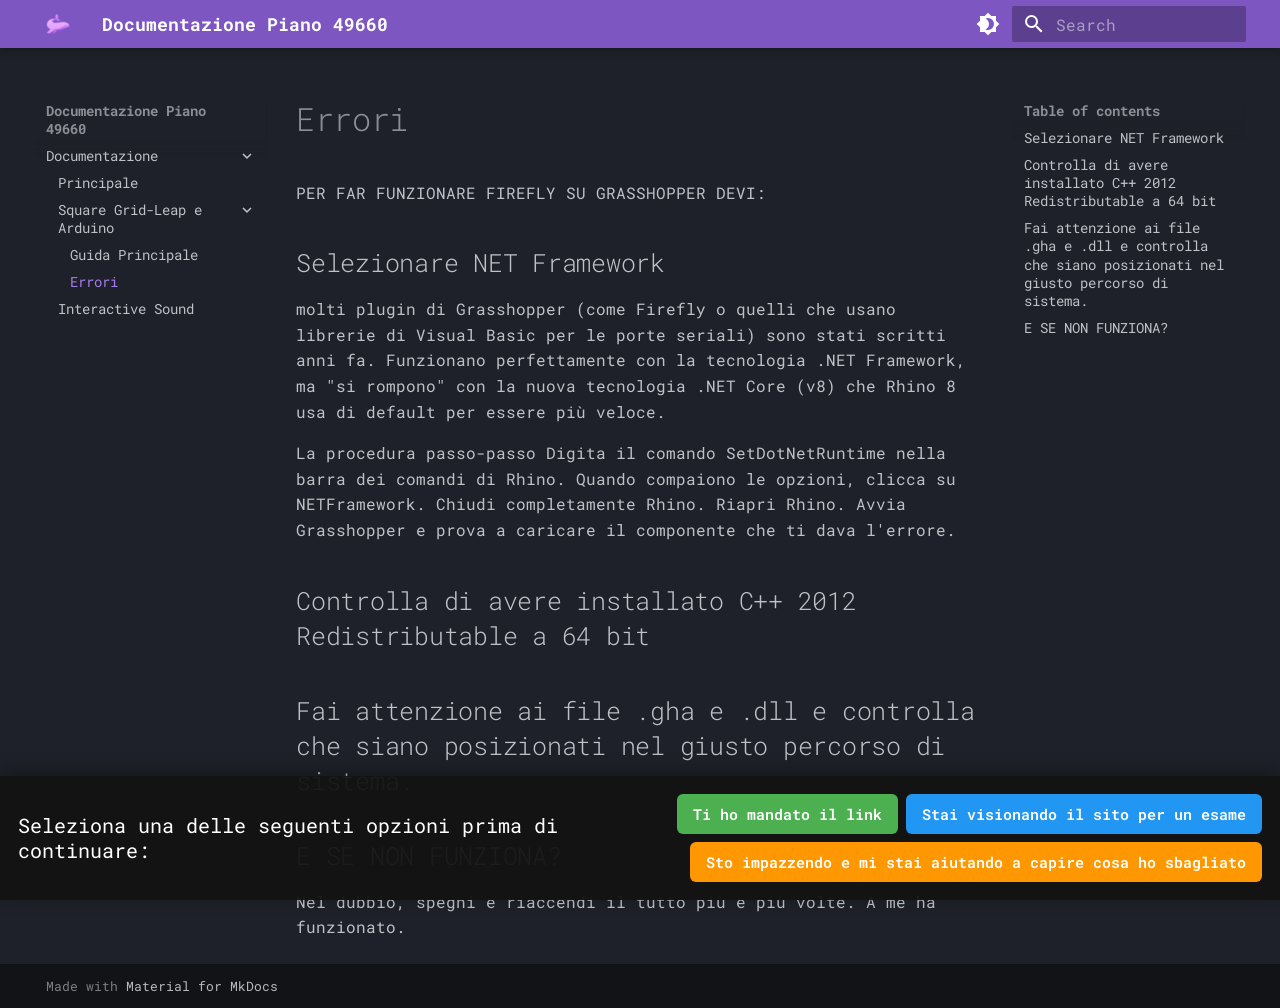
==== Errori leap/index.html @ 9d9b2802 "Deployed 772133d with MkDocs version: 1.6.1" ====
<!doctype html>
<html lang="en" class="no-js">
  <head>
    
      <meta charset="utf-8">
      <meta name="viewport" content="width=device-width,initial-scale=1">
      
      
      
        <link rel="canonical" href="https://mydomain.org/mysite/Errori%20leap/">
      
      
        <link rel="prev" href="../leap%20e%20arduino/">
      
      
        <link rel="next" href="../Interactive%20Sound/">
      
      
        
      
      
      <link rel="icon" href="../assets/images/favicon.png">
      <meta name="generator" content="mkdocs-1.6.1, mkdocs-material-9.7.6">
    
    
      
        <title>Errori - Documentazione Piano 49660</title>
      
    
    
      <link rel="stylesheet" href="../assets/stylesheets/main.484c7ddc.min.css">
      
        
        <link rel="stylesheet" href="../assets/stylesheets/palette.ab4e12ef.min.css">
      
      


    
    
      
    
    
      
        
        
        <link rel="preconnect" href="https://fonts.gstatic.com" crossorigin>
        <link rel="stylesheet" href="https://fonts.googleapis.com/css?family=Roboto:300,300i,400,400i,700,700i%7CRoboto+Mono:400,400i,700,700i&display=fallback">
        <style>:root{--md-text-font:"Roboto";--md-code-font:"Roboto Mono"}</style>
      
    
    
      <link rel="stylesheet" href="../assets/css/fonts.css">
    
      <link rel="stylesheet" href="../assets/css/cookie-banner.css">
    
    <script>__md_scope=new URL("..",location),__md_hash=e=>[...e].reduce(((e,_)=>(e<<5)-e+_.charCodeAt(0)),0),__md_get=(e,_=localStorage,t=__md_scope)=>JSON.parse(_.getItem(t.pathname+"."+e)),__md_set=(e,_,t=localStorage,a=__md_scope)=>{try{t.setItem(a.pathname+"."+e,JSON.stringify(_))}catch(e){}}</script>
    
      

    
    
  </head>
  
  
    
    
      
    
    
    
    
    <body dir="ltr" data-md-color-scheme="slate" data-md-color-primary="deep-purple" data-md-color-accent="magenta">
  
    
    <input class="md-toggle" data-md-toggle="drawer" type="checkbox" id="__drawer" autocomplete="off">
    <input class="md-toggle" data-md-toggle="search" type="checkbox" id="__search" autocomplete="off">
    <label class="md-overlay" for="__drawer"></label>
    <div data-md-component="skip">
      
        
        <a href="#selezionare-net-framework" class="md-skip">
          Skip to content
        </a>
      
    </div>
    <div data-md-component="announce">
      
    </div>
    
    
      

  

<header class="md-header md-header--shadow" data-md-component="header">
  <nav class="md-header__inner md-grid" aria-label="Header">
    <a href=".." title="Documentazione Piano 49660" class="md-header__button md-logo" aria-label="Documentazione Piano 49660" data-md-component="logo">
      
  <img src="../immagini/icona00.png" alt="logo">

    </a>
    <label class="md-header__button md-icon" for="__drawer">
      
      <svg xmlns="http://www.w3.org/2000/svg" viewBox="0 0 24 24"><path d="M3 6h18v2H3zm0 5h18v2H3zm0 5h18v2H3z"/></svg>
    </label>
    <div class="md-header__title" data-md-component="header-title">
      <div class="md-header__ellipsis">
        <div class="md-header__topic">
          <span class="md-ellipsis">
            Documentazione Piano 49660
          </span>
        </div>
        <div class="md-header__topic" data-md-component="header-topic">
          <span class="md-ellipsis">
            
              Errori
            
          </span>
        </div>
      </div>
    </div>
    
      
        <form class="md-header__option" data-md-component="palette">
  
    
    
    
    <input class="md-option" data-md-color-media="" data-md-color-scheme="slate" data-md-color-primary="deep-purple" data-md-color-accent="magenta"  aria-label="Passa al tema chiaro"  type="radio" name="__palette" id="__palette_0">
    
      <label class="md-header__button md-icon" title="Passa al tema chiaro" for="__palette_1" hidden>
        <svg xmlns="http://www.w3.org/2000/svg" viewBox="0 0 24 24"><path d="M12 18c-.89 0-1.74-.2-2.5-.55C11.56 16.5 13 14.42 13 12s-1.44-4.5-3.5-5.45C10.26 6.2 11.11 6 12 6a6 6 0 0 1 6 6 6 6 0 0 1-6 6m8-9.31V4h-4.69L12 .69 8.69 4H4v4.69L.69 12 4 15.31V20h4.69L12 23.31 15.31 20H20v-4.69L23.31 12z"/></svg>
      </label>
    
  
    
    
    
    <input class="md-option" data-md-color-media="" data-md-color-scheme="default" data-md-color-primary="deep-purple" data-md-color-accent="magenta"  aria-label="Passa al tema scuro"  type="radio" name="__palette" id="__palette_1">
    
      <label class="md-header__button md-icon" title="Passa al tema scuro" for="__palette_0" hidden>
        <svg xmlns="http://www.w3.org/2000/svg" viewBox="0 0 24 24"><path d="M12 8a4 4 0 0 0-4 4 4 4 0 0 0 4 4 4 4 0 0 0 4-4 4 4 0 0 0-4-4m0 10a6 6 0 0 1-6-6 6 6 0 0 1 6-6 6 6 0 0 1 6 6 6 6 0 0 1-6 6m8-9.31V4h-4.69L12 .69 8.69 4H4v4.69L.69 12 4 15.31V20h4.69L12 23.31 15.31 20H20v-4.69L23.31 12z"/></svg>
      </label>
    
  
</form>
      
    
    
      <script>var palette=__md_get("__palette");if(palette&&palette.color){if("(prefers-color-scheme)"===palette.color.media){var media=matchMedia("(prefers-color-scheme: light)"),input=document.querySelector(media.matches?"[data-md-color-media='(prefers-color-scheme: light)']":"[data-md-color-media='(prefers-color-scheme: dark)']");palette.color.media=input.getAttribute("data-md-color-media"),palette.color.scheme=input.getAttribute("data-md-color-scheme"),palette.color.primary=input.getAttribute("data-md-color-primary"),palette.color.accent=input.getAttribute("data-md-color-accent")}for(var[key,value]of Object.entries(palette.color))document.body.setAttribute("data-md-color-"+key,value)}</script>
    
    
    
      
      
        <label class="md-header__button md-icon" for="__search">
          
          <svg xmlns="http://www.w3.org/2000/svg" viewBox="0 0 24 24"><path d="M9.5 3A6.5 6.5 0 0 1 16 9.5c0 1.61-.59 3.09-1.56 4.23l.27.27h.79l5 5-1.5 1.5-5-5v-.79l-.27-.27A6.52 6.52 0 0 1 9.5 16 6.5 6.5 0 0 1 3 9.5 6.5 6.5 0 0 1 9.5 3m0 2C7 5 5 7 5 9.5S7 14 9.5 14 14 12 14 9.5 12 5 9.5 5"/></svg>
        </label>
        <div class="md-search" data-md-component="search" role="dialog">
  <label class="md-search__overlay" for="__search"></label>
  <div class="md-search__inner" role="search">
    <form class="md-search__form" name="search">
      <input type="text" class="md-search__input" name="query" aria-label="Search" placeholder="Search" autocapitalize="off" autocorrect="off" autocomplete="off" spellcheck="false" data-md-component="search-query" required>
      <label class="md-search__icon md-icon" for="__search">
        
        <svg xmlns="http://www.w3.org/2000/svg" viewBox="0 0 24 24"><path d="M9.5 3A6.5 6.5 0 0 1 16 9.5c0 1.61-.59 3.09-1.56 4.23l.27.27h.79l5 5-1.5 1.5-5-5v-.79l-.27-.27A6.52 6.52 0 0 1 9.5 16 6.5 6.5 0 0 1 3 9.5 6.5 6.5 0 0 1 9.5 3m0 2C7 5 5 7 5 9.5S7 14 9.5 14 14 12 14 9.5 12 5 9.5 5"/></svg>
        
        <svg xmlns="http://www.w3.org/2000/svg" viewBox="0 0 24 24"><path d="M20 11v2H8l5.5 5.5-1.42 1.42L4.16 12l7.92-7.92L13.5 5.5 8 11z"/></svg>
      </label>
      <nav class="md-search__options" aria-label="Search">
        
        <button type="reset" class="md-search__icon md-icon" title="Clear" aria-label="Clear" tabindex="-1">
          
          <svg xmlns="http://www.w3.org/2000/svg" viewBox="0 0 24 24"><path d="M19 6.41 17.59 5 12 10.59 6.41 5 5 6.41 10.59 12 5 17.59 6.41 19 12 13.41 17.59 19 19 17.59 13.41 12z"/></svg>
        </button>
      </nav>
      
    </form>
    <div class="md-search__output">
      <div class="md-search__scrollwrap" tabindex="0" data-md-scrollfix>
        <div class="md-search-result" data-md-component="search-result">
          <div class="md-search-result__meta">
            Initializing search
          </div>
          <ol class="md-search-result__list" role="presentation"></ol>
        </div>
      </div>
    </div>
  </div>
</div>
      
    
    
  </nav>
  
</header>
    
    <div class="md-container" data-md-component="container">
      
      
        
          
        
      
      <main class="md-main" data-md-component="main">
        <div class="md-main__inner md-grid">
          
            
              
              <div class="md-sidebar md-sidebar--primary" data-md-component="sidebar" data-md-type="navigation" >
                <div class="md-sidebar__scrollwrap">
                  <div class="md-sidebar__inner">
                    



<nav class="md-nav md-nav--primary" aria-label="Navigation" data-md-level="0">
  <label class="md-nav__title" for="__drawer">
    <a href=".." title="Documentazione Piano 49660" class="md-nav__button md-logo" aria-label="Documentazione Piano 49660" data-md-component="logo">
      
  <img src="../immagini/icona00.png" alt="logo">

    </a>
    Documentazione Piano 49660
  </label>
  
  <ul class="md-nav__list" data-md-scrollfix>
    
      
      
  
  
    
  
  
  
    
    
    
    
    
    <li class="md-nav__item md-nav__item--active md-nav__item--nested">
      
        
        
        <input class="md-nav__toggle md-toggle " type="checkbox" id="__nav_1" checked>
        
          
          <label class="md-nav__link" for="__nav_1" id="__nav_1_label" tabindex="0">
            
  
  
  <span class="md-ellipsis">
    
  
    Documentazione
  

    
  </span>
  
  

            <span class="md-nav__icon md-icon"></span>
          </label>
        
        <nav class="md-nav" data-md-level="1" aria-labelledby="__nav_1_label" aria-expanded="true">
          <label class="md-nav__title" for="__nav_1">
            <span class="md-nav__icon md-icon"></span>
            
  
    Documentazione
  

          </label>
          <ul class="md-nav__list" data-md-scrollfix>
            
              
                
  
  
  
  
    <li class="md-nav__item">
      <a href="../Documentazione/" class="md-nav__link">
        
  
  
  <span class="md-ellipsis">
    
  
    Principale
  

    
  </span>
  
  

      </a>
    </li>
  

              
            
              
                
  
  
    
  
  
  
    
    
    
    
    
    <li class="md-nav__item md-nav__item--active md-nav__item--nested">
      
        
        
        <input class="md-nav__toggle md-toggle " type="checkbox" id="__nav_1_2" checked>
        
          
          <label class="md-nav__link" for="__nav_1_2" id="__nav_1_2_label" tabindex="0">
            
  
  
  <span class="md-ellipsis">
    
  
    Square Grid-Leap e Arduino
  

    
  </span>
  
  

            <span class="md-nav__icon md-icon"></span>
          </label>
        
        <nav class="md-nav" data-md-level="2" aria-labelledby="__nav_1_2_label" aria-expanded="true">
          <label class="md-nav__title" for="__nav_1_2">
            <span class="md-nav__icon md-icon"></span>
            
  
    Square Grid-Leap e Arduino
  

          </label>
          <ul class="md-nav__list" data-md-scrollfix>
            
              
                
  
  
  
  
    <li class="md-nav__item">
      <a href="../leap%20e%20arduino/" class="md-nav__link">
        
  
  
  <span class="md-ellipsis">
    
  
    Guida Principale
  

    
  </span>
  
  

      </a>
    </li>
  

              
            
              
                
  
  
    
  
  
  
    <li class="md-nav__item md-nav__item--active">
      
      <input class="md-nav__toggle md-toggle" type="checkbox" id="__toc">
      
      
      
        <label class="md-nav__link md-nav__link--active" for="__toc">
          
  
  
  <span class="md-ellipsis">
    
  
    Errori
  

    
  </span>
  
  

          <span class="md-nav__icon md-icon"></span>
        </label>
      
      <a href="./" class="md-nav__link md-nav__link--active">
        
  
  
  <span class="md-ellipsis">
    
  
    Errori
  

    
  </span>
  
  

      </a>
      
        

<nav class="md-nav md-nav--secondary" aria-label="Table of contents">
  
  
  
  
    <label class="md-nav__title" for="__toc">
      <span class="md-nav__icon md-icon"></span>
      Table of contents
    </label>
    <ul class="md-nav__list" data-md-component="toc" data-md-scrollfix>
      
        <li class="md-nav__item">
  <a href="#selezionare-net-framework" class="md-nav__link">
    <span class="md-ellipsis">
      
        Selezionare NET Framework
      
    </span>
  </a>
  
</li>
      
        <li class="md-nav__item">
  <a href="#controlla-di-avere-installato-c-2012-redistributable-a-64-bit" class="md-nav__link">
    <span class="md-ellipsis">
      
        Controlla di avere installato C++ 2012 Redistributable a 64 bit
      
    </span>
  </a>
  
</li>
      
        <li class="md-nav__item">
  <a href="#fai-attenzione-ai-file-gha-e-dll-e-controlla-che-siano-posizionati-nel-giusto-percorso-di-sistema" class="md-nav__link">
    <span class="md-ellipsis">
      
        Fai attenzione ai file .gha e .dll e controlla che siano posizionati nel giusto percorso di sistema.
      
    </span>
  </a>
  
</li>
      
        <li class="md-nav__item">
  <a href="#e-se-non-funziona" class="md-nav__link">
    <span class="md-ellipsis">
      
        E SE NON FUNZIONA?
      
    </span>
  </a>
  
</li>
      
    </ul>
  
</nav>
      
    </li>
  

              
            
          </ul>
        </nav>
      
    </li>
  

              
            
              
                
  
  
  
  
    <li class="md-nav__item">
      <a href="../Interactive%20Sound/" class="md-nav__link">
        
  
  
  <span class="md-ellipsis">
    
  
    Interactive Sound
  

    
  </span>
  
  

      </a>
    </li>
  

              
            
          </ul>
        </nav>
      
    </li>
  

    
  </ul>
</nav>
                  </div>
                </div>
              </div>
            
            
              
              <div class="md-sidebar md-sidebar--secondary" data-md-component="sidebar" data-md-type="toc" >
                <div class="md-sidebar__scrollwrap">
                  <div class="md-sidebar__inner">
                    

<nav class="md-nav md-nav--secondary" aria-label="Table of contents">
  
  
  
  
    <label class="md-nav__title" for="__toc">
      <span class="md-nav__icon md-icon"></span>
      Table of contents
    </label>
    <ul class="md-nav__list" data-md-component="toc" data-md-scrollfix>
      
        <li class="md-nav__item">
  <a href="#selezionare-net-framework" class="md-nav__link">
    <span class="md-ellipsis">
      
        Selezionare NET Framework
      
    </span>
  </a>
  
</li>
      
        <li class="md-nav__item">
  <a href="#controlla-di-avere-installato-c-2012-redistributable-a-64-bit" class="md-nav__link">
    <span class="md-ellipsis">
      
        Controlla di avere installato C++ 2012 Redistributable a 64 bit
      
    </span>
  </a>
  
</li>
      
        <li class="md-nav__item">
  <a href="#fai-attenzione-ai-file-gha-e-dll-e-controlla-che-siano-posizionati-nel-giusto-percorso-di-sistema" class="md-nav__link">
    <span class="md-ellipsis">
      
        Fai attenzione ai file .gha e .dll e controlla che siano posizionati nel giusto percorso di sistema.
      
    </span>
  </a>
  
</li>
      
        <li class="md-nav__item">
  <a href="#e-se-non-funziona" class="md-nav__link">
    <span class="md-ellipsis">
      
        E SE NON FUNZIONA?
      
    </span>
  </a>
  
</li>
      
    </ul>
  
</nav>
                  </div>
                </div>
              </div>
            
          
          
            <div class="md-content" data-md-component="content">
              
              <article class="md-content__inner md-typeset">
                
                  



  <h1>Errori</h1>

<p>PER FAR FUNZIONARE FIREFLY SU GRASSHOPPER DEVI:</p>
<h2 id="selezionare-net-framework">Selezionare NET Framework</h2>
<p>molti plugin di Grasshopper (come Firefly o quelli che usano librerie di Visual Basic per le porte seriali) sono stati scritti anni fa. Funzionano perfettamente con la tecnologia .NET Framework, ma "si rompono" con la nuova tecnologia .NET Core (v8) che Rhino 8 usa di default per essere più veloce.</p>
<p>La procedura passo-passo
Digita il comando SetDotNetRuntime nella barra dei comandi di Rhino.
Quando compaiono le opzioni, clicca su NETFramework.
Chiudi completamente Rhino.
Riapri Rhino.
Avvia Grasshopper e prova a caricare il componente che ti dava l'errore.</p>
<h2 id="controlla-di-avere-installato-c-2012-redistributable-a-64-bit">Controlla di avere installato C++ 2012 Redistributable a 64 bit</h2>
<h2 id="fai-attenzione-ai-file-gha-e-dll-e-controlla-che-siano-posizionati-nel-giusto-percorso-di-sistema">Fai attenzione ai file .gha e .dll e controlla che siano posizionati nel giusto percorso di sistema.</h2>
<h2 id="e-se-non-funziona">E SE NON FUNZIONA?</h2>
<p>Nel dubbio, spegni e riaccendi il tutto più e più volte. A me ha funzionato.</p>












                
              </article>
            </div>
          
          
<script>var target=document.getElementById(location.hash.slice(1));target&&target.name&&(target.checked=target.name.startsWith("__tabbed_"))</script>
        </div>
        
      </main>
      
        <footer class="md-footer">
  
  <div class="md-footer-meta md-typeset">
    <div class="md-footer-meta__inner md-grid">
      <div class="md-copyright">
  
  
    Made with
    <a href="https://squidfunk.github.io/mkdocs-material/" target="_blank" rel="noopener">
      Material for MkDocs
    </a>
  
</div>
      
    </div>
  </div>
</footer>
      
    </div>
    <div class="md-dialog" data-md-component="dialog">
      <div class="md-dialog__inner md-typeset"></div>
    </div>
    
    
    
      
      
      <script id="__config" type="application/json">{"annotate": null, "base": "..", "features": [], "search": "../assets/javascripts/workers/search.2c215733.min.js", "tags": null, "translations": {"clipboard.copied": "Copied to clipboard", "clipboard.copy": "Copy to clipboard", "search.result.more.one": "1 more on this page", "search.result.more.other": "# more on this page", "search.result.none": "No matching documents", "search.result.one": "1 matching document", "search.result.other": "# matching documents", "search.result.placeholder": "Type to start searching", "search.result.term.missing": "Missing", "select.version": "Select version"}, "version": null}</script>
    
    
      <script src="../assets/javascripts/bundle.79ae519e.min.js"></script>
      
        <script src="../assets/js/cookie-banner.js"></script>
      
    
  </body>
</html>
---- assets/stylesheets/main.484c7ddc.min.css ----
@charset "UTF-8";html{-webkit-text-size-adjust:none;-moz-text-size-adjust:none;text-size-adjust:none;box-sizing:border-box}*,:after,:before{box-sizing:inherit}@media (prefers-reduced-motion){*,:after,:before{transition:none!important}}body{margin:0}a,button,input,label{-webkit-tap-highlight-color:transparent}a{color:inherit;text-decoration:none}hr{border:0;box-sizing:initial;display:block;height:.05rem;overflow:visible;padding:0}small{font-size:80%}sub,sup{line-height:1em}img{border-style:none}table{border-collapse:initial;border-spacing:0}td,th{font-weight:400;vertical-align:top}button{background:#0000;border:0;font-family:inherit;font-size:inherit;margin:0;padding:0}input{border:0;outline:none}:root{--md-primary-fg-color:#4051b5;--md-primary-fg-color--light:#5d6cc0;--md-primary-fg-color--dark:#303fa1;--md-primary-bg-color:#fff;--md-primary-bg-color--light:#ffffffb3;--md-accent-fg-color:#526cfe;--md-accent-fg-color--transparent:#526cfe1a;--md-accent-bg-color:#fff;--md-accent-bg-color--light:#ffffffb3}[data-md-color-scheme=default]{color-scheme:light}[data-md-color-scheme=default] img[src$="#gh-dark-mode-only"],[data-md-color-scheme=default] img[src$="#only-dark"]{display:none}:root,[data-md-color-scheme=default]{--md-hue:225deg;--md-default-fg-color:#000000de;--md-default-fg-color--light:#0000008a;--md-default-fg-color--lighter:#00000052;--md-default-fg-color--lightest:#00000012;--md-default-bg-color:#fff;--md-default-bg-color--light:#ffffffb3;--md-default-bg-color--lighter:#ffffff4d;--md-default-bg-color--lightest:#ffffff1f;--md-code-fg-color:#36464e;--md-code-bg-color:#f5f5f5;--md-code-bg-color--light:#f5f5f5b3;--md-code-bg-color--lighter:#f5f5f54d;--md-code-hl-color:#4287ff;--md-code-hl-color--light:#4287ff1a;--md-code-hl-number-color:#d52a2a;--md-code-hl-special-color:#db1457;--md-code-hl-function-color:#a846b9;--md-code-hl-constant-color:#6e59d9;--md-code-hl-keyword-color:#3f6ec6;--md-code-hl-string-color:#1c7d4d;--md-code-hl-name-color:var(--md-code-fg-color);--md-code-hl-operator-color:var(--md-default-fg-color--light);--md-code-hl-punctuation-color:var(--md-default-fg-color--light);--md-code-hl-comment-color:var(--md-default-fg-color--light);--md-code-hl-generic-color:var(--md-default-fg-color--light);--md-code-hl-variable-color:var(--md-default-fg-color--light);--md-typeset-color:var(--md-default-fg-color);--md-typeset-a-color:var(--md-primary-fg-color);--md-typeset-del-color:#f5503d26;--md-typeset-ins-color:#0bd57026;--md-typeset-kbd-color:#fafafa;--md-typeset-kbd-accent-color:#fff;--md-typeset-kbd-border-color:#b8b8b8;--md-typeset-mark-color:#ffff0080;--md-typeset-table-color:#0000001f;--md-typeset-table-color--light:rgba(0,0,0,.035);--md-admonition-fg-color:var(--md-default-fg-color);--md-admonition-bg-color:var(--md-default-bg-color);--md-warning-fg-color:#000000de;--md-warning-bg-color:#ff9;--md-footer-fg-color:#fff;--md-footer-fg-color--light:#ffffffb3;--md-footer-fg-color--lighter:#ffffff73;--md-footer-bg-color:#000000de;--md-footer-bg-color--dark:#00000052;--md-shadow-z1:0 0.2rem 0.5rem #0000000d,0 0 0.05rem #0000001a;--md-shadow-z2:0 0.2rem 0.5rem #0000001a,0 0 0.05rem #00000040;--md-shadow-z3:0 0.2rem 0.5rem #0003,0 0 0.05rem #00000059}.md-icon svg{fill:currentcolor;display:block;height:1.2rem;width:1.2rem}body{-webkit-font-smoothing:antialiased;-moz-osx-font-smoothing:grayscale;--md-text-font-family:var(--md-text-font,_),-apple-system,BlinkMacSystemFont,Helvetica,Arial,sans-serif;--md-code-font-family:var(--md-code-font,_),SFMono-Regular,Consolas,Menlo,monospace}aside,body,input{font-feature-settings:"kern","liga";color:var(--md-typeset-color);font-family:var(--md-text-font-family)}code,kbd,pre{font-feature-settings:"kern";font-family:var(--md-code-font-family)}:root{--md-typeset-table-sort-icon:url('data:image/svg+xml;charset=utf-8,<svg xmlns="http://www.w3.org/2000/svg" viewBox="0 0 24 24"><path d="m18 21-4-4h3V7h-3l4-4 4 4h-3v10h3M2 19v-2h10v2M2 13v-2h7v2M2 7V5h4v2z"/></svg>');--md-typeset-table-sort-icon--asc:url('data:image/svg+xml;charset=utf-8,<svg xmlns="http://www.w3.org/2000/svg" viewBox="0 0 24 24"><path d="M19 17h3l-4 4-4-4h3V3h2M2 17h10v2H2M6 5v2H2V5m0 6h7v2H2z"/></svg>');--md-typeset-table-sort-icon--desc:url('data:image/svg+xml;charset=utf-8,<svg xmlns="http://www.w3.org/2000/svg" viewBox="0 0 24 24"><path d="M19 7h3l-4-4-4 4h3v14h2M2 17h10v2H2M6 5v2H2V5m0 6h7v2H2z"/></svg>')}.md-typeset{-webkit-print-color-adjust:exact;color-adjust:exact;font-size:.8rem;line-height:1.6;overflow-wrap:break-word}@media print{.md-typeset{font-size:.68rem}}.md-typeset blockquote,.md-typeset dl,.md-typeset figure,.md-typeset ol,.md-typeset pre,.md-typeset ul{margin-bottom:1em;margin-top:1em}.md-typeset h1{color:var(--md-default-fg-color--light);font-size:2em;line-height:1.3;margin:0 0 1.25em}.md-typeset h1,.md-typeset h2{font-weight:300;letter-spacing:-.01em}.md-typeset h2{font-size:1.5625em;line-height:1.4;margin:1.6em 0 .64em}.md-typeset h3{font-size:1.25em;font-weight:400;letter-spacing:-.01em;line-height:1.5;margin:1.6em 0 .8em}.md-typeset h2+h3{margin-top:.8em}.md-typeset h4{font-weight:700;letter-spacing:-.01em;margin:1em 0}.md-typeset h5,.md-typeset h6{color:var(--md-default-fg-color--light);font-size:.8em;font-weight:700;letter-spacing:-.01em;margin:1.25em 0}.md-typeset h5{text-transform:uppercase}.md-typeset h5 code{text-transform:none}.md-typeset hr{border-bottom:.05rem solid var(--md-default-fg-color--lightest);display:flow-root;margin:1.5em 0}.md-typeset a{color:var(--md-typeset-a-color);word-break:break-word}.md-typeset a,.md-typeset a:before{transition:color 125ms}.md-typeset a:focus,.md-typeset a:hover{color:var(--md-accent-fg-color)}.md-typeset a:focus code,.md-typeset a:hover code{background-color:var(--md-accent-fg-color--transparent);color:var(--md-accent-fg-color)}.md-typeset a code{color:var(--md-typeset-a-color)}.md-typeset a.focus-visible{outline-color:var(--md-accent-fg-color);outline-offset:.2rem}.md-typeset code,.md-typeset kbd,.md-typeset pre{color:var(--md-code-fg-color);direction:ltr;font-variant-ligatures:none;transition:background-color 125ms}@media print{.md-typeset code,.md-typeset kbd,.md-typeset pre{white-space:pre-wrap}}.md-typeset code{background-color:var(--md-code-bg-color);border-radius:.1rem;-webkit-box-decoration-break:clone;box-decoration-break:clone;font-size:.85em;padding:0 .2941176471em;transition:color 125ms,background-color 125ms;word-break:break-word}.md-typeset code:not(.focus-visible){-webkit-tap-highlight-color:transparent;outline:none}.md-typeset pre{display:flow-root;line-height:1.4;position:relative}.md-typeset pre>code{-webkit-box-decoration-break:slice;box-decoration-break:slice;box-shadow:none;display:block;margin:0;outline-color:var(--md-accent-fg-color);overflow:auto;padding:.7720588235em 1.1764705882em;scrollbar-color:var(--md-default-fg-color--lighter) #0000;scrollbar-width:thin;touch-action:auto;word-break:normal}.md-typeset pre>code:hover{scrollbar-color:var(--md-accent-fg-color) #0000}.md-typeset pre>code::-webkit-scrollbar{height:.2rem;width:.2rem}.md-typeset pre>code::-webkit-scrollbar-thumb{background-color:var(--md-default-fg-color--lighter)}.md-typeset pre>code::-webkit-scrollbar-thumb:hover{background-color:var(--md-accent-fg-color)}.md-typeset kbd{background-color:var(--md-typeset-kbd-color);border-radius:.1rem;box-shadow:0 .1rem 0 .05rem var(--md-typeset-kbd-border-color),0 .1rem 0 var(--md-typeset-kbd-border-color),0 -.1rem .2rem var(--md-typeset-kbd-accent-color) inset;color:var(--md-default-fg-color);display:inline-block;font-size:.75em;padding:0 .6666666667em;vertical-align:text-top;word-break:break-word}.md-typeset mark{background-color:var(--md-typeset-mark-color);-webkit-box-decoration-break:clone;box-decoration-break:clone;color:inherit;word-break:break-word}.md-typeset abbr{cursor:help;text-decoration:none}.md-typeset [data-preview],.md-typeset abbr{border-bottom:.05rem dotted var(--md-default-fg-color--light)}.md-typeset small{opacity:.75}[dir=ltr] .md-typeset sub,[dir=ltr] .md-typeset sup{margin-left:.078125em}[dir=rtl] .md-typeset sub,[dir=rtl] .md-typeset sup{margin-right:.078125em}[dir=ltr] .md-typeset blockquote{padding-left:.6rem}[dir=rtl] .md-typeset blockquote{padding-right:.6rem}[dir=ltr] .md-typeset blockquote{border-left:.2rem solid var(--md-default-fg-color--lighter)}[dir=rtl] .md-typeset blockquote{border-right:.2rem solid var(--md-default-fg-color--lighter)}.md-typeset blockquote{color:var(--md-default-fg-color--light);margin-left:0;margin-right:0}.md-typeset ul{list-style-type:disc}.md-typeset ul[type]{list-style-type:revert-layer}[dir=ltr] .md-typeset ol,[dir=ltr] .md-typeset ul{margin-left:.625em}[dir=rtl] .md-typeset ol,[dir=rtl] .md-typeset ul{margin-right:.625em}.md-typeset ol,.md-typeset ul{padding:0}.md-typeset ol:not([hidden]),.md-typeset ul:not([hidden]){display:flow-root}.md-typeset ol ol,.md-typeset ul ol{list-style-type:lower-alpha}.md-typeset ol ol ol,.md-typeset ul ol ol{list-style-type:lower-roman}.md-typeset ol ol ol ol,.md-typeset ul ol ol ol{list-style-type:upper-alpha}.md-typeset ol ol ol ol ol,.md-typeset ul ol ol ol ol{list-style-type:upper-roman}.md-typeset ol[type],.md-typeset ul[type]{list-style-type:revert-layer}[dir=ltr] .md-typeset ol li,[dir=ltr] .md-typeset ul li{margin-left:1.25em}[dir=rtl] .md-typeset ol li,[dir=rtl] .md-typeset ul li{margin-right:1.25em}.md-typeset ol li,.md-typeset ul li{margin-bottom:.5em}.md-typeset ol li blockquote,.md-typeset ol li p,.md-typeset ul li blockquote,.md-typeset ul li p{margin:.5em 0}.md-typeset ol li:last-child,.md-typeset ul li:last-child{margin-bottom:0}[dir=ltr] .md-typeset ol li ol,[dir=ltr] .md-typeset ol li ul,[dir=ltr] .md-typeset ul li ol,[dir=ltr] .md-typeset ul li ul{margin-left:.625em}[dir=rtl] .md-typeset ol li ol,[dir=rtl] .md-typeset ol li ul,[dir=rtl] .md-typeset ul li ol,[dir=rtl] .md-typeset ul li ul{margin-right:.625em}.md-typeset ol li ol,.md-typeset ol li ul,.md-typeset ul li ol,.md-typeset ul li ul{margin-bottom:.5em;margin-top:.5em}[dir=ltr] .md-typeset dd{margin-left:1.875em}[dir=rtl] .md-typeset dd{margin-right:1.875em}.md-typeset dd{margin-bottom:1.5em;margin-top:1em}.md-typeset img,.md-typeset svg,.md-typeset video{height:auto;max-width:100%}.md-typeset img[align=left]{margin:1em 1em 1em 0}.md-typeset img[align=right]{margin:1em 0 1em 1em}.md-typeset img[align]:only-child{margin-top:0}.md-typeset figure{display:flow-root;margin:1em auto;max-width:100%;text-align:center;width:fit-content}.md-typeset figure img{display:block;margin:0 auto}.md-typeset figcaption{font-style:italic;margin:1em auto;max-width:24rem}.md-typeset iframe{max-width:100%}.md-typeset table:not([class]){background-color:var(--md-default-bg-color);border:.05rem solid var(--md-typeset-table-color);border-radius:.1rem;display:inline-block;font-size:.64rem;max-width:100%;overflow:auto;touch-action:auto}@media print{.md-typeset table:not([class]){display:table}}.md-typeset table:not([class])+*{margin-top:1.5em}.md-typeset table:not([class]) td>:first-child,.md-typeset table:not([class]) th>:first-child{margin-top:0}.md-typeset table:not([class]) td>:last-child,.md-typeset table:not([class]) th>:last-child{margin-bottom:0}.md-typeset table:not([class]) td:not([align]),.md-typeset table:not([class]) th:not([align]){text-align:left}[dir=rtl] .md-typeset table:not([class]) td:not([align]),[dir=rtl] .md-typeset table:not([class]) th:not([align]){text-align:right}.md-typeset table:not([class]) th{font-weight:700;min-width:5rem;padding:.9375em 1.25em;vertical-align:top}.md-typeset table:not([class]) td{border-top:.05rem solid var(--md-typeset-table-color);padding:.9375em 1.25em;vertical-align:top}.md-typeset table:not([class]) tbody tr{transition:background-color 125ms}.md-typeset table:not([class]) tbody tr:hover{background-color:var(--md-typeset-table-color--light);box-shadow:0 .05rem 0 var(--md-default-bg-color) inset}.md-typeset table:not([class]) a{word-break:normal}.md-typeset table th[role=columnheader]{cursor:pointer}[dir=ltr] .md-typeset table th[role=columnheader]:after{margin-left:.5em}[dir=rtl] .md-typeset table th[role=columnheader]:after{margin-right:.5em}.md-typeset table th[role=columnheader]:after{content:"";display:inline-block;height:1.2em;-webkit-mask-image:var(--md-typeset-table-sort-icon);mask-image:var(--md-typeset-table-sort-icon);-webkit-mask-repeat:no-repeat;mask-repeat:no-repeat;-webkit-mask-size:contain;mask-size:contain;transition:background-color 125ms;vertical-align:text-bottom;width:1.2em}.md-typeset table th[role=columnheader]:hover:after{background-color:var(--md-default-fg-color--lighter)}.md-typeset table th[role=columnheader][aria-sort=ascending]:after{background-color:var(--md-default-fg-color--light);-webkit-mask-image:var(--md-typeset-table-sort-icon--asc);mask-image:var(--md-typeset-table-sort-icon--asc)}.md-typeset table th[role=columnheader][aria-sort=descending]:after{background-color:var(--md-default-fg-color--light);-webkit-mask-image:var(--md-typeset-table-sort-icon--desc);mask-image:var(--md-typeset-table-sort-icon--desc)}.md-typeset__scrollwrap{margin:1em -.8rem;overflow-x:auto;touch-action:auto}.md-typeset__table{display:inline-block;margin-bottom:.5em;padding:0 .8rem}@media print{.md-typeset__table{display:block}}html .md-typeset__table table{display:table;margin:0;overflow:hidden;width:100%}@media screen and (max-width:44.984375em){.md-content__inner>pre{margin:1em -.8rem}.md-content__inner>pre code{border-radius:0}}.md-typeset .md-author{border-radius:100%;display:block;flex-shrink:0;height:1.6rem;overflow:hidden;position:relative;transition:color 125ms,transform 125ms;width:1.6rem}.md-typeset .md-author img{display:block}.md-typeset .md-author--more{background:var(--md-default-fg-color--lightest);color:var(--md-default-fg-color--lighter);font-size:.6rem;font-weight:700;line-height:1.6rem;text-align:center}.md-typeset .md-author--long{height:2.4rem;width:2.4rem}.md-typeset a.md-author{transform:scale(1)}.md-typeset a.md-author img{border-radius:100%;filter:grayscale(100%) opacity(75%);transition:filter 125ms}.md-typeset a.md-author:focus,.md-typeset a.md-author:hover{transform:scale(1.1);z-index:1}.md-typeset a.md-author:focus img,.md-typeset a.md-author:hover img{filter:grayscale(0)}.md-banner{background-color:var(--md-footer-bg-color);color:var(--md-footer-fg-color);overflow:auto}@media print{.md-banner{display:none}}.md-banner--warning{background-color:var(--md-warning-bg-color);color:var(--md-warning-fg-color)}.md-banner__inner{font-size:.7rem;margin:.6rem auto;padding:0 .8rem}[dir=ltr] .md-banner__button{float:right}[dir=rtl] .md-banner__button{float:left}.md-banner__button{color:inherit;cursor:pointer;transition:opacity .25s}.no-js .md-banner__button{display:none}.md-banner__button:hover{opacity:.7}html{font-size:125%;height:100%;overflow-x:hidden}@media screen and (min-width:100em){html{font-size:137.5%}}@media screen and (min-width:125em){html{font-size:150%}}body{background-color:var(--md-default-bg-color);display:flex;flex-direction:column;font-size:.5rem;min-height:100%;position:relative;width:100%}@media print{body{display:block}}@media screen and (max-width:59.984375em){body[data-md-scrolllock]{position:fixed}}.md-grid{margin-left:auto;margin-right:auto;max-width:61rem}.md-container{display:flex;flex-direction:column;flex-grow:1}@media print{.md-container{display:block}}.md-main{flex-grow:1}.md-main__inner{display:flex;height:100%;margin-top:1.5rem}.md-ellipsis{overflow:hidden;text-overflow:ellipsis}.md-toggle{display:none}.md-option{height:0;opacity:0;position:absolute;width:0}.md-option:checked+label:not([hidden]){display:block}.md-option.focus-visible+label{outline-color:var(--md-accent-fg-color);outline-style:auto}.md-skip{background-color:var(--md-default-fg-color);border-radius:.1rem;color:var(--md-default-bg-color);font-size:.64rem;margin:.5rem;opacity:0;outline-color:var(--md-accent-fg-color);padding:.3rem .5rem;position:fixed;transform:translateY(.4rem);z-index:-1}.md-skip:focus{opacity:1;transform:translateY(0);transition:transform .25s cubic-bezier(.4,0,.2,1),opacity 175ms 75ms;z-index:10}@page{margin:25mm}:root{--md-clipboard-icon:url('data:image/svg+xml;charset=utf-8,<svg xmlns="http://www.w3.org/2000/svg" viewBox="0 0 24 24"><path d="M19 21H8V7h11m0-2H8a2 2 0 0 0-2 2v14a2 2 0 0 0 2 2h11a2 2 0 0 0 2-2V7a2 2 0 0 0-2-2m-3-4H4a2 2 0 0 0-2 2v14h2V3h12z"/></svg>')}.md-clipboard{border-radius:.1rem;color:var(--md-default-fg-color--lightest);cursor:pointer;height:1.5em;outline-color:var(--md-accent-fg-color);outline-offset:.1rem;transition:color .25s;width:1.5em;z-index:1}@media print{.md-clipboard{display:none}}.md-clipboard:not(.focus-visible){-webkit-tap-highlight-color:transparent;outline:none}:hover>.md-clipboard{color:var(--md-default-fg-color--light)}.md-clipboard:focus,.md-clipboard:hover{color:var(--md-accent-fg-color)}.md-clipboard:after{background-color:currentcolor;content:"";display:block;height:1.125em;margin:0 auto;-webkit-mask-image:var(--md-clipboard-icon);mask-image:var(--md-clipboard-icon);-webkit-mask-position:center;mask-position:center;-webkit-mask-repeat:no-repeat;mask-repeat:no-repeat;-webkit-mask-size:contain;mask-size:contain;width:1.125em}.md-clipboard--inline{cursor:pointer}.md-clipboard--inline code{transition:color .25s,background-color .25s}.md-clipboard--inline:focus code,.md-clipboard--inline:hover code{background-color:var(--md-accent-fg-color--transparent);color:var(--md-accent-fg-color)}:root{--md-code-select-icon:url('data:image/svg+xml;charset=utf-8,<svg xmlns="http://www.w3.org/2000/svg" viewBox="0 0 24 24"><path d="M19 19h-4v2h4c1.1 0 2-.9 2-2v-4h-2m0-12h-4v2h4v4h2V5c0-1.1-.9-2-2-2M5 5h4V3H5c-1.1 0-2 .9-2 2v4h2m0 6H3v4c0 1.1.9 2 2 2h4v-2H5zm2-4h2v2H7zm4 0h2v2h-2zm4 0h2v2h-2zM7 7h2v2H7zm4 0h2v2h-2zm4 0h2v2h-2zm-8 8h2v2H7zm4 0h2v2h-2zm4 0h2v2h-2z"/></svg>');--md-code-copy-icon:url('data:image/svg+xml;charset=utf-8,<svg xmlns="http://www.w3.org/2000/svg" viewBox="0 0 24 24"><path d="M19 21H8V7h11m0-2H8a2 2 0 0 0-2 2v14a2 2 0 0 0 2 2h11a2 2 0 0 0 2-2V7a2 2 0 0 0-2-2m-3-4H4a2 2 0 0 0-2 2v14h2V3h12z"/></svg>')}.md-typeset .md-code__content{display:grid}.md-code__nav{background-color:var(--md-code-bg-color--lighter);border-radius:.1rem;display:flex;gap:.2rem;padding:.2rem;position:absolute;right:.25em;top:.25em;transition:background-color .25s;z-index:1}:hover>.md-code__nav{background-color:var(--md-code-bg-color--light)}.md-code__button{color:var(--md-default-fg-color--lightest);cursor:pointer;display:block;height:1.5em;outline-color:var(--md-accent-fg-color);outline-offset:.1rem;transition:color .25s;width:1.5em}:hover>*>.md-code__button{color:var(--md-default-fg-color--light)}.md-code__button.focus-visible,.md-code__button:hover{color:var(--md-accent-fg-color)}.md-code__button--active{color:var(--md-default-fg-color)!important}.md-code__button:after{background-color:currentcolor;content:"";display:block;height:1.125em;margin:0 auto;-webkit-mask-position:center;mask-position:center;-webkit-mask-repeat:no-repeat;mask-repeat:no-repeat;-webkit-mask-size:contain;mask-size:contain;width:1.125em}.md-code__button[data-md-type=select]:after{-webkit-mask-image:var(--md-code-select-icon);mask-image:var(--md-code-select-icon)}.md-code__button[data-md-type=copy]:after{-webkit-mask-image:var(--md-code-copy-icon);mask-image:var(--md-code-copy-icon)}@keyframes consent{0%{opacity:0;transform:translateY(100%)}to{opacity:1;transform:translateY(0)}}@keyframes overlay{0%{opacity:0}to{opacity:1}}.md-consent__overlay{animation:overlay .25s both;-webkit-backdrop-filter:blur(.1rem);backdrop-filter:blur(.1rem);background-color:#0000008a;height:100%;opacity:1;position:fixed;top:0;width:100%;z-index:5}.md-consent__inner{animation:consent .5s cubic-bezier(.1,.7,.1,1) both;background-color:var(--md-default-bg-color);border:0;border-radius:.1rem;bottom:0;box-shadow:0 0 .2rem #0000001a,0 .2rem .4rem #0003;max-height:100%;overflow:auto;padding:0;position:fixed;width:100%;z-index:5}.md-consent__form{padding:.8rem}.md-consent__settings{display:none;margin:1em 0}input:checked+.md-consent__settings{display:block}.md-consent__controls{margin-bottom:.8rem}.md-typeset .md-consent__controls .md-button{display:inline}@media screen and (max-width:44.984375em){.md-typeset .md-consent__controls .md-button{display:block;margin-top:.4rem;text-align:center;width:100%}}.md-consent label{cursor:pointer}.md-content{flex-grow:1;min-width:0}.md-content__inner{margin:0 .8rem 1.2rem;padding-top:.6rem}@media screen and (min-width:76.25em){[dir=ltr] .md-sidebar--primary:not([hidden])~.md-content>.md-content__inner{margin-left:1.2rem}[dir=ltr] .md-sidebar--secondary:not([hidden])~.md-content>.md-content__inner,[dir=rtl] .md-sidebar--primary:not([hidden])~.md-content>.md-content__inner{margin-right:1.2rem}[dir=rtl] .md-sidebar--secondary:not([hidden])~.md-content>.md-content__inner{margin-left:1.2rem}}.md-content__inner:before{content:"";display:block;height:.4rem}.md-content__inner>:last-child{margin-bottom:0}[dir=ltr] .md-content__button{float:right}[dir=rtl] .md-content__button{float:left}[dir=ltr] .md-content__button{margin-left:.4rem}[dir=rtl] .md-content__button{margin-right:.4rem}.md-content__button{margin:.4rem 0;padding:0}@media print{.md-content__button{display:none}}.md-typeset .md-content__button{color:var(--md-default-fg-color--lighter)}.md-content__button svg{display:inline;vertical-align:top}[dir=rtl] .md-content__button svg{transform:scaleX(-1)}[dir=ltr] .md-dialog{right:.8rem}[dir=rtl] .md-dialog{left:.8rem}.md-dialog{background-color:var(--md-default-fg-color);border-radius:.1rem;bottom:.8rem;box-shadow:var(--md-shadow-z3);min-width:11.1rem;opacity:0;padding:.4rem .6rem;pointer-events:none;position:fixed;transform:translateY(100%);transition:transform 0ms .4s,opacity .4s;z-index:4}@media print{.md-dialog{display:none}}.md-dialog--active{opacity:1;pointer-events:auto;transform:translateY(0);transition:transform .4s cubic-bezier(.075,.85,.175,1),opacity .4s}.md-dialog__inner{color:var(--md-default-bg-color);font-size:.7rem}.md-feedback{margin:2em 0 1em;text-align:center}.md-feedback fieldset{border:none;margin:0;padding:0}.md-feedback__title{font-weight:700;margin:1em auto}.md-feedback__inner{position:relative}.md-feedback__list{display:flex;flex-wrap:wrap;place-content:baseline center;position:relative}.md-feedback__list:hover .md-icon:not(:disabled){color:var(--md-default-fg-color--lighter)}:disabled .md-feedback__list{min-height:1.8rem}.md-feedback__icon{color:var(--md-default-fg-color--light);cursor:pointer;flex-shrink:0;margin:0 .1rem;transition:color 125ms}.md-feedback__icon:not(:disabled).md-icon:hover{color:var(--md-accent-fg-color)}.md-feedback__icon:disabled{color:var(--md-default-fg-color--lightest);pointer-events:none}.md-feedback__note{opacity:0;position:relative;transform:translateY(.4rem);transition:transform .4s cubic-bezier(.1,.7,.1,1),opacity .15s}.md-feedback__note>*{margin:0 auto;max-width:16rem}:disabled .md-feedback__note{opacity:1;transform:translateY(0)}@media print{.md-feedback{display:none}}.md-footer{background-color:var(--md-footer-bg-color);color:var(--md-footer-fg-color)}@media print{.md-footer{display:none}}.md-footer__inner{justify-content:space-between;overflow:auto;padding:.2rem}.md-footer__inner:not([hidden]){display:flex}.md-footer__link{align-items:end;display:flex;flex-grow:0.01;margin-bottom:.4rem;margin-top:1rem;max-width:100%;outline-color:var(--md-accent-fg-color);overflow:hidden;transition:opacity .25s}.md-footer__link:focus,.md-footer__link:hover{opacity:.7}[dir=rtl] .md-footer__link svg{transform:scaleX(-1)}@media screen and (max-width:44.984375em){.md-footer__link--prev{flex-shrink:0}.md-footer__link--prev .md-footer__title{display:none}}[dir=ltr] .md-footer__link--next{margin-left:auto}[dir=rtl] .md-footer__link--next{margin-right:auto}.md-footer__link--next{text-align:right}[dir=rtl] .md-footer__link--next{text-align:left}.md-footer__title{flex-grow:1;font-size:.9rem;margin-bottom:.7rem;max-width:calc(100% - 2.4rem);padding:0 1rem;white-space:nowrap}.md-footer__button{margin:.2rem;padding:.4rem}.md-footer__direction{font-size:.64rem;opacity:.7}.md-footer-meta{background-color:var(--md-footer-bg-color--dark)}.md-footer-meta__inner{display:flex;flex-wrap:wrap;justify-content:space-between;padding:.2rem}html .md-footer-meta.md-typeset a{color:var(--md-footer-fg-color--light)}html .md-footer-meta.md-typeset a:focus,html .md-footer-meta.md-typeset a:hover{color:var(--md-footer-fg-color)}.md-copyright{color:var(--md-footer-fg-color--lighter);font-size:.64rem;margin:auto .6rem;padding:.4rem 0;width:100%}@media screen and (min-width:45em){.md-copyright{width:auto}}.md-copyright__highlight{color:var(--md-footer-fg-color--light)}.md-social{display:inline-flex;gap:.2rem;margin:0 .4rem;padding:.2rem 0 .6rem}@media screen and (min-width:45em){.md-social{padding:.6rem 0}}.md-social__link{display:inline-block;height:1.6rem;text-align:center;width:1.6rem}.md-social__link:before{line-height:1.9}.md-social__link svg{fill:currentcolor;max-height:.8rem;vertical-align:-25%}.md-typeset .md-button{border:.1rem solid;border-radius:.1rem;color:var(--md-primary-fg-color);cursor:pointer;display:inline-block;font-weight:700;padding:.625em 2em;transition:color 125ms,background-color 125ms,border-color 125ms}.md-typeset .md-button--primary{background-color:var(--md-primary-fg-color);border-color:var(--md-primary-fg-color);color:var(--md-primary-bg-color)}.md-typeset .md-button:focus,.md-typeset .md-button:hover{background-color:var(--md-accent-fg-color);border-color:var(--md-accent-fg-color);color:var(--md-accent-bg-color)}[dir=ltr] .md-typeset .md-input{border-top-left-radius:.1rem}[dir=ltr] .md-typeset .md-input,[dir=rtl] .md-typeset .md-input{border-top-right-radius:.1rem}[dir=rtl] .md-typeset .md-input{border-top-left-radius:.1rem}.md-typeset .md-input{border-bottom:.1rem solid var(--md-default-fg-color--lighter);box-shadow:var(--md-shadow-z1);font-size:.8rem;height:1.8rem;padding:0 .6rem;transition:border .25s,box-shadow .25s}.md-typeset .md-input:focus,.md-typeset .md-input:hover{border-bottom-color:var(--md-accent-fg-color);box-shadow:var(--md-shadow-z2)}.md-typeset .md-input--stretch{width:100%}.md-header{background-color:var(--md-primary-fg-color);box-shadow:0 0 .2rem #0000,0 .2rem .4rem #0000;color:var(--md-primary-bg-color);display:block;left:0;position:sticky;right:0;top:0;z-index:4}@media print{.md-header{display:none}}.md-header[hidden]{transform:translateY(-100%);transition:transform .25s cubic-bezier(.8,0,.6,1),box-shadow .25s}.md-header--shadow{box-shadow:0 0 .2rem #0000001a,0 .2rem .4rem #0003;transition:transform .25s cubic-bezier(.1,.7,.1,1),box-shadow .25s}.md-header__inner{align-items:center;display:flex;padding:0 .2rem}.md-header__button{color:currentcolor;cursor:pointer;margin:.2rem;outline-color:var(--md-accent-fg-color);padding:.4rem;position:relative;transition:opacity .25s;vertical-align:middle;z-index:1}.md-header__button:hover{opacity:.7}.md-header__button:not([hidden]){display:inline-block}.md-header__button:not(.focus-visible){-webkit-tap-highlight-color:transparent;outline:none}.md-header__button.md-logo{margin:.2rem;padding:.4rem}@media screen and (max-width:76.234375em){.md-header__button.md-logo{display:none}}.md-header__button.md-logo img,.md-header__button.md-logo svg{fill:currentcolor;display:block;height:1.2rem;width:auto}@media screen and (min-width:60em){.md-header__button[for=__search]{display:none}}.no-js .md-header__button[for=__search]{display:none}[dir=rtl] .md-header__button[for=__search] svg{transform:scaleX(-1)}@media screen and (min-width:76.25em){.md-header__button[for=__drawer]{display:none}}.md-header__topic{display:flex;max-width:100%;position:absolute;transition:transform .4s cubic-bezier(.1,.7,.1,1),opacity .15s;white-space:nowrap}.md-header__topic+.md-header__topic{opacity:0;pointer-events:none;transform:translateX(1.25rem);transition:transform .4s cubic-bezier(1,.7,.1,.1),opacity .15s;z-index:-1}[dir=rtl] .md-header__topic+.md-header__topic{transform:translateX(-1.25rem)}.md-header__topic:first-child{font-weight:700}[dir=ltr] .md-header__title{margin-left:1rem;margin-right:.4rem}[dir=rtl] .md-header__title{margin-left:.4rem;margin-right:1rem}.md-header__title{flex-grow:1;font-size:.9rem;height:2.4rem;line-height:2.4rem}.md-header__title--active .md-header__topic{opacity:0;pointer-events:none;transform:translateX(-1.25rem);transition:transform .4s cubic-bezier(1,.7,.1,.1),opacity .15s;z-index:-1}[dir=rtl] .md-header__title--active .md-header__topic{transform:translateX(1.25rem)}.md-header__title--active .md-header__topic+.md-header__topic{opacity:1;pointer-events:auto;transform:translateX(0);transition:transform .4s cubic-bezier(.1,.7,.1,1),opacity .15s;z-index:0}.md-header__title>.md-header__ellipsis{height:100%;position:relative;width:100%}.md-header__option{display:flex;flex-shrink:0;max-width:100%;transition:max-width 0ms .25s,opacity .25s .25s;white-space:nowrap}[data-md-toggle=search]:checked~.md-header .md-header__option{max-width:0;opacity:0;transition:max-width 0ms,opacity 0ms}.md-header__option>input{bottom:0}.md-header__source{display:none}@media screen and (min-width:60em){[dir=ltr] .md-header__source{margin-left:1rem}[dir=rtl] .md-header__source{margin-right:1rem}.md-header__source{display:block;max-width:11.7rem;width:11.7rem}}@media screen and (min-width:76.25em){[dir=ltr] .md-header__source{margin-left:1.4rem}[dir=rtl] .md-header__source{margin-right:1.4rem}}.md-meta{color:var(--md-default-fg-color--light);font-size:.7rem;line-height:1.3}.md-meta__list{display:inline-flex;flex-wrap:wrap;list-style:none;margin:0;padding:0}.md-meta__item:not(:last-child):after{content:"·";margin-left:.2rem;margin-right:.2rem}.md-meta__link{color:var(--md-typeset-a-color)}.md-meta__link:focus,.md-meta__link:hover{color:var(--md-accent-fg-color)}.md-draft{background-color:#ff1744;border-radius:.125em;color:#fff;display:inline-block;font-weight:700;padding-left:.5714285714em;padding-right:.5714285714em}:root{--md-nav-icon--prev:url('data:image/svg+xml;charset=utf-8,<svg xmlns="http://www.w3.org/2000/svg" viewBox="0 0 24 24"><path d="M20 11v2H8l5.5 5.5-1.42 1.42L4.16 12l7.92-7.92L13.5 5.5 8 11z"/></svg>');--md-nav-icon--next:url('data:image/svg+xml;charset=utf-8,<svg xmlns="http://www.w3.org/2000/svg" viewBox="0 0 24 24"><path d="M8.59 16.58 13.17 12 8.59 7.41 10 6l6 6-6 6z"/></svg>');--md-toc-icon:url('data:image/svg+xml;charset=utf-8,<svg xmlns="http://www.w3.org/2000/svg" viewBox="0 0 24 24"><path d="M3 9h14V7H3zm0 4h14v-2H3zm0 4h14v-2H3zm16 0h2v-2h-2zm0-10v2h2V7zm0 6h2v-2h-2z"/></svg>')}.md-nav{font-size:.7rem;line-height:1.3}.md-nav__title{color:var(--md-default-fg-color--light);display:block;font-weight:700;overflow:hidden;padding:0 .6rem;text-overflow:ellipsis}.md-nav__title .md-nav__button{display:none}.md-nav__title .md-nav__button img{height:100%;width:auto}.md-nav__title .md-nav__button.md-logo img,.md-nav__title .md-nav__button.md-logo svg{fill:currentcolor;display:block;height:2.4rem;max-width:100%;object-fit:contain;width:auto}.md-nav__list{list-style:none;margin:0;padding:0}.md-nav__link{align-items:flex-start;display:flex;gap:.4rem;margin-top:.625em;scroll-snap-align:start;transition:color 125ms}.md-nav__link--passed,.md-nav__link--passed code{color:var(--md-default-fg-color--light)}.md-nav__item .md-nav__link--active,.md-nav__item .md-nav__link--active code{color:var(--md-typeset-a-color)}.md-nav__link .md-ellipsis{position:relative}.md-nav__link .md-ellipsis code{word-break:normal}[dir=ltr] .md-nav__link .md-icon:last-child{margin-left:auto}[dir=rtl] .md-nav__link .md-icon:last-child{margin-right:auto}.md-nav__link .md-typeset{font-size:.7rem;line-height:1.3}.md-nav__link svg{fill:currentcolor;flex-shrink:0;height:1.3em;position:relative}.md-nav__link[for]:focus,.md-nav__link[for]:hover,.md-nav__link[href]:focus,.md-nav__link[href]:hover{color:var(--md-accent-fg-color);cursor:pointer}.md-nav__link[for]:focus code,.md-nav__link[for]:hover code,.md-nav__link[href]:focus code,.md-nav__link[href]:hover code{background-color:var(--md-accent-fg-color--transparent);color:var(--md-accent-fg-color)}.md-nav__link.focus-visible{outline-color:var(--md-accent-fg-color);outline-offset:.2rem}.md-nav--primary .md-nav__link[for=__toc]{display:none}.md-nav--primary .md-nav__link[for=__toc] .md-icon:after{background-color:currentcolor;display:block;height:100%;-webkit-mask-image:var(--md-toc-icon);mask-image:var(--md-toc-icon);width:100%}.md-nav--primary .md-nav__link[for=__toc]~.md-nav{display:none}.md-nav__container>.md-nav__link{margin-top:0}.md-nav__container>.md-nav__link:first-child{flex-grow:1;min-width:0}.md-nav__icon{flex-shrink:0}.md-nav__source{display:none}@media screen and (max-width:76.234375em){.md-nav--primary,.md-nav--primary .md-nav{background-color:var(--md-default-bg-color);display:flex;flex-direction:column;height:100%;left:0;position:absolute;right:0;top:0;z-index:1}.md-nav--primary .md-nav__item,.md-nav--primary .md-nav__title{font-size:.8rem;line-height:1.5}.md-nav--primary .md-nav__title{background-color:var(--md-default-fg-color--lightest);color:var(--md-default-fg-color--light);cursor:pointer;height:5.6rem;line-height:2.4rem;padding:3rem .8rem .2rem;position:relative;white-space:nowrap}[dir=ltr] .md-nav--primary .md-nav__title .md-nav__icon{left:.4rem}[dir=rtl] .md-nav--primary .md-nav__title .md-nav__icon{right:.4rem}.md-nav--primary .md-nav__title .md-nav__icon{display:block;height:1.2rem;margin:.2rem;position:absolute;top:.4rem;width:1.2rem}.md-nav--primary .md-nav__title .md-nav__icon:after{background-color:currentcolor;content:"";display:block;height:100%;-webkit-mask-image:var(--md-nav-icon--prev);mask-image:var(--md-nav-icon--prev);-webkit-mask-position:center;mask-position:center;-webkit-mask-repeat:no-repeat;mask-repeat:no-repeat;-webkit-mask-size:contain;mask-size:contain;width:100%}.md-nav--primary .md-nav__title~.md-nav__list{background-color:var(--md-default-bg-color);box-shadow:0 .05rem 0 var(--md-default-fg-color--lightest) inset;overflow-y:auto;scroll-snap-type:y mandatory;touch-action:pan-y}.md-nav--primary .md-nav__title~.md-nav__list>:first-child{border-top:0}.md-nav--primary .md-nav__title[for=__drawer]{background-color:var(--md-primary-fg-color);color:var(--md-primary-bg-color);font-weight:700}.md-nav--primary .md-nav__title .md-logo{display:block;left:.2rem;margin:.2rem;padding:.4rem;position:absolute;right:.2rem;top:.2rem}.md-nav--primary .md-nav__list{flex:1}.md-nav--primary .md-nav__item{border-top:.05rem solid var(--md-default-fg-color--lightest)}.md-nav--primary .md-nav__item--active>.md-nav__link{color:var(--md-typeset-a-color)}.md-nav--primary .md-nav__item--active>.md-nav__link:focus,.md-nav--primary .md-nav__item--active>.md-nav__link:hover{color:var(--md-accent-fg-color)}.md-nav--primary .md-nav__link{margin-top:0;padding:.6rem .8rem}.md-nav--primary .md-nav__link svg{margin-top:.1em}.md-nav--primary .md-nav__link>.md-nav__link{padding:0}[dir=ltr] .md-nav--primary .md-nav__link .md-nav__icon{margin-right:-.2rem}[dir=rtl] .md-nav--primary .md-nav__link .md-nav__icon{margin-left:-.2rem}.md-nav--primary .md-nav__link .md-nav__icon{font-size:1.2rem;height:1.2rem;width:1.2rem}.md-nav--primary .md-nav__link .md-nav__icon:after{background-color:currentcolor;content:"";display:block;height:100%;-webkit-mask-image:var(--md-nav-icon--next);mask-image:var(--md-nav-icon--next);-webkit-mask-position:center;mask-position:center;-webkit-mask-repeat:no-repeat;mask-repeat:no-repeat;-webkit-mask-size:contain;mask-size:contain;width:100%}[dir=rtl] .md-nav--primary .md-nav__icon:after{transform:scale(-1)}.md-nav--primary .md-nav--secondary .md-nav{background-color:initial;position:static}[dir=ltr] .md-nav--primary .md-nav--secondary .md-nav .md-nav__link{padding-left:1.4rem}[dir=rtl] .md-nav--primary .md-nav--secondary .md-nav .md-nav__link{padding-right:1.4rem}[dir=ltr] .md-nav--primary .md-nav--secondary .md-nav .md-nav .md-nav__link{padding-left:2rem}[dir=rtl] .md-nav--primary .md-nav--secondary .md-nav .md-nav .md-nav__link{padding-right:2rem}[dir=ltr] .md-nav--primary .md-nav--secondary .md-nav .md-nav .md-nav .md-nav__link{padding-left:2.6rem}[dir=rtl] .md-nav--primary .md-nav--secondary .md-nav .md-nav .md-nav .md-nav__link{padding-right:2.6rem}[dir=ltr] .md-nav--primary .md-nav--secondary .md-nav .md-nav .md-nav .md-nav .md-nav__link{padding-left:3.2rem}[dir=rtl] .md-nav--primary .md-nav--secondary .md-nav .md-nav .md-nav .md-nav .md-nav__link{padding-right:3.2rem}.md-nav--secondary{background-color:initial}.md-nav__toggle~.md-nav{display:flex;opacity:0;transform:translateX(100%);transition:transform .25s cubic-bezier(.8,0,.6,1),opacity 125ms 50ms}[dir=rtl] .md-nav__toggle~.md-nav{transform:translateX(-100%)}.md-nav__toggle:checked~.md-nav{opacity:1;transform:translateX(0);transition:transform .25s cubic-bezier(.4,0,.2,1),opacity 125ms 125ms}.md-nav__toggle:checked~.md-nav>.md-nav__list{backface-visibility:hidden}}@media screen and (max-width:59.984375em){.md-nav--primary .md-nav__link[for=__toc]{display:flex}.md-nav--primary .md-nav__link[for=__toc] .md-icon:after{content:""}.md-nav--primary .md-nav__link[for=__toc]+.md-nav__link{display:none}.md-nav--primary .md-nav__link[for=__toc]~.md-nav{display:flex}.md-nav__source{background-color:var(--md-primary-fg-color--dark);color:var(--md-primary-bg-color);display:block;padding:0 .2rem}}@media screen and (min-width:60em) and (max-width:76.234375em){.md-nav--integrated .md-nav__link[for=__toc]{display:flex}.md-nav--integrated .md-nav__link[for=__toc] .md-icon:after{content:""}.md-nav--integrated .md-nav__link[for=__toc]+.md-nav__link{display:none}.md-nav--integrated .md-nav__link[for=__toc]~.md-nav{display:flex}}@media screen and (min-width:60em){.md-nav{margin-bottom:-.4rem}.md-nav--secondary .md-nav__title{background:var(--md-default-bg-color);box-shadow:0 0 .4rem .4rem var(--md-default-bg-color);position:sticky;top:0;z-index:1}.md-nav--secondary .md-nav__title[for=__toc]{scroll-snap-align:start}.md-nav--secondary .md-nav__title .md-nav__icon{display:none}[dir=ltr] .md-nav--secondary .md-nav__list{padding-left:.6rem}[dir=rtl] .md-nav--secondary .md-nav__list{padding-right:.6rem}.md-nav--secondary .md-nav__list{padding-bottom:.4rem}[dir=ltr] .md-nav--secondary .md-nav__item>.md-nav__link{margin-right:.4rem}[dir=rtl] .md-nav--secondary .md-nav__item>.md-nav__link{margin-left:.4rem}}@media screen and (min-width:76.25em){.md-nav{margin-bottom:-.4rem;transition:max-height .25s cubic-bezier(.86,0,.07,1)}.md-nav--primary .md-nav__title{background:var(--md-default-bg-color);box-shadow:0 0 .4rem .4rem var(--md-default-bg-color);position:sticky;top:0;z-index:1}.md-nav--primary .md-nav__title[for=__drawer]{scroll-snap-align:start}.md-nav--primary .md-nav__title .md-nav__icon{display:none}[dir=ltr] .md-nav--primary .md-nav__list{padding-left:.6rem}[dir=rtl] .md-nav--primary .md-nav__list{padding-right:.6rem}.md-nav--primary .md-nav__list{padding-bottom:.4rem}[dir=ltr] .md-nav--primary .md-nav__item>.md-nav__link{margin-right:.4rem}[dir=rtl] .md-nav--primary .md-nav__item>.md-nav__link{margin-left:.4rem}.md-nav__toggle~.md-nav{display:grid;grid-template-rows:minmax(.4rem,0fr);opacity:0;transition:grid-template-rows .25s cubic-bezier(.86,0,.07,1),opacity .25s,visibility 0ms .25s;visibility:collapse}.md-nav__toggle~.md-nav>.md-nav__list{overflow:hidden}.md-nav__toggle.md-toggle--indeterminate~.md-nav,.md-nav__toggle:checked~.md-nav{grid-template-rows:minmax(.4rem,1fr);opacity:1;transition:grid-template-rows .25s cubic-bezier(.86,0,.07,1),opacity .15s .1s,visibility 0ms;visibility:visible}.md-nav__toggle.md-toggle--indeterminate~.md-nav{transition:none}.md-nav__item--nested>.md-nav>.md-nav__title{display:none}.md-nav__item--section{display:block;margin:1.25em 0}.md-nav__item--section:last-child{margin-bottom:0}.md-nav__item--section>.md-nav__link{font-weight:700}.md-nav__item--section>.md-nav__link[for]{color:var(--md-default-fg-color--light)}.md-nav__item--section>.md-nav__link:not(.md-nav__container){pointer-events:none}.md-nav__item--section>.md-nav__link .md-icon,.md-nav__item--section>.md-nav__link>[for]{display:none}[dir=ltr] .md-nav__item--section>.md-nav{margin-left:-.6rem}[dir=rtl] .md-nav__item--section>.md-nav{margin-right:-.6rem}.md-nav__item--section>.md-nav{display:block;opacity:1;visibility:visible}.md-nav__item--section>.md-nav>.md-nav__list>.md-nav__item{padding:0}.md-nav__icon{border-radius:100%;height:.9rem;transition:background-color .25s;width:.9rem}.md-nav__icon:hover{background-color:var(--md-accent-fg-color--transparent)}.md-nav__icon:after{background-color:currentcolor;border-radius:100%;content:"";display:inline-block;height:100%;-webkit-mask-image:var(--md-nav-icon--next);mask-image:var(--md-nav-icon--next);-webkit-mask-position:center;mask-position:center;-webkit-mask-repeat:no-repeat;mask-repeat:no-repeat;-webkit-mask-size:contain;mask-size:contain;transition:transform .25s;vertical-align:-.1rem;width:100%}[dir=rtl] .md-nav__icon:after{transform:rotate(180deg)}.md-nav__item--nested .md-nav__toggle:checked~.md-nav__link .md-nav__icon:after,.md-nav__item--nested .md-toggle--indeterminate~.md-nav__link .md-nav__icon:after{transform:rotate(90deg)}.md-nav--lifted>.md-nav__list>.md-nav__item,.md-nav--lifted>.md-nav__title{display:none}.md-nav--lifted>.md-nav__list>.md-nav__item--active{display:block}.md-nav--lifted>.md-nav__list>.md-nav__item--active>.md-nav__link{background:var(--md-default-bg-color);box-shadow:0 0 .4rem .4rem var(--md-default-bg-color);margin-top:0;position:sticky;top:0;z-index:1}.md-nav--lifted>.md-nav__list>.md-nav__item--active>.md-nav__link:not(.md-nav__container){pointer-events:none}.md-nav--lifted>.md-nav__list>.md-nav__item--active.md-nav__item--section{margin:0}[dir=ltr] .md-nav--lifted>.md-nav__list>.md-nav__item>.md-nav:not(.md-nav--secondary){margin-left:-.6rem}[dir=rtl] .md-nav--lifted>.md-nav__list>.md-nav__item>.md-nav:not(.md-nav--secondary){margin-right:-.6rem}.md-nav--lifted>.md-nav__list>.md-nav__item>[for]{color:var(--md-default-fg-color--light)}.md-nav--lifted .md-nav[data-md-level="1"]{grid-template-rows:minmax(.4rem,1fr);opacity:1;visibility:visible}[dir=ltr] .md-nav--integrated>.md-nav__list>.md-nav__item--active .md-nav--secondary{border-left:.05rem solid var(--md-primary-fg-color)}[dir=rtl] .md-nav--integrated>.md-nav__list>.md-nav__item--active .md-nav--secondary{border-right:.05rem solid var(--md-primary-fg-color)}.md-nav--integrated>.md-nav__list>.md-nav__item--active .md-nav--secondary{display:block;margin-bottom:1.25em;opacity:1;visibility:visible}.md-nav--integrated>.md-nav__list>.md-nav__item--active .md-nav--secondary>.md-nav__list{overflow:visible;padding-bottom:0}.md-nav--integrated>.md-nav__list>.md-nav__item--active .md-nav--secondary>.md-nav__title{display:none}}.md-pagination{font-size:.8rem;font-weight:700;gap:.4rem}.md-pagination,.md-pagination>*{align-items:center;display:flex;justify-content:center}.md-pagination>*{border-radius:.2rem;height:1.8rem;min-width:1.8rem;text-align:center}.md-pagination__current{background-color:var(--md-default-fg-color--lightest);color:var(--md-default-fg-color--light)}.md-pagination__link{transition:color 125ms,background-color 125ms}.md-pagination__link:focus,.md-pagination__link:hover{background-color:var(--md-accent-fg-color--transparent);color:var(--md-accent-fg-color)}.md-pagination__link:focus svg,.md-pagination__link:hover svg{color:var(--md-accent-fg-color)}.md-pagination__link.focus-visible{outline-color:var(--md-accent-fg-color);outline-offset:.2rem}.md-pagination__link svg{fill:currentcolor;color:var(--md-default-fg-color--lighter);display:block;max-height:100%;width:1.2rem}:root{--md-path-icon:url('data:image/svg+xml;charset=utf-8,<svg xmlns="http://www.w3.org/2000/svg" viewBox="0 0 24 24"><path d="M8.59 16.58 13.17 12 8.59 7.41 10 6l6 6-6 6z"/></svg>')}.md-path{font-size:.7rem;margin:0 .8rem;overflow:auto;padding-top:1.2rem}.md-path:not([hidden]){display:block}@media screen and (min-width:76.25em){.md-path{margin:0 1.2rem}}.md-path__list{align-items:center;display:flex;gap:.2rem;list-style:none;margin:0;padding:0}.md-path__item:not(:first-child){display:inline-flex;gap:.2rem;white-space:nowrap}.md-path__item:not(:first-child):before{background-color:var(--md-default-fg-color--lighter);content:"";display:inline;height:.8rem;-webkit-mask-image:var(--md-path-icon);mask-image:var(--md-path-icon);width:.8rem}.md-path__link{align-items:center;color:var(--md-default-fg-color--light);display:flex}.md-path__link:focus,.md-path__link:hover{color:var(--md-accent-fg-color)}:root{--md-post-pin-icon:url('data:image/svg+xml;charset=utf-8,<svg xmlns="http://www.w3.org/2000/svg" viewBox="0 0 24 24"><path d="M16 12V4h1V2H7v2h1v8l-2 2v2h5.2v6h1.6v-6H18v-2z"/></svg>')}.md-post__back{border-bottom:.05rem solid var(--md-default-fg-color--lightest);margin-bottom:1.2rem;padding-bottom:1.2rem}@media screen and (max-width:76.234375em){.md-post__back{display:none}}[dir=rtl] .md-post__back svg{transform:scaleX(-1)}.md-post__authors{display:flex;flex-direction:column;gap:.6rem;margin:0 .6rem 1.2rem}.md-post .md-post__meta a{transition:color 125ms}.md-post .md-post__meta a:focus,.md-post .md-post__meta a:hover{color:var(--md-accent-fg-color)}.md-post__title{color:var(--md-default-fg-color--light);font-weight:700}.md-post--excerpt{margin-bottom:3.2rem}.md-post--excerpt .md-post__header{align-items:center;display:flex;gap:.6rem;min-height:1.6rem}.md-post--excerpt .md-post__authors{align-items:center;display:inline-flex;flex-direction:row;gap:.2rem;margin:0;min-height:2.4rem}[dir=ltr] .md-post--excerpt .md-post__meta .md-meta__list{margin-right:.4rem}[dir=rtl] .md-post--excerpt .md-post__meta .md-meta__list{margin-left:.4rem}.md-post--excerpt .md-post__content>:first-child{--md-scroll-margin:6rem;margin-top:0}.md-post>.md-nav--secondary{margin:1em 0}.md-pin{background:var(--md-default-fg-color--lightest);border-radius:1rem;margin-top:-.05rem;padding:.2rem}.md-pin:after{background-color:currentcolor;content:"";display:block;height:.6rem;margin:0 auto;-webkit-mask-image:var(--md-post-pin-icon);mask-image:var(--md-post-pin-icon);-webkit-mask-position:center;mask-position:center;-webkit-mask-repeat:no-repeat;mask-repeat:no-repeat;-webkit-mask-size:contain;mask-size:contain;width:.6rem}.md-profile{align-items:center;display:flex;font-size:.7rem;gap:.6rem;line-height:1.4;width:100%}.md-profile__description{flex-grow:1}.md-content--post{display:flex}@media screen and (max-width:76.234375em){.md-content--post{flex-flow:column-reverse}}.md-content--post>.md-content__inner{flex-grow:1;min-width:0}@media screen and (min-width:76.25em){[dir=ltr] .md-content--post>.md-content__inner{margin-left:1.2rem}[dir=rtl] .md-content--post>.md-content__inner{margin-right:1.2rem}}@media screen and (max-width:76.234375em){.md-sidebar.md-sidebar--post{padding:0;position:static;width:100%}.md-sidebar.md-sidebar--post .md-sidebar__scrollwrap{overflow:visible}.md-sidebar.md-sidebar--post .md-sidebar__inner{padding:0}.md-sidebar.md-sidebar--post .md-post__meta{margin-left:.6rem;margin-right:.6rem}.md-sidebar.md-sidebar--post .md-nav__item{border:none;display:inline}.md-sidebar.md-sidebar--post .md-nav__list{display:inline-flex;flex-wrap:wrap;gap:.6rem;padding-bottom:.6rem;padding-top:.6rem}.md-sidebar.md-sidebar--post .md-nav__link{padding:0}.md-sidebar.md-sidebar--post .md-nav{height:auto;margin-bottom:0;position:static}}:root{--md-progress-value:0;--md-progress-delay:400ms}.md-progress{background:var(--md-primary-bg-color);height:.075rem;opacity:min(clamp(0,var(--md-progress-value),1),clamp(0,100 - var(--md-progress-value),1));position:fixed;top:0;transform:scaleX(calc(var(--md-progress-value)*1%));transform-origin:left;transition:transform .5s cubic-bezier(.19,1,.22,1),opacity .25s var(--md-progress-delay);width:100%;z-index:4}:root{--md-search-result-icon:url('data:image/svg+xml;charset=utf-8,<svg xmlns="http://www.w3.org/2000/svg" viewBox="0 0 24 24"><path d="M14 2H6a2 2 0 0 0-2 2v16a2 2 0 0 0 2 2h7c-.41-.25-.8-.56-1.14-.9-.33-.33-.61-.7-.86-1.1H6V4h7v5h5v1.18c.71.16 1.39.43 2 .82V8zm6.31 16.9c1.33-2.11.69-4.9-1.4-6.22-2.11-1.33-4.91-.68-6.22 1.4-1.34 2.11-.69 4.89 1.4 6.22 1.46.93 3.32.93 4.79.02L22 23.39 23.39 22zm-3.81.1a2.5 2.5 0 0 1-2.5-2.5 2.5 2.5 0 0 1 2.5-2.5 2.5 2.5 0 0 1 2.5 2.5 2.5 2.5 0 0 1-2.5 2.5"/></svg>')}.md-search{position:relative}@media screen and (min-width:60em){.md-search{padding:.2rem 0}}.no-js .md-search{display:none}.md-search__overlay{opacity:0;z-index:1}@media screen and (max-width:59.984375em){[dir=ltr] .md-search__overlay{left:-2.2rem}[dir=rtl] .md-search__overlay{right:-2.2rem}.md-search__overlay{background-color:var(--md-default-bg-color);border-radius:1rem;height:2rem;overflow:hidden;pointer-events:none;position:absolute;top:-1rem;transform-origin:center;transition:transform .3s .1s,opacity .2s .2s;width:2rem}[data-md-toggle=search]:checked~.md-header .md-search__overlay{opacity:1;transition:transform .4s,opacity .1s}}@media screen and (min-width:60em){[dir=ltr] .md-search__overlay{left:0}[dir=rtl] .md-search__overlay{right:0}.md-search__overlay{background-color:#0000008a;cursor:pointer;height:0;position:fixed;top:0;transition:width 0ms .25s,height 0ms .25s,opacity .25s;width:0}[data-md-toggle=search]:checked~.md-header .md-search__overlay{height:200vh;opacity:1;transition:width 0ms,height 0ms,opacity .25s;width:100%}}@media screen and (max-width:29.984375em){[data-md-toggle=search]:checked~.md-header .md-search__overlay{transform:scale(45)}}@media screen and (min-width:30em) and (max-width:44.984375em){[data-md-toggle=search]:checked~.md-header .md-search__overlay{transform:scale(60)}}@media screen and (min-width:45em) and (max-width:59.984375em){[data-md-toggle=search]:checked~.md-header .md-search__overlay{transform:scale(75)}}.md-search__inner{backface-visibility:hidden}@media screen and (max-width:59.984375em){[dir=ltr] .md-search__inner{left:0}[dir=rtl] .md-search__inner{right:0}.md-search__inner{height:0;opacity:0;overflow:hidden;position:fixed;top:0;transform:translateX(5%);transition:width 0ms .3s,height 0ms .3s,transform .15s cubic-bezier(.4,0,.2,1) .15s,opacity .15s .15s;width:0;z-index:2}[dir=rtl] .md-search__inner{transform:translateX(-5%)}[data-md-toggle=search]:checked~.md-header .md-search__inner{height:100%;opacity:1;transform:translateX(0);transition:width 0ms 0ms,height 0ms 0ms,transform .15s cubic-bezier(.1,.7,.1,1) .15s,opacity .15s .15s;width:100%}}@media screen and (min-width:60em){[dir=ltr] .md-search__inner{float:right}[dir=rtl] .md-search__inner{float:left}.md-search__inner{padding:.1rem 0;position:relative;transition:width .25s cubic-bezier(.1,.7,.1,1);width:11.7rem}}@media screen and (min-width:60em) and (max-width:76.234375em){[data-md-toggle=search]:checked~.md-header .md-search__inner{width:23.4rem}}@media screen and (min-width:76.25em){[data-md-toggle=search]:checked~.md-header .md-search__inner{width:34.4rem}}.md-search__form{background-color:var(--md-default-bg-color);box-shadow:0 0 .6rem #0000;height:2.4rem;position:relative;transition:color .25s,background-color .25s;z-index:2}@media screen and (min-width:60em){.md-search__form{background-color:#00000042;border-radius:.1rem;height:1.8rem}.md-search__form:hover{background-color:#ffffff1f}}[data-md-toggle=search]:checked~.md-header .md-search__form{background-color:var(--md-default-bg-color);border-radius:.1rem .1rem 0 0;box-shadow:0 0 .6rem #00000012;color:var(--md-default-fg-color)}[dir=ltr] .md-search__input{padding-left:3.6rem;padding-right:2.2rem}[dir=rtl] .md-search__input{padding-left:2.2rem;padding-right:3.6rem}.md-search__input{background:#0000;font-size:.9rem;height:100%;position:relative;text-overflow:ellipsis;width:100%;z-index:2}.md-search__input::placeholder{transition:color .25s}.md-search__input::placeholder,.md-search__input~.md-search__icon{color:var(--md-default-fg-color--light)}.md-search__input::-ms-clear{display:none}@media screen and (max-width:59.984375em){.md-search__input{font-size:.9rem;height:2.4rem;width:100%}}@media screen and (min-width:60em){[dir=ltr] .md-search__input{padding-left:2.2rem}[dir=rtl] .md-search__input{padding-right:2.2rem}.md-search__input{color:inherit;font-size:.8rem}.md-search__input::placeholder{color:var(--md-primary-bg-color--light)}.md-search__input+.md-search__icon{color:var(--md-primary-bg-color)}[data-md-toggle=search]:checked~.md-header .md-search__input{text-overflow:clip}[data-md-toggle=search]:checked~.md-header .md-search__input+.md-search__icon{color:var(--md-default-fg-color--light)}[data-md-toggle=search]:checked~.md-header .md-search__input::placeholder{color:#0000}}.md-search__icon{cursor:pointer;display:inline-block;height:1.2rem;transition:color .25s,opacity .25s;width:1.2rem}.md-search__icon:hover{opacity:.7}[dir=ltr] .md-search__icon[for=__search]{left:.5rem}[dir=rtl] .md-search__icon[for=__search]{right:.5rem}.md-search__icon[for=__search]{position:absolute;top:.3rem;z-index:2}[dir=rtl] .md-search__icon[for=__search] svg{transform:scaleX(-1)}@media screen and (max-width:59.984375em){[dir=ltr] .md-search__icon[for=__search]{left:.8rem}[dir=rtl] .md-search__icon[for=__search]{right:.8rem}.md-search__icon[for=__search]{top:.6rem}.md-search__icon[for=__search] svg:first-child{display:none}}@media screen and (min-width:60em){.md-search__icon[for=__search]{pointer-events:none}.md-search__icon[for=__search] svg:last-child{display:none}}[dir=ltr] .md-search__options{right:.5rem}[dir=rtl] .md-search__options{left:.5rem}.md-search__options{pointer-events:none;position:absolute;top:.3rem;z-index:2}@media screen and (max-width:59.984375em){[dir=ltr] .md-search__options{right:.8rem}[dir=rtl] .md-search__options{left:.8rem}.md-search__options{top:.6rem}}[dir=ltr] .md-search__options>.md-icon{margin-left:.2rem}[dir=rtl] .md-search__options>.md-icon{margin-right:.2rem}.md-search__options>.md-icon{color:var(--md-default-fg-color--light);opacity:0;transform:scale(.75);transition:transform .15s cubic-bezier(.1,.7,.1,1),opacity .15s}.md-search__options>.md-icon:not(.focus-visible){-webkit-tap-highlight-color:transparent;outline:none}[data-md-toggle=search]:checked~.md-header .md-search__input:valid~.md-search__options>.md-icon{opacity:1;pointer-events:auto;transform:scale(1)}[data-md-toggle=search]:checked~.md-header .md-search__input:valid~.md-search__options>.md-icon:hover{opacity:.7}[dir=ltr] .md-search__suggest{padding-left:3.6rem;padding-right:2.2rem}[dir=rtl] .md-search__suggest{padding-left:2.2rem;padding-right:3.6rem}.md-search__suggest{align-items:center;color:var(--md-default-fg-color--lighter);display:flex;font-size:.9rem;height:100%;opacity:0;position:absolute;top:0;transition:opacity 50ms;white-space:nowrap;width:100%}@media screen and (min-width:60em){[dir=ltr] .md-search__suggest{padding-left:2.2rem}[dir=rtl] .md-search__suggest{padding-right:2.2rem}.md-search__suggest{font-size:.8rem}}[data-md-toggle=search]:checked~.md-header .md-search__suggest{opacity:1;transition:opacity .3s .1s}[dir=ltr] .md-search__output{border-bottom-left-radius:.1rem}[dir=ltr] .md-search__output,[dir=rtl] .md-search__output{border-bottom-right-radius:.1rem}[dir=rtl] .md-search__output{border-bottom-left-radius:.1rem}.md-search__output{overflow:hidden;position:absolute;width:100%;z-index:1}@media screen and (max-width:59.984375em){.md-search__output{bottom:0;top:2.4rem}}@media screen and (min-width:60em){.md-search__output{opacity:0;top:1.9rem;transition:opacity .4s}[data-md-toggle=search]:checked~.md-header .md-search__output{box-shadow:var(--md-shadow-z3);opacity:1}}.md-search__scrollwrap{backface-visibility:hidden;background-color:var(--md-default-bg-color);height:100%;overflow-y:auto;touch-action:pan-y}@media (-webkit-max-device-pixel-ratio:1),(max-resolution:1dppx){.md-search__scrollwrap{transform:translateZ(0)}}@media screen and (min-width:60em) and (max-width:76.234375em){.md-search__scrollwrap{width:23.4rem}}@media screen and (min-width:76.25em){.md-search__scrollwrap{width:34.4rem}}@media screen and (min-width:60em){.md-search__scrollwrap{max-height:0;scrollbar-color:var(--md-default-fg-color--lighter) #0000;scrollbar-width:thin}[data-md-toggle=search]:checked~.md-header .md-search__scrollwrap{max-height:75vh}.md-search__scrollwrap:hover{scrollbar-color:var(--md-accent-fg-color) #0000}.md-search__scrollwrap::-webkit-scrollbar{height:.2rem;width:.2rem}.md-search__scrollwrap::-webkit-scrollbar-thumb{background-color:var(--md-default-fg-color--lighter)}.md-search__scrollwrap::-webkit-scrollbar-thumb:hover{background-color:var(--md-accent-fg-color)}}.md-search-result{color:var(--md-default-fg-color);word-break:break-word}.md-search-result__meta{background-color:var(--md-default-fg-color--lightest);color:var(--md-default-fg-color--light);font-size:.64rem;line-height:1.8rem;padding:0 .8rem;scroll-snap-align:start}@media screen and (min-width:60em){[dir=ltr] .md-search-result__meta{padding-left:2.2rem}[dir=rtl] .md-search-result__meta{padding-right:2.2rem}}.md-search-result__list{list-style:none;margin:0;padding:0;-webkit-user-select:none;user-select:none}.md-search-result__item{box-shadow:0 -.05rem var(--md-default-fg-color--lightest)}.md-search-result__item:first-child{box-shadow:none}.md-search-result__link{display:block;outline:none;scroll-snap-align:start;transition:background-color .25s}.md-search-result__link:focus,.md-search-result__link:hover{background-color:var(--md-accent-fg-color--transparent)}.md-search-result__link:last-child p:last-child{margin-bottom:.6rem}.md-search-result__more>summary{cursor:pointer;display:block;outline:none;position:sticky;scroll-snap-align:start;top:0;z-index:1}.md-search-result__more>summary::marker{display:none}.md-search-result__more>summary::-webkit-details-marker{display:none}.md-search-result__more>summary>div{color:var(--md-typeset-a-color);font-size:.64rem;padding:.75em .8rem;transition:color .25s,background-color .25s}@media screen and (min-width:60em){[dir=ltr] .md-search-result__more>summary>div{padding-left:2.2rem}[dir=rtl] .md-search-result__more>summary>div{padding-right:2.2rem}}.md-search-result__more>summary:focus>div,.md-search-result__more>summary:hover>div{background-color:var(--md-accent-fg-color--transparent);color:var(--md-accent-fg-color)}.md-search-result__more[open]>summary{background-color:var(--md-default-bg-color)}.md-search-result__article{overflow:hidden;padding:0 .8rem;position:relative}@media screen and (min-width:60em){[dir=ltr] .md-search-result__article{padding-left:2.2rem}[dir=rtl] .md-search-result__article{padding-right:2.2rem}}[dir=ltr] .md-search-result__icon{left:0}[dir=rtl] .md-search-result__icon{right:0}.md-search-result__icon{color:var(--md-default-fg-color--light);height:1.2rem;margin:.5rem;position:absolute;width:1.2rem}@media screen and (max-width:59.984375em){.md-search-result__icon{display:none}}.md-search-result__icon:after{background-color:currentcolor;content:"";display:inline-block;height:100%;-webkit-mask-image:var(--md-search-result-icon);mask-image:var(--md-search-result-icon);-webkit-mask-position:center;mask-position:center;-webkit-mask-repeat:no-repeat;mask-repeat:no-repeat;-webkit-mask-size:contain;mask-size:contain;width:100%}[dir=rtl] .md-search-result__icon:after{transform:scaleX(-1)}.md-search-result .md-typeset{color:var(--md-default-fg-color--light);font-size:.64rem;line-height:1.6}.md-search-result .md-typeset h1{color:var(--md-default-fg-color);font-size:.8rem;font-weight:400;line-height:1.4;margin:.55rem 0}.md-search-result .md-typeset h1 mark{text-decoration:none}.md-search-result .md-typeset h2{color:var(--md-default-fg-color);font-size:.64rem;font-weight:700;line-height:1.6;margin:.5em 0}.md-search-result .md-typeset h2 mark{text-decoration:none}.md-search-result__terms{color:var(--md-default-fg-color);display:block;font-size:.64rem;font-style:italic;margin:.5em 0}.md-search-result mark{background-color:initial;color:var(--md-accent-fg-color);text-decoration:underline}.md-select{position:relative;z-index:1}.md-select__inner{background-color:var(--md-default-bg-color);border-radius:.1rem;box-shadow:var(--md-shadow-z2);color:var(--md-default-fg-color);left:50%;margin-top:.2rem;max-height:0;opacity:0;position:absolute;top:calc(100% - .2rem);transform:translate3d(-50%,.3rem,0);transition:transform .25s 375ms,opacity .25s .25s,max-height 0ms .5s}.md-select:focus-within .md-select__inner,.md-select:hover .md-select__inner{max-height:10rem;opacity:1;transform:translate3d(-50%,0,0);transition:transform .25s cubic-bezier(.1,.7,.1,1),opacity .25s,max-height 0ms}.md-select__inner:after{border-bottom:.2rem solid #0000;border-bottom-color:var(--md-default-bg-color);border-left:.2rem solid #0000;border-right:.2rem solid #0000;border-top:0;content:"";height:0;left:50%;margin-left:-.2rem;margin-top:-.2rem;position:absolute;top:0;width:0}.md-select__list{border-radius:.1rem;font-size:.8rem;list-style-type:none;margin:0;max-height:inherit;overflow:auto;padding:0}.md-select__item{line-height:1.8rem}[dir=ltr] .md-select__link{padding-left:.6rem;padding-right:1.2rem}[dir=rtl] .md-select__link{padding-left:1.2rem;padding-right:.6rem}.md-select__link{cursor:pointer;display:block;outline:none;scroll-snap-align:start;transition:background-color .25s,color .25s;width:100%}.md-select__link:focus,.md-select__link:hover{color:var(--md-accent-fg-color)}.md-select__link:focus{background-color:var(--md-default-fg-color--lightest)}.md-sidebar{align-self:flex-start;flex-shrink:0;padding:1.2rem 0;position:sticky;top:2.4rem;width:12.1rem}@media print{.md-sidebar{display:none}}@media screen and (max-width:76.234375em){[dir=ltr] .md-sidebar--primary{left:-12.1rem}[dir=rtl] .md-sidebar--primary{right:-12.1rem}.md-sidebar--primary{background-color:var(--md-default-bg-color);display:block;height:100%;position:fixed;top:0;transform:translateX(0);transition:transform .25s cubic-bezier(.4,0,.2,1),box-shadow .25s;width:12.1rem;z-index:5}[data-md-toggle=drawer]:checked~.md-container .md-sidebar--primary{box-shadow:var(--md-shadow-z3);transform:translateX(12.1rem)}[dir=rtl] [data-md-toggle=drawer]:checked~.md-container .md-sidebar--primary{transform:translateX(-12.1rem)}.md-sidebar--primary .md-sidebar__scrollwrap{bottom:0;left:0;margin:0;overflow:hidden;position:absolute;right:0;scroll-snap-type:none;top:0}}@media screen and (min-width:76.25em){.md-sidebar{height:0}.no-js .md-sidebar{height:auto}.md-header--lifted~.md-container .md-sidebar{top:4.8rem}}.md-sidebar--secondary{display:none;order:2}@media screen and (min-width:60em){.md-sidebar--secondary{height:0}.no-js .md-sidebar--secondary{height:auto}.md-sidebar--secondary:not([hidden]){display:block}.md-sidebar--secondary .md-sidebar__scrollwrap{touch-action:pan-y}}.md-sidebar__scrollwrap{backface-visibility:hidden;margin:0 .2rem;overflow-y:auto;scrollbar-color:var(--md-default-fg-color--lighter) #0000}@media screen and (min-width:60em){.md-sidebar__scrollwrap{scrollbar-gutter:stable;scrollbar-width:thin}}.md-sidebar__scrollwrap::-webkit-scrollbar{height:.2rem;width:.2rem}.md-sidebar__scrollwrap:focus-within,.md-sidebar__scrollwrap:hover{scrollbar-color:var(--md-accent-fg-color) #0000}.md-sidebar__scrollwrap:focus-within::-webkit-scrollbar-thumb,.md-sidebar__scrollwrap:hover::-webkit-scrollbar-thumb{background-color:var(--md-default-fg-color--lighter)}.md-sidebar__scrollwrap:focus-within::-webkit-scrollbar-thumb:hover,.md-sidebar__scrollwrap:hover::-webkit-scrollbar-thumb:hover{background-color:var(--md-accent-fg-color)}@supports selector(::-webkit-scrollbar){.md-sidebar__scrollwrap{scrollbar-gutter:auto}[dir=ltr] .md-sidebar__inner{padding-right:calc(100% - 11.5rem)}[dir=rtl] .md-sidebar__inner{padding-left:calc(100% - 11.5rem)}}@media screen and (max-width:76.234375em){.md-overlay{background-color:#0000008a;height:0;opacity:0;position:fixed;top:0;transition:width 0ms .25s,height 0ms .25s,opacity .25s;width:0;z-index:5}[data-md-toggle=drawer]:checked~.md-overlay{height:100%;opacity:1;transition:width 0ms,height 0ms,opacity .25s;width:100%}}@keyframes facts{0%{height:0}to{height:.65rem}}@keyframes fact{0%{opacity:0;transform:translateY(100%)}50%{opacity:0}to{opacity:1;transform:translateY(0)}}:root{--md-source-forks-icon:url('data:image/svg+xml;charset=utf-8,<svg xmlns="http://www.w3.org/2000/svg" viewBox="0 0 16 16"><path d="M5 5.372v.878c0 .414.336.75.75.75h4.5a.75.75 0 0 0 .75-.75v-.878a2.25 2.25 0 1 1 1.5 0v.878a2.25 2.25 0 0 1-2.25 2.25h-1.5v2.128a2.251 2.251 0 1 1-1.5 0V8.5h-1.5A2.25 2.25 0 0 1 3.5 6.25v-.878a2.25 2.25 0 1 1 1.5 0M5 3.25a.75.75 0 1 0-1.5 0 .75.75 0 0 0 1.5 0m6.75.75a.75.75 0 1 0 0-1.5.75.75 0 0 0 0 1.5m-3 8.75a.75.75 0 1 0-1.5 0 .75.75 0 0 0 1.5 0"/></svg>');--md-source-repositories-icon:url('data:image/svg+xml;charset=utf-8,<svg xmlns="http://www.w3.org/2000/svg" viewBox="0 0 16 16"><path d="M2 2.5A2.5 2.5 0 0 1 4.5 0h8.75a.75.75 0 0 1 .75.75v12.5a.75.75 0 0 1-.75.75h-2.5a.75.75 0 0 1 0-1.5h1.75v-2h-8a1 1 0 0 0-.714 1.7.75.75 0 1 1-1.072 1.05A2.5 2.5 0 0 1 2 11.5Zm10.5-1h-8a1 1 0 0 0-1 1v6.708A2.5 2.5 0 0 1 4.5 9h8ZM5 12.25a.25.25 0 0 1 .25-.25h3.5a.25.25 0 0 1 .25.25v3.25a.25.25 0 0 1-.4.2l-1.45-1.087a.25.25 0 0 0-.3 0L5.4 15.7a.25.25 0 0 1-.4-.2Z"/></svg>');--md-source-stars-icon:url('data:image/svg+xml;charset=utf-8,<svg xmlns="http://www.w3.org/2000/svg" viewBox="0 0 16 16"><path d="M8 .25a.75.75 0 0 1 .673.418l1.882 3.815 4.21.612a.75.75 0 0 1 .416 1.279l-3.046 2.97.719 4.192a.751.751 0 0 1-1.088.791L8 12.347l-3.766 1.98a.75.75 0 0 1-1.088-.79l.72-4.194L.818 6.374a.75.75 0 0 1 .416-1.28l4.21-.611L7.327.668A.75.75 0 0 1 8 .25m0 2.445L6.615 5.5a.75.75 0 0 1-.564.41l-3.097.45 2.24 2.184a.75.75 0 0 1 .216.664l-.528 3.084 2.769-1.456a.75.75 0 0 1 .698 0l2.77 1.456-.53-3.084a.75.75 0 0 1 .216-.664l2.24-2.183-3.096-.45a.75.75 0 0 1-.564-.41z"/></svg>');--md-source-version-icon:url('data:image/svg+xml;charset=utf-8,<svg xmlns="http://www.w3.org/2000/svg" viewBox="0 0 16 16"><path d="M1 7.775V2.75C1 1.784 1.784 1 2.75 1h5.025c.464 0 .91.184 1.238.513l6.25 6.25a1.75 1.75 0 0 1 0 2.474l-5.026 5.026a1.75 1.75 0 0 1-2.474 0l-6.25-6.25A1.75 1.75 0 0 1 1 7.775m1.5 0c0 .066.026.13.073.177l6.25 6.25a.25.25 0 0 0 .354 0l5.025-5.025a.25.25 0 0 0 0-.354l-6.25-6.25a.25.25 0 0 0-.177-.073H2.75a.25.25 0 0 0-.25.25ZM6 5a1 1 0 1 1 0 2 1 1 0 0 1 0-2"/></svg>')}.md-source{backface-visibility:hidden;display:block;font-size:.65rem;line-height:1.2;outline-color:var(--md-accent-fg-color);transition:opacity .25s;white-space:nowrap}.md-source:hover{opacity:.7}.md-source__icon{display:inline-block;height:2.4rem;vertical-align:middle;width:2rem}[dir=ltr] .md-source__icon svg{margin-left:.6rem}[dir=rtl] .md-source__icon svg{margin-right:.6rem}.md-source__icon svg{margin-top:.6rem}[dir=ltr] .md-source__icon+.md-source__repository{padding-left:2rem}[dir=rtl] .md-source__icon+.md-source__repository{padding-right:2rem}[dir=ltr] .md-source__icon+.md-source__repository{margin-left:-2rem}[dir=rtl] .md-source__icon+.md-source__repository{margin-right:-2rem}[dir=ltr] .md-source__repository{margin-left:.6rem}[dir=rtl] .md-source__repository{margin-right:.6rem}.md-source__repository{display:inline-block;max-width:calc(100% - 1.2rem);overflow:hidden;text-overflow:ellipsis;vertical-align:middle}.md-source__facts{display:flex;font-size:.55rem;gap:.4rem;list-style-type:none;margin:.1rem 0 0;opacity:.75;overflow:hidden;padding:0;width:100%}.md-source__repository--active .md-source__facts{animation:facts .25s ease-in}.md-source__fact{overflow:hidden;text-overflow:ellipsis}.md-source__repository--active .md-source__fact{animation:fact .4s ease-out}[dir=ltr] .md-source__fact:before{margin-right:.1rem}[dir=rtl] .md-source__fact:before{margin-left:.1rem}.md-source__fact:before{background-color:currentcolor;content:"";display:inline-block;height:.6rem;-webkit-mask-position:center;mask-position:center;-webkit-mask-repeat:no-repeat;mask-repeat:no-repeat;-webkit-mask-size:contain;mask-size:contain;vertical-align:text-top;width:.6rem}.md-source__fact:nth-child(1n+2){flex-shrink:0}.md-source__fact--version:before{-webkit-mask-image:var(--md-source-version-icon);mask-image:var(--md-source-version-icon)}.md-source__fact--stars:before{-webkit-mask-image:var(--md-source-stars-icon);mask-image:var(--md-source-stars-icon)}.md-source__fact--forks:before{-webkit-mask-image:var(--md-source-forks-icon);mask-image:var(--md-source-forks-icon)}.md-source__fact--repositories:before{-webkit-mask-image:var(--md-source-repositories-icon);mask-image:var(--md-source-repositories-icon)}.md-source-file{margin:1em 0}[dir=ltr] .md-source-file__fact{margin-right:.6rem}[dir=rtl] .md-source-file__fact{margin-left:.6rem}.md-source-file__fact{align-items:center;color:var(--md-default-fg-color--light);display:inline-flex;font-size:.68rem;gap:.3rem}.md-source-file__fact .md-icon{flex-shrink:0;margin-bottom:.05rem}[dir=ltr] .md-source-file__fact .md-author{float:left}[dir=rtl] .md-source-file__fact .md-author{float:right}.md-source-file__fact .md-author{margin-right:.2rem}.md-source-file__fact svg{width:.9rem}:root{--md-status:url('data:image/svg+xml;charset=utf-8,<svg xmlns="http://www.w3.org/2000/svg" viewBox="0 0 24 24"><path d="M11 9h2V7h-2m1 13c-4.41 0-8-3.59-8-8s3.59-8 8-8 8 3.59 8 8-3.59 8-8 8m0-18A10 10 0 0 0 2 12a10 10 0 0 0 10 10 10 10 0 0 0 10-10A10 10 0 0 0 12 2m-1 15h2v-6h-2z"/></svg>');--md-status--new:url('data:image/svg+xml;charset=utf-8,<svg xmlns="http://www.w3.org/2000/svg" viewBox="0 0 24 24"><path d="m23 12-2.44-2.78.34-3.68-3.61-.82-1.89-3.18L12 3 8.6 1.54 6.71 4.72l-3.61.81.34 3.68L1 12l2.44 2.78-.34 3.69 3.61.82 1.89 3.18L12 21l3.4 1.46 1.89-3.18 3.61-.82-.34-3.68zm-10 5h-2v-2h2zm0-4h-2V7h2z"/></svg>');--md-status--deprecated:url('data:image/svg+xml;charset=utf-8,<svg xmlns="http://www.w3.org/2000/svg" viewBox="0 0 24 24"><path d="M9 3v1H4v2h1v13a2 2 0 0 0 2 2h10a2 2 0 0 0 2-2V6h1V4h-5V3zm0 5h2v9H9zm4 0h2v9h-2z"/></svg>');--md-status--encrypted:url('data:image/svg+xml;charset=utf-8,<svg xmlns="http://www.w3.org/2000/svg" viewBox="0 0 24 24"><path d="M12 1 3 5v6c0 5.55 3.84 10.74 9 12 5.16-1.26 9-6.45 9-12V5zm0 6c1.4 0 2.8 1.1 2.8 2.5V11c.6 0 1.2.6 1.2 1.3v3.5c0 .6-.6 1.2-1.3 1.2H9.2c-.6 0-1.2-.6-1.2-1.3v-3.5c0-.6.6-1.2 1.2-1.2V9.5C9.2 8.1 10.6 7 12 7m0 1.2c-.8 0-1.5.5-1.5 1.3V11h3V9.5c0-.8-.7-1.3-1.5-1.3"/></svg>')}.md-status:after{background-color:var(--md-default-fg-color--light);content:"";display:inline-block;height:1.125em;-webkit-mask-image:var(--md-status);mask-image:var(--md-status);-webkit-mask-position:center;mask-position:center;-webkit-mask-repeat:no-repeat;mask-repeat:no-repeat;-webkit-mask-size:contain;mask-size:contain;vertical-align:text-bottom;width:1.125em}.md-status:hover:after{background-color:currentcolor}.md-status--new:after{-webkit-mask-image:var(--md-status--new);mask-image:var(--md-status--new)}.md-status--deprecated:after{-webkit-mask-image:var(--md-status--deprecated);mask-image:var(--md-status--deprecated)}.md-status--encrypted:after{-webkit-mask-image:var(--md-status--encrypted);mask-image:var(--md-status--encrypted)}.md-tabs{background-color:var(--md-primary-fg-color);color:var(--md-primary-bg-color);display:block;line-height:1.3;overflow:auto;width:100%;z-index:3}@media print{.md-tabs{display:none}}@media screen and (max-width:76.234375em){.md-tabs{display:none}}.md-tabs[hidden]{pointer-events:none}[dir=ltr] .md-tabs__list{margin-left:.2rem}[dir=rtl] .md-tabs__list{margin-right:.2rem}.md-tabs__list{contain:content;display:flex;list-style:none;margin:0;overflow:auto;padding:0;scrollbar-width:none;white-space:nowrap}.md-tabs__list::-webkit-scrollbar{display:none}.md-tabs__item{height:2.4rem;padding-left:.6rem;padding-right:.6rem}.md-tabs__item--active .md-tabs__link{color:inherit;opacity:1}.md-tabs__link{backface-visibility:hidden;display:flex;font-size:.7rem;margin-top:.8rem;opacity:.7;outline-color:var(--md-accent-fg-color);outline-offset:.2rem;transition:transform .4s cubic-bezier(.1,.7,.1,1),opacity .25s}.md-tabs__link:focus,.md-tabs__link:hover{color:inherit;opacity:1}[dir=ltr] .md-tabs__link svg{margin-right:.4rem}[dir=rtl] .md-tabs__link svg{margin-left:.4rem}.md-tabs__link svg{fill:currentcolor;height:1.3em}.md-tabs__item:nth-child(2) .md-tabs__link{transition-delay:20ms}.md-tabs__item:nth-child(3) .md-tabs__link{transition-delay:40ms}.md-tabs__item:nth-child(4) .md-tabs__link{transition-delay:60ms}.md-tabs__item:nth-child(5) .md-tabs__link{transition-delay:80ms}.md-tabs__item:nth-child(6) .md-tabs__link{transition-delay:.1s}.md-tabs__item:nth-child(7) .md-tabs__link{transition-delay:.12s}.md-tabs__item:nth-child(8) .md-tabs__link{transition-delay:.14s}.md-tabs__item:nth-child(9) .md-tabs__link{transition-delay:.16s}.md-tabs__item:nth-child(10) .md-tabs__link{transition-delay:.18s}.md-tabs__item:nth-child(11) .md-tabs__link{transition-delay:.2s}.md-tabs__item:nth-child(12) .md-tabs__link{transition-delay:.22s}.md-tabs__item:nth-child(13) .md-tabs__link{transition-delay:.24s}.md-tabs__item:nth-child(14) .md-tabs__link{transition-delay:.26s}.md-tabs__item:nth-child(15) .md-tabs__link{transition-delay:.28s}.md-tabs__item:nth-child(16) .md-tabs__link{transition-delay:.3s}.md-tabs[hidden] .md-tabs__link{opacity:0;transform:translateY(50%);transition:transform 0ms .1s,opacity .1s}:root{--md-tag-icon:url('data:image/svg+xml;charset=utf-8,<svg xmlns="http://www.w3.org/2000/svg" viewBox="0 0 24 24"><path d="m5.41 21 .71-4h-4l.35-2h4l1.06-6h-4l.35-2h4l.71-4h2l-.71 4h6l.71-4h2l-.71 4h4l-.35 2h-4l-1.06 6h4l-.35 2h-4l-.71 4h-2l.71-4h-6l-.71 4zM9.53 9l-1.06 6h6l1.06-6z"/></svg>')}.md-typeset .md-tags:not([hidden]){display:inline-flex;flex-wrap:wrap;gap:.5em;margin-bottom:.75em;margin-top:-.125em}.md-typeset .md-tag{align-items:center;background:var(--md-default-fg-color--lightest);border-radius:2.4rem;display:inline-flex;font-size:.64rem;font-size:min(.8em,.64rem);font-weight:700;gap:.5em;letter-spacing:normal;line-height:1.6;padding:.3125em .78125em}.md-typeset .md-tag[href]{-webkit-tap-highlight-color:transparent;color:inherit;outline:none;transition:color 125ms,background-color 125ms}.md-typeset .md-tag[href]:focus,.md-typeset .md-tag[href]:hover{background-color:var(--md-accent-fg-color);color:var(--md-accent-bg-color)}[id]>.md-typeset .md-tag{vertical-align:text-top}.md-typeset .md-tag-shadow{opacity:.5}.md-typeset .md-tag-icon:before{background-color:var(--md-default-fg-color--lighter);content:"";display:inline-block;height:1.2em;-webkit-mask-image:var(--md-tag-icon);mask-image:var(--md-tag-icon);-webkit-mask-position:center;mask-position:center;-webkit-mask-repeat:no-repeat;mask-repeat:no-repeat;-webkit-mask-size:contain;mask-size:contain;transition:background-color 125ms;vertical-align:text-bottom;width:1.2em}.md-typeset .md-tag-icon[href]:focus:before,.md-typeset .md-tag-icon[href]:hover:before{background-color:var(--md-accent-bg-color)}@keyframes pulse{0%{transform:scale(.95)}75%{transform:scale(1)}to{transform:scale(.95)}}:root{--md-annotation-bg-icon:url('data:image/svg+xml;charset=utf-8,<svg xmlns="http://www.w3.org/2000/svg" viewBox="0 0 24 24"><path d="M12 2A10 10 0 0 0 2 12a10 10 0 0 0 10 10 10 10 0 0 0 10-10A10 10 0 0 0 12 2"/></svg>');--md-annotation-icon:url('data:image/svg+xml;charset=utf-8,<svg xmlns="http://www.w3.org/2000/svg" viewBox="0 0 24 24"><path d="M17 13h-4v4h-2v-4H7v-2h4V7h2v4h4m-5-9A10 10 0 0 0 2 12a10 10 0 0 0 10 10 10 10 0 0 0 10-10A10 10 0 0 0 12 2"/></svg>')}.md-tooltip{backface-visibility:hidden;background-color:var(--md-default-bg-color);border-radius:.1rem;box-shadow:var(--md-shadow-z2);color:var(--md-default-fg-color);font-family:var(--md-text-font-family);left:clamp(var(--md-tooltip-0,0rem) + .8rem,var(--md-tooltip-x),100vw + var(--md-tooltip-0,0rem) + .8rem - var(--md-tooltip-width) - 2 * .8rem);max-width:calc(100vw - 1.6rem);opacity:0;position:absolute;top:var(--md-tooltip-y);transform:translateY(-.4rem);transition:transform 0ms .25s,opacity .25s,z-index .25s;width:var(--md-tooltip-width);z-index:0}.md-tooltip--active{opacity:1;transform:translateY(0);transition:transform .25s cubic-bezier(.1,.7,.1,1),opacity .25s,z-index 0ms;z-index:2}.md-tooltip--inline{font-weight:700;-webkit-user-select:none;user-select:none;width:auto}.md-tooltip--inline:not(.md-tooltip--active){transform:translateY(.2rem) scale(.9)}.md-tooltip--inline .md-tooltip__inner{font-size:.5rem;padding:.2rem .4rem}[hidden]+.md-tooltip--inline{display:none}.focus-visible>.md-tooltip,.md-tooltip:target{outline:var(--md-accent-fg-color) auto}.md-tooltip__inner{font-size:.64rem;padding:.8rem}.md-tooltip__inner.md-typeset>:first-child{margin-top:0}.md-tooltip__inner.md-typeset>:last-child{margin-bottom:0}.md-annotation{font-style:normal;font-weight:400;outline:none;text-align:initial;vertical-align:text-bottom;white-space:normal}[dir=rtl] .md-annotation{direction:rtl}code .md-annotation{font-family:var(--md-code-font-family);font-size:inherit}.md-annotation:not([hidden]){display:inline-block;line-height:1.25}.md-annotation__index{border-radius:.01px;cursor:pointer;display:inline-block;margin-left:.4ch;margin-right:.4ch;outline:none;overflow:hidden;position:relative;-webkit-user-select:none;user-select:none;vertical-align:text-top;z-index:0}.md-annotation .md-annotation__index{transition:z-index .25s}@media screen{.md-annotation__index{width:2.2ch}[data-md-visible]>.md-annotation__index{animation:pulse 2s infinite}.md-annotation__index:before{background:var(--md-default-bg-color);-webkit-mask-image:var(--md-annotation-bg-icon);mask-image:var(--md-annotation-bg-icon)}.md-annotation__index:after,.md-annotation__index:before{content:"";height:2.2ch;-webkit-mask-position:center;mask-position:center;-webkit-mask-repeat:no-repeat;mask-repeat:no-repeat;-webkit-mask-size:contain;mask-size:contain;position:absolute;top:-.1ch;width:2.2ch;z-index:-1}.md-annotation__index:after{background-color:var(--md-default-fg-color--lighter);-webkit-mask-image:var(--md-annotation-icon);mask-image:var(--md-annotation-icon);transform:scale(1.0001);transition:background-color .25s,transform .25s}.md-tooltip--active+.md-annotation__index:after{transform:rotate(45deg)}.md-tooltip--active+.md-annotation__index:after,:hover>.md-annotation__index:after{background-color:var(--md-accent-fg-color)}}.md-tooltip--active+.md-annotation__index{animation-play-state:paused;transition-duration:0ms;z-index:2}.md-annotation__index [data-md-annotation-id]{display:inline-block}@media print{.md-annotation__index [data-md-annotation-id]{background:var(--md-default-fg-color--lighter);border-radius:2ch;color:var(--md-default-bg-color);font-weight:700;padding:0 .6ch;white-space:nowrap}.md-annotation__index [data-md-annotation-id]:after{content:attr(data-md-annotation-id)}}.md-typeset .md-annotation-list{counter-reset:annotation;list-style:none!important}.md-typeset .md-annotation-list li{position:relative}[dir=ltr] .md-typeset .md-annotation-list li:before{left:-2.125em}[dir=rtl] .md-typeset .md-annotation-list li:before{right:-2.125em}.md-typeset .md-annotation-list li:before{background:var(--md-default-fg-color--lighter);border-radius:2ch;color:var(--md-default-bg-color);content:counter(annotation);counter-increment:annotation;font-size:.8875em;font-weight:700;height:2ch;line-height:1.25;min-width:2ch;padding:0 .6ch;position:absolute;text-align:center;top:.25em}:root{--md-tooltip-width:20rem;--md-tooltip-tail:0.3rem}.md-tooltip2{backface-visibility:hidden;color:var(--md-default-fg-color);font-family:var(--md-text-font-family);opacity:0;pointer-events:none;position:absolute;top:calc(var(--md-tooltip-host-y) + var(--md-tooltip-y));transform:translateY(-.4rem);transform-origin:calc(var(--md-tooltip-host-x) + var(--md-tooltip-x)) 0;transition:transform 0ms .25s,opacity .25s,z-index .25s;width:100%;z-index:0}.md-tooltip2:before{border-left:var(--md-tooltip-tail) solid #0000;border-right:var(--md-tooltip-tail) solid #0000;content:"";display:block;left:clamp(1.5 * .8rem,var(--md-tooltip-host-x) + var(--md-tooltip-x) - var(--md-tooltip-tail),100vw - 2 * var(--md-tooltip-tail) - 1.5 * .8rem);position:absolute;z-index:1}.md-tooltip2--top:before{border-top:var(--md-tooltip-tail) solid var(--md-default-bg-color);bottom:calc(var(--md-tooltip-tail)*-1 + .025rem);filter:drop-shadow(0 1px 0 hsla(0,0%,0%,.05))}.md-tooltip2--bottom:before{border-bottom:var(--md-tooltip-tail) solid var(--md-default-bg-color);filter:drop-shadow(0 -1px 0 hsla(0,0%,0%,.05));top:calc(var(--md-tooltip-tail)*-1 + .025rem)}.md-tooltip2--active{opacity:1;transform:translateY(0);transition:transform .4s cubic-bezier(0,1,.5,1),opacity .25s,z-index 0ms;z-index:2}.md-tooltip2__inner{scrollbar-gutter:stable;background-color:var(--md-default-bg-color);border-radius:.1rem;box-shadow:var(--md-shadow-z2);left:clamp(.8rem,var(--md-tooltip-host-x) - .8rem,100vw - var(--md-tooltip-width) - .8rem);max-height:40vh;max-width:calc(100vw - 1.6rem);position:relative;scrollbar-width:thin}.md-tooltip2__inner::-webkit-scrollbar{height:.2rem;width:.2rem}.md-tooltip2__inner::-webkit-scrollbar-thumb{background-color:var(--md-default-fg-color--lighter)}.md-tooltip2__inner::-webkit-scrollbar-thumb:hover{background-color:var(--md-accent-fg-color)}[role=dialog]>.md-tooltip2__inner{font-size:.64rem;overflow:auto;padding:0 .8rem;pointer-events:auto;width:var(--md-tooltip-width)}[role=dialog]>.md-tooltip2__inner:after,[role=dialog]>.md-tooltip2__inner:before{content:"";display:block;height:.8rem;position:sticky;width:100%;z-index:10}[role=dialog]>.md-tooltip2__inner:before{background:linear-gradient(var(--md-default-bg-color),#0000 75%);top:0}[role=dialog]>.md-tooltip2__inner:after{background:linear-gradient(#0000,var(--md-default-bg-color) 75%);bottom:0}[role=tooltip]>.md-tooltip2__inner{font-size:.5rem;font-weight:700;left:clamp(.8rem,var(--md-tooltip-host-x) + var(--md-tooltip-x) - var(--md-tooltip-width)/2,100vw - var(--md-tooltip-width) - .8rem);max-width:min(100vw - 2 * .8rem,400px);padding:.2rem .4rem;-webkit-user-select:none;user-select:none;width:fit-content}.md-tooltip2__inner.md-typeset>:first-child{margin-top:0}.md-tooltip2__inner.md-typeset>:last-child{margin-bottom:0}[dir=ltr] .md-top{margin-left:50%}[dir=rtl] .md-top{margin-right:50%}.md-top{background-color:var(--md-default-bg-color);border-radius:1.6rem;box-shadow:var(--md-shadow-z2);color:var(--md-default-fg-color--light);cursor:pointer;display:block;font-size:.7rem;outline:none;padding:.4rem .8rem;position:fixed;top:3.2rem;transform:translate(-50%);transition:color 125ms,background-color 125ms,transform 125ms cubic-bezier(.4,0,.2,1),opacity 125ms;z-index:2}@media print{.md-top{display:none}}[dir=rtl] .md-top{transform:translate(50%)}.md-top[hidden]{opacity:0;pointer-events:none;transform:translate(-50%,.2rem);transition-duration:0ms}[dir=rtl] .md-top[hidden]{transform:translate(50%,.2rem)}.md-top:focus,.md-top:hover{background-color:var(--md-accent-fg-color);color:var(--md-accent-bg-color)}.md-top svg{display:inline-block;vertical-align:-.5em}@keyframes hoverfix{0%{pointer-events:none}}:root{--md-version-icon:url('data:image/svg+xml;charset=utf-8,<svg xmlns="http://www.w3.org/2000/svg" viewBox="0 0 320 512"><!--! Font Awesome Free 7.1.0 by @fontawesome - https://fontawesome.com License - https://fontawesome.com/license/free (Icons: CC BY 4.0, Fonts: SIL OFL 1.1, Code: MIT License) Copyright 2025 Fonticons, Inc.--><path d="M140.3 376.8c12.6 10.2 31.1 9.5 42.8-2.2l128-128c9.2-9.2 11.9-22.9 6.9-34.9S301.4 192 288.5 192h-256c-12.9 0-24.6 7.8-29.6 19.8s-2.2 25.7 7 34.8l128 128z"/></svg>')}.md-version{flex-shrink:0;font-size:.8rem;height:2.4rem}[dir=ltr] .md-version__current{margin-left:1.4rem;margin-right:.4rem}[dir=rtl] .md-version__current{margin-left:.4rem;margin-right:1.4rem}.md-version__current{color:inherit;cursor:pointer;outline:none;position:relative;top:.05rem}[dir=ltr] .md-version__current:after{margin-left:.4rem}[dir=rtl] .md-version__current:after{margin-right:.4rem}.md-version__current:after{background-color:currentcolor;content:"";display:inline-block;height:.6rem;-webkit-mask-image:var(--md-version-icon);mask-image:var(--md-version-icon);-webkit-mask-position:center;mask-position:center;-webkit-mask-repeat:no-repeat;mask-repeat:no-repeat;-webkit-mask-size:contain;mask-size:contain;width:.4rem}.md-version__alias{margin-left:.3rem;opacity:.7}.md-version__list{background-color:var(--md-default-bg-color);border-radius:.1rem;box-shadow:var(--md-shadow-z2);color:var(--md-default-fg-color);list-style-type:none;margin:.2rem .8rem;max-height:0;opacity:0;overflow:auto;padding:0;position:absolute;scroll-snap-type:y mandatory;top:.15rem;transition:max-height 0ms .5s,opacity .25s .25s;z-index:3}.md-version:focus-within .md-version__list,.md-version:hover .md-version__list{max-height:10rem;opacity:1;transition:max-height 0ms,opacity .25s}@media (hover:none),(pointer:coarse){.md-version:hover .md-version__list{animation:hoverfix .25s forwards}.md-version:focus-within .md-version__list{animation:none}}.md-version__item{line-height:1.8rem}[dir=ltr] .md-version__link{padding-left:.6rem;padding-right:1.2rem}[dir=rtl] .md-version__link{padding-left:1.2rem;padding-right:.6rem}.md-version__link{cursor:pointer;display:block;outline:none;scroll-snap-align:start;transition:color .25s,background-color .25s;white-space:nowrap;width:100%}.md-version__link:focus,.md-version__link:hover{color:var(--md-accent-fg-color)}.md-version__link:focus{background-color:var(--md-default-fg-color--lightest)}:root{--md-admonition-icon--note:url('data:image/svg+xml;charset=utf-8,<svg xmlns="http://www.w3.org/2000/svg" viewBox="0 0 24 24"><path d="M12 2C6.47 2 2 6.47 2 12s4.47 10 10 10 10-4.47 10-10S17.53 2 12 2m3.1 5.07c.14 0 .28.05.4.16l1.27 1.27c.23.22.23.57 0 .78l-1 1-2.05-2.05 1-1c.1-.11.24-.16.38-.16m-1.97 1.74 2.06 2.06-6.06 6.06H7.07v-2.06z"/></svg>');--md-admonition-icon--abstract:url('data:image/svg+xml;charset=utf-8,<svg xmlns="http://www.w3.org/2000/svg" viewBox="0 0 24 24"><path d="M17 9H7V7h10m0 6H7v-2h10m-3 6H7v-2h7M12 3a1 1 0 0 1 1 1 1 1 0 0 1-1 1 1 1 0 0 1-1-1 1 1 0 0 1 1-1m7 0h-4.18C14.4 1.84 13.3 1 12 1s-2.4.84-2.82 2H5a2 2 0 0 0-2 2v14a2 2 0 0 0 2 2h14a2 2 0 0 0 2-2V5a2 2 0 0 0-2-2"/></svg>');--md-admonition-icon--info:url('data:image/svg+xml;charset=utf-8,<svg xmlns="http://www.w3.org/2000/svg" viewBox="0 0 24 24"><path d="M13 9h-2V7h2m0 10h-2v-6h2m-1-9A10 10 0 0 0 2 12a10 10 0 0 0 10 10 10 10 0 0 0 10-10A10 10 0 0 0 12 2"/></svg>');--md-admonition-icon--tip:url('data:image/svg+xml;charset=utf-8,<svg xmlns="http://www.w3.org/2000/svg" viewBox="0 0 24 24"><path d="M17.66 11.2c-.23-.3-.51-.56-.77-.82-.67-.6-1.43-1.03-2.07-1.66C13.33 7.26 13 4.85 13.95 3c-.95.23-1.78.75-2.49 1.32-2.59 2.08-3.61 5.75-2.39 8.9.04.1.08.2.08.33 0 .22-.15.42-.35.5-.23.1-.47.04-.66-.12a.6.6 0 0 1-.14-.17c-1.13-1.43-1.31-3.48-.55-5.12C5.78 10 4.87 12.3 5 14.47c.06.5.12 1 .29 1.5.14.6.41 1.2.71 1.73 1.08 1.73 2.95 2.97 4.96 3.22 2.14.27 4.43-.12 6.07-1.6 1.83-1.66 2.47-4.32 1.53-6.6l-.13-.26c-.21-.46-.77-1.26-.77-1.26m-3.16 6.3c-.28.24-.74.5-1.1.6-1.12.4-2.24-.16-2.9-.82 1.19-.28 1.9-1.16 2.11-2.05.17-.8-.15-1.46-.28-2.23-.12-.74-.1-1.37.17-2.06.19.38.39.76.63 1.06.77 1 1.98 1.44 2.24 2.8.04.14.06.28.06.43.03.82-.33 1.72-.93 2.27"/></svg>');--md-admonition-icon--success:url('data:image/svg+xml;charset=utf-8,<svg xmlns="http://www.w3.org/2000/svg" viewBox="0 0 24 24"><path d="M21 7 9 19l-5.5-5.5 1.41-1.41L9 16.17 19.59 5.59z"/></svg>');--md-admonition-icon--question:url('data:image/svg+xml;charset=utf-8,<svg xmlns="http://www.w3.org/2000/svg" viewBox="0 0 24 24"><path d="m15.07 11.25-.9.92C13.45 12.89 13 13.5 13 15h-2v-.5c0-1.11.45-2.11 1.17-2.83l1.24-1.26c.37-.36.59-.86.59-1.41a2 2 0 0 0-2-2 2 2 0 0 0-2 2H8a4 4 0 0 1 4-4 4 4 0 0 1 4 4 3.2 3.2 0 0 1-.93 2.25M13 19h-2v-2h2M12 2A10 10 0 0 0 2 12a10 10 0 0 0 10 10 10 10 0 0 0 10-10c0-5.53-4.5-10-10-10"/></svg>');--md-admonition-icon--warning:url('data:image/svg+xml;charset=utf-8,<svg xmlns="http://www.w3.org/2000/svg" viewBox="0 0 24 24"><path d="M13 14h-2V9h2m0 9h-2v-2h2M1 21h22L12 2z"/></svg>');--md-admonition-icon--failure:url('data:image/svg+xml;charset=utf-8,<svg xmlns="http://www.w3.org/2000/svg" viewBox="0 0 24 24"><path d="M19 6.41 17.59 5 12 10.59 6.41 5 5 6.41 10.59 12 5 17.59 6.41 19 12 13.41 17.59 19 19 17.59 13.41 12z"/></svg>');--md-admonition-icon--danger:url('data:image/svg+xml;charset=utf-8,<svg xmlns="http://www.w3.org/2000/svg" viewBox="0 0 24 24"><path d="m11.5 20 4.86-9.73H13V4l-5 9.73h3.5zM12 2c2.75 0 5.1 1 7.05 2.95S22 9.25 22 12s-1 5.1-2.95 7.05S14.75 22 12 22s-5.1-1-7.05-2.95S2 14.75 2 12s1-5.1 2.95-7.05S9.25 2 12 2"/></svg>');--md-admonition-icon--bug:url('data:image/svg+xml;charset=utf-8,<svg xmlns="http://www.w3.org/2000/svg" viewBox="0 0 24 24"><path d="M11 13h2v1h-2zm10-8v6c0 5.5-3.8 10.7-9 12-5.2-1.3-9-6.5-9-12V5l9-4zm-4 5h-2.2c-.2-.6-.6-1.1-1.1-1.5l1.2-1.2-.7-.7L12.8 8H12c-.2 0-.5 0-.7.1L9.9 6.6l-.8.8 1.2 1.2c-.5.3-.9.8-1.1 1.4H7v1h2v1H7v1h2v1H7v1h2.2c.4 1.2 1.5 2 2.8 2s2.4-.8 2.8-2H17v-1h-2v-1h2v-1h-2v-1h2zm-6 2h2v-1h-2z"/></svg>');--md-admonition-icon--example:url('data:image/svg+xml;charset=utf-8,<svg xmlns="http://www.w3.org/2000/svg" viewBox="0 0 24 24"><path d="M7 2v2h1v14a4 4 0 0 0 4 4 4 4 0 0 0 4-4V4h1V2zm4 14c-.6 0-1-.4-1-1s.4-1 1-1 1 .4 1 1-.4 1-1 1m2-4c-.6 0-1-.4-1-1s.4-1 1-1 1 .4 1 1-.4 1-1 1m1-5h-4V4h4z"/></svg>');--md-admonition-icon--quote:url('data:image/svg+xml;charset=utf-8,<svg xmlns="http://www.w3.org/2000/svg" viewBox="0 0 24 24"><path d="M14 17h3l2-4V7h-6v6h3M6 17h3l2-4V7H5v6h3z"/></svg>')}.md-typeset .admonition,.md-typeset details{background-color:var(--md-admonition-bg-color);border:.075rem solid #448aff;border-radius:.2rem;box-shadow:var(--md-shadow-z1);color:var(--md-admonition-fg-color);display:flow-root;font-size:.64rem;margin:1.5625em 0;padding:0 .6rem;page-break-inside:avoid;transition:box-shadow 125ms}@media print{.md-typeset .admonition,.md-typeset details{box-shadow:none}}.md-typeset .admonition:focus-within,.md-typeset details:focus-within{box-shadow:0 0 0 .2rem #448aff1a}.md-typeset .admonition>*,.md-typeset details>*{box-sizing:border-box}.md-typeset .admonition .admonition,.md-typeset .admonition details,.md-typeset details .admonition,.md-typeset details details{margin-bottom:1em;margin-top:1em}.md-typeset .admonition .md-typeset__scrollwrap,.md-typeset details .md-typeset__scrollwrap{margin:1em -.6rem}.md-typeset .admonition .md-typeset__table,.md-typeset details .md-typeset__table{padding:0 .6rem}.md-typeset .admonition>.tabbed-set:only-child,.md-typeset details>.tabbed-set:only-child{margin-top:0}html .md-typeset .admonition>:last-child,html .md-typeset details>:last-child{margin-bottom:.6rem}[dir=ltr] .md-typeset .admonition-title,[dir=ltr] .md-typeset summary{padding-left:2rem;padding-right:.6rem}[dir=rtl] .md-typeset .admonition-title,[dir=rtl] .md-typeset summary{padding-left:.6rem;padding-right:2rem}[dir=ltr] .md-typeset .admonition-title,[dir=ltr] .md-typeset summary{border-left-width:.2rem}[dir=rtl] .md-typeset .admonition-title,[dir=rtl] .md-typeset summary{border-right-width:.2rem}[dir=ltr] .md-typeset .admonition-title,[dir=ltr] .md-typeset summary{border-top-left-radius:.1rem}[dir=ltr] .md-typeset .admonition-title,[dir=ltr] .md-typeset summary,[dir=rtl] .md-typeset .admonition-title,[dir=rtl] .md-typeset summary{border-top-right-radius:.1rem}[dir=rtl] .md-typeset .admonition-title,[dir=rtl] .md-typeset summary{border-top-left-radius:.1rem}.md-typeset .admonition-title,.md-typeset summary{background-color:#448aff1a;border:none;font-weight:700;margin:0 -.6rem;padding-bottom:.4rem;padding-top:.4rem;position:relative}html .md-typeset .admonition-title:last-child,html .md-typeset summary:last-child{margin-bottom:0}[dir=ltr] .md-typeset .admonition-title:before,[dir=ltr] .md-typeset summary:before{left:.6rem}[dir=rtl] .md-typeset .admonition-title:before,[dir=rtl] .md-typeset summary:before{right:.6rem}.md-typeset .admonition-title:before,.md-typeset summary:before{background-color:#448aff;content:"";height:1rem;-webkit-mask-image:var(--md-admonition-icon--note);mask-image:var(--md-admonition-icon--note);-webkit-mask-position:center;mask-position:center;-webkit-mask-repeat:no-repeat;mask-repeat:no-repeat;-webkit-mask-size:contain;mask-size:contain;position:absolute;top:.625em;width:1rem}.md-typeset .admonition-title code,.md-typeset summary code{box-shadow:0 0 0 .05rem var(--md-default-fg-color--lightest)}.md-typeset .admonition.note,.md-typeset details.note{border-color:#448aff}.md-typeset .admonition.note:focus-within,.md-typeset details.note:focus-within{box-shadow:0 0 0 .2rem #448aff1a}.md-typeset .note>.admonition-title,.md-typeset .note>summary{background-color:#448aff1a}.md-typeset .note>.admonition-title:before,.md-typeset .note>summary:before{background-color:#448aff;-webkit-mask-image:var(--md-admonition-icon--note);mask-image:var(--md-admonition-icon--note)}.md-typeset .note>.admonition-title:after,.md-typeset .note>summary:after{color:#448aff}.md-typeset .admonition.abstract,.md-typeset details.abstract{border-color:#00b0ff}.md-typeset .admonition.abstract:focus-within,.md-typeset details.abstract:focus-within{box-shadow:0 0 0 .2rem #00b0ff1a}.md-typeset .abstract>.admonition-title,.md-typeset .abstract>summary{background-color:#00b0ff1a}.md-typeset .abstract>.admonition-title:before,.md-typeset .abstract>summary:before{background-color:#00b0ff;-webkit-mask-image:var(--md-admonition-icon--abstract);mask-image:var(--md-admonition-icon--abstract)}.md-typeset .abstract>.admonition-title:after,.md-typeset .abstract>summary:after{color:#00b0ff}.md-typeset .admonition.info,.md-typeset details.info{border-color:#00b8d4}.md-typeset .admonition.info:focus-within,.md-typeset details.info:focus-within{box-shadow:0 0 0 .2rem #00b8d41a}.md-typeset .info>.admonition-title,.md-typeset .info>summary{background-color:#00b8d41a}.md-typeset .info>.admonition-title:before,.md-typeset .info>summary:before{background-color:#00b8d4;-webkit-mask-image:var(--md-admonition-icon--info);mask-image:var(--md-admonition-icon--info)}.md-typeset .info>.admonition-title:after,.md-typeset .info>summary:after{color:#00b8d4}.md-typeset .admonition.tip,.md-typeset details.tip{border-color:#00bfa5}.md-typeset .admonition.tip:focus-within,.md-typeset details.tip:focus-within{box-shadow:0 0 0 .2rem #00bfa51a}.md-typeset .tip>.admonition-title,.md-typeset .tip>summary{background-color:#00bfa51a}.md-typeset .tip>.admonition-title:before,.md-typeset .tip>summary:before{background-color:#00bfa5;-webkit-mask-image:var(--md-admonition-icon--tip);mask-image:var(--md-admonition-icon--tip)}.md-typeset .tip>.admonition-title:after,.md-typeset .tip>summary:after{color:#00bfa5}.md-typeset .admonition.success,.md-typeset details.success{border-color:#00c853}.md-typeset .admonition.success:focus-within,.md-typeset details.success:focus-within{box-shadow:0 0 0 .2rem #00c8531a}.md-typeset .success>.admonition-title,.md-typeset .success>summary{background-color:#00c8531a}.md-typeset .success>.admonition-title:before,.md-typeset .success>summary:before{background-color:#00c853;-webkit-mask-image:var(--md-admonition-icon--success);mask-image:var(--md-admonition-icon--success)}.md-typeset .success>.admonition-title:after,.md-typeset .success>summary:after{color:#00c853}.md-typeset .admonition.question,.md-typeset details.question{border-color:#64dd17}.md-typeset .admonition.question:focus-within,.md-typeset details.question:focus-within{box-shadow:0 0 0 .2rem #64dd171a}.md-typeset .question>.admonition-title,.md-typeset .question>summary{background-color:#64dd171a}.md-typeset .question>.admonition-title:before,.md-typeset .question>summary:before{background-color:#64dd17;-webkit-mask-image:var(--md-admonition-icon--question);mask-image:var(--md-admonition-icon--question)}.md-typeset .question>.admonition-title:after,.md-typeset .question>summary:after{color:#64dd17}.md-typeset .admonition.warning,.md-typeset details.warning{border-color:#ff9100}.md-typeset .admonition.warning:focus-within,.md-typeset details.warning:focus-within{box-shadow:0 0 0 .2rem #ff91001a}.md-typeset .warning>.admonition-title,.md-typeset .warning>summary{background-color:#ff91001a}.md-typeset .warning>.admonition-title:before,.md-typeset .warning>summary:before{background-color:#ff9100;-webkit-mask-image:var(--md-admonition-icon--warning);mask-image:var(--md-admonition-icon--warning)}.md-typeset .warning>.admonition-title:after,.md-typeset .warning>summary:after{color:#ff9100}.md-typeset .admonition.failure,.md-typeset details.failure{border-color:#ff5252}.md-typeset .admonition.failure:focus-within,.md-typeset details.failure:focus-within{box-shadow:0 0 0 .2rem #ff52521a}.md-typeset .failure>.admonition-title,.md-typeset .failure>summary{background-color:#ff52521a}.md-typeset .failure>.admonition-title:before,.md-typeset .failure>summary:before{background-color:#ff5252;-webkit-mask-image:var(--md-admonition-icon--failure);mask-image:var(--md-admonition-icon--failure)}.md-typeset .failure>.admonition-title:after,.md-typeset .failure>summary:after{color:#ff5252}.md-typeset .admonition.danger,.md-typeset details.danger{border-color:#ff1744}.md-typeset .admonition.danger:focus-within,.md-typeset details.danger:focus-within{box-shadow:0 0 0 .2rem #ff17441a}.md-typeset .danger>.admonition-title,.md-typeset .danger>summary{background-color:#ff17441a}.md-typeset .danger>.admonition-title:before,.md-typeset .danger>summary:before{background-color:#ff1744;-webkit-mask-image:var(--md-admonition-icon--danger);mask-image:var(--md-admonition-icon--danger)}.md-typeset .danger>.admonition-title:after,.md-typeset .danger>summary:after{color:#ff1744}.md-typeset .admonition.bug,.md-typeset details.bug{border-color:#f50057}.md-typeset .admonition.bug:focus-within,.md-typeset details.bug:focus-within{box-shadow:0 0 0 .2rem #f500571a}.md-typeset .bug>.admonition-title,.md-typeset .bug>summary{background-color:#f500571a}.md-typeset .bug>.admonition-title:before,.md-typeset .bug>summary:before{background-color:#f50057;-webkit-mask-image:var(--md-admonition-icon--bug);mask-image:var(--md-admonition-icon--bug)}.md-typeset .bug>.admonition-title:after,.md-typeset .bug>summary:after{color:#f50057}.md-typeset .admonition.example,.md-typeset details.example{border-color:#7c4dff}.md-typeset .admonition.example:focus-within,.md-typeset details.example:focus-within{box-shadow:0 0 0 .2rem #7c4dff1a}.md-typeset .example>.admonition-title,.md-typeset .example>summary{background-color:#7c4dff1a}.md-typeset .example>.admonition-title:before,.md-typeset .example>summary:before{background-color:#7c4dff;-webkit-mask-image:var(--md-admonition-icon--example);mask-image:var(--md-admonition-icon--example)}.md-typeset .example>.admonition-title:after,.md-typeset .example>summary:after{color:#7c4dff}.md-typeset .admonition.quote,.md-typeset details.quote{border-color:#9e9e9e}.md-typeset .admonition.quote:focus-within,.md-typeset details.quote:focus-within{box-shadow:0 0 0 .2rem #9e9e9e1a}.md-typeset .quote>.admonition-title,.md-typeset .quote>summary{background-color:#9e9e9e1a}.md-typeset .quote>.admonition-title:before,.md-typeset .quote>summary:before{background-color:#9e9e9e;-webkit-mask-image:var(--md-admonition-icon--quote);mask-image:var(--md-admonition-icon--quote)}.md-typeset .quote>.admonition-title:after,.md-typeset .quote>summary:after{color:#9e9e9e}:root{--md-footnotes-icon:url('data:image/svg+xml;charset=utf-8,<svg xmlns="http://www.w3.org/2000/svg" viewBox="0 0 24 24"><path d="M19 7v4H5.83l3.58-3.59L8 6l-6 6 6 6 1.41-1.42L5.83 13H21V7z"/></svg>')}.md-typeset .footnote{color:var(--md-default-fg-color--light);font-size:.64rem}[dir=ltr] .md-typeset .footnote>ol{margin-left:0}[dir=rtl] .md-typeset .footnote>ol{margin-right:0}.md-typeset .footnote>ol>li{transition:color 125ms}.md-typeset .footnote>ol>li:target{color:var(--md-default-fg-color)}.md-typeset .footnote>ol>li:focus-within .footnote-backref{opacity:1;transform:translateX(0);transition:none}.md-typeset .footnote>ol>li:hover .footnote-backref,.md-typeset .footnote>ol>li:target .footnote-backref{opacity:1;transform:translateX(0)}.md-typeset .footnote>ol>li>:first-child{margin-top:0}.md-typeset .footnote-ref{font-size:.75em;font-weight:700}html .md-typeset .footnote-ref{outline-offset:.1rem}.md-typeset [id^="fnref:"]:target>.footnote-ref{outline:auto}.md-typeset .footnote-backref{color:var(--md-typeset-a-color);display:inline-block;font-size:0;opacity:0;transform:translateX(.25rem);transition:color .25s,transform .25s .25s,opacity 125ms .25s;vertical-align:text-bottom}@media print{.md-typeset .footnote-backref{color:var(--md-typeset-a-color);opacity:1;transform:translateX(0)}}[dir=rtl] .md-typeset .footnote-backref{transform:translateX(-.25rem)}.md-typeset .footnote-backref:hover{color:var(--md-accent-fg-color)}.md-typeset .footnote-backref:before{background-color:currentcolor;content:"";display:inline-block;height:.8rem;-webkit-mask-image:var(--md-footnotes-icon);mask-image:var(--md-footnotes-icon);-webkit-mask-position:center;mask-position:center;-webkit-mask-repeat:no-repeat;mask-repeat:no-repeat;-webkit-mask-size:contain;mask-size:contain;width:.8rem}[dir=rtl] .md-typeset .footnote-backref:before{transform:scaleX(-1)}[dir=ltr] .md-typeset .headerlink{margin-left:.5rem}[dir=rtl] .md-typeset .headerlink{margin-right:.5rem}.md-typeset .headerlink{color:var(--md-default-fg-color--lighter);display:inline-block;opacity:0;transition:color .25s,opacity 125ms}@media print{.md-typeset .headerlink{display:none}}.md-typeset .headerlink:focus,.md-typeset :hover>.headerlink,.md-typeset :target>.headerlink{opacity:1;transition:color .25s,opacity 125ms}.md-typeset .headerlink:focus,.md-typeset .headerlink:hover,.md-typeset :target>.headerlink{color:var(--md-accent-fg-color)}.md-typeset :target{--md-scroll-margin:3.6rem;--md-scroll-offset:0rem;scroll-margin-top:calc(var(--md-scroll-margin) - var(--md-scroll-offset))}@media screen and (min-width:76.25em){.md-header--lifted~.md-container .md-typeset :target{--md-scroll-margin:6rem}}.md-typeset h1:target,.md-typeset h2:target,.md-typeset h3:target{--md-scroll-offset:0.2rem}.md-typeset h4:target{--md-scroll-offset:0.15rem}.md-typeset div.arithmatex{overflow:auto}@media screen and (max-width:44.984375em){.md-typeset div.arithmatex{margin:0 -.8rem}.md-typeset div.arithmatex>*{width:min-content}}.md-typeset div.arithmatex>*{margin-left:auto!important;margin-right:auto!important;padding:0 .8rem;touch-action:auto}.md-typeset div.arithmatex>* mjx-container{margin:0!important}.md-typeset div.arithmatex mjx-assistive-mml{height:0}.md-typeset .katex-html svg{max-width:revert}.md-typeset del.critic{background-color:var(--md-typeset-del-color)}.md-typeset del.critic,.md-typeset ins.critic{-webkit-box-decoration-break:clone;box-decoration-break:clone}.md-typeset ins.critic{background-color:var(--md-typeset-ins-color)}.md-typeset .critic.comment{-webkit-box-decoration-break:clone;box-decoration-break:clone;color:var(--md-code-hl-comment-color)}.md-typeset .critic.comment:before{content:"/* "}.md-typeset .critic.comment:after{content:" */"}.md-typeset .critic.block{box-shadow:none;display:block;margin:1em 0;overflow:auto;padding-left:.8rem;padding-right:.8rem}.md-typeset .critic.block>:first-child{margin-top:.5em}.md-typeset .critic.block>:last-child{margin-bottom:.5em}:root{--md-details-icon:url('data:image/svg+xml;charset=utf-8,<svg xmlns="http://www.w3.org/2000/svg" viewBox="0 0 24 24"><path d="M8.59 16.58 13.17 12 8.59 7.41 10 6l6 6-6 6z"/></svg>')}.md-typeset details{display:flow-root;overflow:visible;padding-top:0}.md-typeset details[open]>summary:after{transform:rotate(90deg)}.md-typeset details:not([open]){box-shadow:none;padding-bottom:0}.md-typeset details:not([open])>summary{border-radius:.1rem}[dir=ltr] .md-typeset summary{padding-right:1.8rem}[dir=rtl] .md-typeset summary{padding-left:1.8rem}[dir=ltr] .md-typeset summary{border-top-left-radius:.1rem}[dir=ltr] .md-typeset summary,[dir=rtl] .md-typeset summary{border-top-right-radius:.1rem}[dir=rtl] .md-typeset summary{border-top-left-radius:.1rem}.md-typeset summary{cursor:pointer;display:block;min-height:1rem;overflow:hidden}.md-typeset summary.focus-visible{outline-color:var(--md-accent-fg-color);outline-offset:.2rem}.md-typeset summary:not(.focus-visible){-webkit-tap-highlight-color:transparent;outline:none}[dir=ltr] .md-typeset summary:after{right:.4rem}[dir=rtl] .md-typeset summary:after{left:.4rem}.md-typeset summary:after{background-color:currentcolor;content:"";height:1rem;-webkit-mask-image:var(--md-details-icon);mask-image:var(--md-details-icon);-webkit-mask-position:center;mask-position:center;-webkit-mask-repeat:no-repeat;mask-repeat:no-repeat;-webkit-mask-size:contain;mask-size:contain;position:absolute;top:.625em;transform:rotate(0deg);transition:transform .25s;width:1rem}[dir=rtl] .md-typeset summary:after{transform:rotate(180deg)}.md-typeset summary::marker{display:none}.md-typeset summary::-webkit-details-marker{display:none}.md-typeset .emojione,.md-typeset .gemoji,.md-typeset .twemoji{--md-icon-size:1.125em;display:inline-flex;height:var(--md-icon-size);vertical-align:text-top}.md-typeset .emojione svg,.md-typeset .gemoji svg,.md-typeset .twemoji svg{fill:currentcolor;max-height:100%;width:var(--md-icon-size)}.md-typeset .lg,.md-typeset .xl,.md-typeset .xxl,.md-typeset .xxxl{vertical-align:text-bottom}.md-typeset .middle{vertical-align:middle}.md-typeset .lg{--md-icon-size:1.5em}.md-typeset .xl{--md-icon-size:2.25em}.md-typeset .xxl{--md-icon-size:3em}.md-typeset .xxxl{--md-icon-size:4em}.highlight .o,.highlight .ow{color:var(--md-code-hl-operator-color)}.highlight .p{color:var(--md-code-hl-punctuation-color)}.highlight .cpf,.highlight .l,.highlight .s,.highlight .s1,.highlight .s2,.highlight .sb,.highlight .sc,.highlight .si,.highlight .ss{color:var(--md-code-hl-string-color)}.highlight .cp,.highlight .se,.highlight .sh,.highlight .sr,.highlight .sx{color:var(--md-code-hl-special-color)}.highlight .il,.highlight .m,.highlight .mb,.highlight .mf,.highlight .mh,.highlight .mi,.highlight .mo{color:var(--md-code-hl-number-color)}.highlight .k,.highlight .kd,.highlight .kn,.highlight .kp,.highlight .kr,.highlight .kt{color:var(--md-code-hl-keyword-color)}.highlight .kc,.highlight .n{color:var(--md-code-hl-name-color)}.highlight .bp,.highlight .nb,.highlight .no{color:var(--md-code-hl-constant-color)}.highlight .nc,.highlight .ne,.highlight .nf,.highlight .nn{color:var(--md-code-hl-function-color)}.highlight .nd,.highlight .ni,.highlight .nl,.highlight .nt{color:var(--md-code-hl-keyword-color)}.highlight .c,.highlight .c1,.highlight .ch,.highlight .cm,.highlight .cs,.highlight .sd{color:var(--md-code-hl-comment-color)}.highlight .na,.highlight .nv,.highlight .vc,.highlight .vg,.highlight .vi{color:var(--md-code-hl-variable-color)}.highlight .ge,.highlight .gh,.highlight .go,.highlight .gp,.highlight .gr,.highlight .gs,.highlight .gt,.highlight .gu{color:var(--md-code-hl-generic-color)}.highlight .gd,.highlight .gi{border-radius:.1rem;margin:0 -.125em;padding:0 .125em}.highlight .gd{background-color:var(--md-typeset-del-color)}.highlight .gi{background-color:var(--md-typeset-ins-color)}.highlight .hll{background-color:var(--md-code-hl-color--light);box-shadow:2px 0 0 0 var(--md-code-hl-color) inset;display:block;margin:0 -1.1764705882em;padding:0 1.1764705882em}.highlight span.filename{background-color:var(--md-code-bg-color);border-bottom:.05rem solid var(--md-default-fg-color--lightest);border-top-left-radius:.1rem;border-top-right-radius:.1rem;display:flow-root;font-size:.85em;font-weight:700;margin-top:1em;padding:.6617647059em 1.1764705882em;position:relative}.highlight span.filename+pre{margin-top:0}.highlight span.filename+pre>code{border-top-left-radius:0;border-top-right-radius:0}.highlight [data-linenos]:before{background-color:var(--md-code-bg-color);box-shadow:-.05rem 0 var(--md-default-fg-color--lightest) inset;color:var(--md-default-fg-color--light);content:attr(data-linenos);float:left;left:-1.1764705882em;margin-left:-1.1764705882em;margin-right:1.1764705882em;padding-left:1.1764705882em;position:sticky;-webkit-user-select:none;user-select:none;z-index:3}.highlight code a[id]{position:absolute;visibility:hidden}.highlight code[data-md-copying]{display:initial}.highlight code[data-md-copying] .hll{display:contents}.highlight code[data-md-copying] .md-annotation{display:none}.highlighttable{display:flow-root}.highlighttable tbody,.highlighttable td{display:block;padding:0}.highlighttable tr{display:flex}.highlighttable pre{margin:0}.highlighttable th.filename{flex-grow:1;padding:0;text-align:left}.highlighttable th.filename span.filename{margin-top:0}.highlighttable .linenos{background-color:var(--md-code-bg-color);border-bottom-left-radius:.1rem;border-top-left-radius:.1rem;font-size:.85em;padding:.7720588235em 0 .7720588235em 1.1764705882em;-webkit-user-select:none;user-select:none}.highlighttable .linenodiv{box-shadow:-.05rem 0 var(--md-default-fg-color--lightest) inset}.highlighttable .linenodiv pre{color:var(--md-default-fg-color--light);text-align:right}.highlighttable .linenodiv span[class]{padding-right:.5882352941em}.highlighttable .code{flex:1;min-width:0}.linenodiv a{color:inherit}.md-typeset .highlighttable{direction:ltr;margin:1em 0}.md-typeset .highlighttable>tbody>tr>.code>div>pre>code{border-bottom-left-radius:0;border-top-left-radius:0}.md-typeset .highlight+.result{border:.05rem solid var(--md-code-bg-color);border-bottom-left-radius:.1rem;border-bottom-right-radius:.1rem;border-top-width:.1rem;margin-top:-1.125em;overflow:visible;padding:0 1em}.md-typeset .highlight+.result:after{clear:both;content:"";display:block}@media screen and (max-width:44.984375em){.md-content__inner>.highlight{margin:1em -.8rem}.md-content__inner>.highlight>.filename,.md-content__inner>.highlight>.highlighttable>tbody>tr>.code>div>pre>code,.md-content__inner>.highlight>.highlighttable>tbody>tr>.filename span.filename,.md-content__inner>.highlight>.highlighttable>tbody>tr>.linenos,.md-content__inner>.highlight>pre>code{border-radius:0}.md-content__inner>.highlight+.result{border-left-width:0;border-radius:0;border-right-width:0;margin-left:-.8rem;margin-right:-.8rem}}.md-typeset .keys kbd:after,.md-typeset .keys kbd:before{-moz-osx-font-smoothing:initial;-webkit-font-smoothing:initial;color:inherit;margin:0;position:relative}.md-typeset .keys span{color:var(--md-default-fg-color--light);padding:0 .2em}.md-typeset .keys .key-alt:before,.md-typeset .keys .key-left-alt:before,.md-typeset .keys .key-right-alt:before{content:"⎇";padding-right:.4em}.md-typeset .keys .key-command:before,.md-typeset .keys .key-left-command:before,.md-typeset .keys .key-right-command:before{content:"⌘";padding-right:.4em}.md-typeset .keys .key-control:before,.md-typeset .keys .key-left-control:before,.md-typeset .keys .key-right-control:before{content:"⌃";padding-right:.4em}.md-typeset .keys .key-left-meta:before,.md-typeset .keys .key-meta:before,.md-typeset .keys .key-right-meta:before{content:"◆";padding-right:.4em}.md-typeset .keys .key-left-option:before,.md-typeset .keys .key-option:before,.md-typeset .keys .key-right-option:before{content:"⌥";padding-right:.4em}.md-typeset .keys .key-left-shift:before,.md-typeset .keys .key-right-shift:before,.md-typeset .keys .key-shift:before{content:"⇧";padding-right:.4em}.md-typeset .keys .key-left-super:before,.md-typeset .keys .key-right-super:before,.md-typeset .keys .key-super:before{content:"❖";padding-right:.4em}.md-typeset .keys .key-left-windows:before,.md-typeset .keys .key-right-windows:before,.md-typeset .keys .key-windows:before{content:"⊞";padding-right:.4em}.md-typeset .keys .key-arrow-down:before{content:"↓";padding-right:.4em}.md-typeset .keys .key-arrow-left:before{content:"←";padding-right:.4em}.md-typeset .keys .key-arrow-right:before{content:"→";padding-right:.4em}.md-typeset .keys .key-arrow-up:before{content:"↑";padding-right:.4em}.md-typeset .keys .key-backspace:before{content:"⌫";padding-right:.4em}.md-typeset .keys .key-backtab:before{content:"⇤";padding-right:.4em}.md-typeset .keys .key-caps-lock:before{content:"⇪";padding-right:.4em}.md-typeset .keys .key-clear:before{content:"⌧";padding-right:.4em}.md-typeset .keys .key-context-menu:before{content:"☰";padding-right:.4em}.md-typeset .keys .key-delete:before{content:"⌦";padding-right:.4em}.md-typeset .keys .key-eject:before{content:"⏏";padding-right:.4em}.md-typeset .keys .key-end:before{content:"⤓";padding-right:.4em}.md-typeset .keys .key-escape:before{content:"⎋";padding-right:.4em}.md-typeset .keys .key-home:before{content:"⤒";padding-right:.4em}.md-typeset .keys .key-insert:before{content:"⎀";padding-right:.4em}.md-typeset .keys .key-page-down:before{content:"⇟";padding-right:.4em}.md-typeset .keys .key-page-up:before{content:"⇞";padding-right:.4em}.md-typeset .keys .key-print-screen:before{content:"⎙";padding-right:.4em}.md-typeset .keys .key-tab:after{content:"⇥";padding-left:.4em}.md-typeset .keys .key-num-enter:after{content:"⌤";padding-left:.4em}.md-typeset .keys .key-enter:after{content:"⏎";padding-left:.4em}:root{--md-tabbed-icon--prev:url('data:image/svg+xml;charset=utf-8,<svg xmlns="http://www.w3.org/2000/svg" viewBox="0 0 24 24"><path d="M15.41 16.58 10.83 12l4.58-4.59L14 6l-6 6 6 6z"/></svg>');--md-tabbed-icon--next:url('data:image/svg+xml;charset=utf-8,<svg xmlns="http://www.w3.org/2000/svg" viewBox="0 0 24 24"><path d="M8.59 16.58 13.17 12 8.59 7.41 10 6l6 6-6 6z"/></svg>')}.md-typeset .tabbed-set{border-radius:.1rem;display:flex;flex-flow:column wrap;margin:1em 0;position:relative}.md-typeset .tabbed-set>input{height:0;opacity:0;position:absolute;width:0}.md-typeset .tabbed-set>input:target{--md-scroll-offset:0.625em}.md-typeset .tabbed-set>input.focus-visible~.tabbed-labels:before{background-color:var(--md-accent-fg-color)}.md-typeset .tabbed-labels{-ms-overflow-style:none;box-shadow:0 -.05rem var(--md-default-fg-color--lightest) inset;display:flex;max-width:100%;overflow:auto;scrollbar-width:none}@media print{.md-typeset .tabbed-labels{display:contents}}@media screen{.js .md-typeset .tabbed-labels{position:relative}.js .md-typeset .tabbed-labels:before{background:var(--md-default-fg-color);bottom:0;content:"";display:block;height:2px;left:0;position:absolute;transform:translateX(var(--md-indicator-x));transition:width 225ms,background-color .25s,transform .25s;transition-timing-function:cubic-bezier(.4,0,.2,1);width:var(--md-indicator-width)}}.md-typeset .tabbed-labels::-webkit-scrollbar{display:none}.md-typeset .tabbed-labels>label{border-bottom:.1rem solid #0000;border-radius:.1rem .1rem 0 0;color:var(--md-default-fg-color--light);cursor:pointer;flex-shrink:0;font-size:.64rem;font-weight:700;padding:.78125em 1.25em .625em;scroll-margin-inline-start:1rem;transition:background-color .25s,color .25s;white-space:nowrap;width:auto}@media print{.md-typeset .tabbed-labels>label:first-child{order:1}.md-typeset .tabbed-labels>label:nth-child(2){order:2}.md-typeset .tabbed-labels>label:nth-child(3){order:3}.md-typeset .tabbed-labels>label:nth-child(4){order:4}.md-typeset .tabbed-labels>label:nth-child(5){order:5}.md-typeset .tabbed-labels>label:nth-child(6){order:6}.md-typeset .tabbed-labels>label:nth-child(7){order:7}.md-typeset .tabbed-labels>label:nth-child(8){order:8}.md-typeset .tabbed-labels>label:nth-child(9){order:9}.md-typeset .tabbed-labels>label:nth-child(10){order:10}.md-typeset .tabbed-labels>label:nth-child(11){order:11}.md-typeset .tabbed-labels>label:nth-child(12){order:12}.md-typeset .tabbed-labels>label:nth-child(13){order:13}.md-typeset .tabbed-labels>label:nth-child(14){order:14}.md-typeset .tabbed-labels>label:nth-child(15){order:15}.md-typeset .tabbed-labels>label:nth-child(16){order:16}.md-typeset .tabbed-labels>label:nth-child(17){order:17}.md-typeset .tabbed-labels>label:nth-child(18){order:18}.md-typeset .tabbed-labels>label:nth-child(19){order:19}.md-typeset .tabbed-labels>label:nth-child(20){order:20}}.md-typeset .tabbed-labels>label:hover{color:var(--md-default-fg-color)}.md-typeset .tabbed-labels>label>[href]:first-child{color:inherit}.md-typeset .tabbed-labels--linked>label{padding:0}.md-typeset .tabbed-labels--linked>label>a{display:block;padding:.78125em 1.25em .625em}.md-typeset .tabbed-content{width:100%}@media print{.md-typeset .tabbed-content{display:contents}}.md-typeset .tabbed-block{display:none}@media print{.md-typeset .tabbed-block{display:block}.md-typeset .tabbed-block:first-child{order:1}.md-typeset .tabbed-block:nth-child(2){order:2}.md-typeset .tabbed-block:nth-child(3){order:3}.md-typeset .tabbed-block:nth-child(4){order:4}.md-typeset .tabbed-block:nth-child(5){order:5}.md-typeset .tabbed-block:nth-child(6){order:6}.md-typeset .tabbed-block:nth-child(7){order:7}.md-typeset .tabbed-block:nth-child(8){order:8}.md-typeset .tabbed-block:nth-child(9){order:9}.md-typeset .tabbed-block:nth-child(10){order:10}.md-typeset .tabbed-block:nth-child(11){order:11}.md-typeset .tabbed-block:nth-child(12){order:12}.md-typeset .tabbed-block:nth-child(13){order:13}.md-typeset .tabbed-block:nth-child(14){order:14}.md-typeset .tabbed-block:nth-child(15){order:15}.md-typeset .tabbed-block:nth-child(16){order:16}.md-typeset .tabbed-block:nth-child(17){order:17}.md-typeset .tabbed-block:nth-child(18){order:18}.md-typeset .tabbed-block:nth-child(19){order:19}.md-typeset .tabbed-block:nth-child(20){order:20}}.md-typeset .tabbed-block>.highlight:first-child>pre,.md-typeset .tabbed-block>pre:first-child{margin:0}.md-typeset .tabbed-block>.highlight:first-child>pre>code,.md-typeset .tabbed-block>pre:first-child>code{border-top-left-radius:0;border-top-right-radius:0}.md-typeset .tabbed-block>.highlight:first-child>.filename{border-top-left-radius:0;border-top-right-radius:0;margin:0}.md-typeset .tabbed-block>.highlight:first-child>.highlighttable{margin:0}.md-typeset .tabbed-block>.highlight:first-child>.highlighttable>tbody>tr>.filename span.filename,.md-typeset .tabbed-block>.highlight:first-child>.highlighttable>tbody>tr>.linenos{border-top-left-radius:0;border-top-right-radius:0;margin:0}.md-typeset .tabbed-block>.highlight:first-child>.highlighttable>tbody>tr>.code>div>pre>code{border-top-left-radius:0;border-top-right-radius:0}.md-typeset .tabbed-block>.highlight:first-child+.result{margin-top:-.125em}.md-typeset .tabbed-block>.tabbed-set{margin:0}.md-typeset .tabbed-button{align-self:center;border-radius:100%;color:var(--md-default-fg-color--light);cursor:pointer;display:block;height:.9rem;margin-top:.1rem;pointer-events:auto;transition:background-color .25s;width:.9rem}.md-typeset .tabbed-button:hover{background-color:var(--md-accent-fg-color--transparent);color:var(--md-accent-fg-color)}.md-typeset .tabbed-button:after{background-color:currentcolor;content:"";display:block;height:100%;-webkit-mask-image:var(--md-tabbed-icon--prev);mask-image:var(--md-tabbed-icon--prev);-webkit-mask-position:center;mask-position:center;-webkit-mask-repeat:no-repeat;mask-repeat:no-repeat;-webkit-mask-size:contain;mask-size:contain;transition:background-color .25s,transform .25s;width:100%}.md-typeset .tabbed-control{background:linear-gradient(to right,var(--md-default-bg-color) 60%,#0000);display:flex;height:1.9rem;justify-content:start;pointer-events:none;position:absolute;transition:opacity 125ms;width:1.2rem}[dir=rtl] .md-typeset .tabbed-control{transform:rotate(180deg)}.md-typeset .tabbed-control[hidden]{opacity:0}.md-typeset .tabbed-control--next{background:linear-gradient(to left,var(--md-default-bg-color) 60%,#0000);justify-content:end;right:0}.md-typeset .tabbed-control--next .tabbed-button:after{-webkit-mask-image:var(--md-tabbed-icon--next);mask-image:var(--md-tabbed-icon--next)}@media screen and (max-width:44.984375em){[dir=ltr] .md-content__inner>.tabbed-set .tabbed-labels{padding-left:.8rem}[dir=rtl] .md-content__inner>.tabbed-set .tabbed-labels{padding-right:.8rem}.md-content__inner>.tabbed-set .tabbed-labels{margin:0 -.8rem;max-width:100vw;scroll-padding-inline-start:.8rem}[dir=ltr] .md-content__inner>.tabbed-set .tabbed-labels:after{padding-right:.8rem}[dir=rtl] .md-content__inner>.tabbed-set .tabbed-labels:after{padding-left:.8rem}.md-content__inner>.tabbed-set .tabbed-labels:after{content:""}[dir=ltr] .md-content__inner>.tabbed-set .tabbed-labels~.tabbed-control--prev{padding-left:.8rem}[dir=rtl] .md-content__inner>.tabbed-set .tabbed-labels~.tabbed-control--prev{padding-right:.8rem}[dir=ltr] .md-content__inner>.tabbed-set .tabbed-labels~.tabbed-control--prev{margin-left:-.8rem}[dir=rtl] .md-content__inner>.tabbed-set .tabbed-labels~.tabbed-control--prev{margin-right:-.8rem}.md-content__inner>.tabbed-set .tabbed-labels~.tabbed-control--prev{width:2rem}[dir=ltr] .md-content__inner>.tabbed-set .tabbed-labels~.tabbed-control--next{padding-right:.8rem}[dir=rtl] .md-content__inner>.tabbed-set .tabbed-labels~.tabbed-control--next{padding-left:.8rem}[dir=ltr] .md-content__inner>.tabbed-set .tabbed-labels~.tabbed-control--next{margin-right:-.8rem}[dir=rtl] .md-content__inner>.tabbed-set .tabbed-labels~.tabbed-control--next{margin-left:-.8rem}.md-content__inner>.tabbed-set .tabbed-labels~.tabbed-control--next{width:2rem}}@media screen{.md-typeset .tabbed-set>input:first-child:checked~.tabbed-labels>:first-child,.md-typeset .tabbed-set>input:nth-child(10):checked~.tabbed-labels>:nth-child(10),.md-typeset .tabbed-set>input:nth-child(11):checked~.tabbed-labels>:nth-child(11),.md-typeset .tabbed-set>input:nth-child(12):checked~.tabbed-labels>:nth-child(12),.md-typeset .tabbed-set>input:nth-child(13):checked~.tabbed-labels>:nth-child(13),.md-typeset .tabbed-set>input:nth-child(14):checked~.tabbed-labels>:nth-child(14),.md-typeset .tabbed-set>input:nth-child(15):checked~.tabbed-labels>:nth-child(15),.md-typeset .tabbed-set>input:nth-child(16):checked~.tabbed-labels>:nth-child(16),.md-typeset .tabbed-set>input:nth-child(17):checked~.tabbed-labels>:nth-child(17),.md-typeset .tabbed-set>input:nth-child(18):checked~.tabbed-labels>:nth-child(18),.md-typeset .tabbed-set>input:nth-child(19):checked~.tabbed-labels>:nth-child(19),.md-typeset .tabbed-set>input:nth-child(2):checked~.tabbed-labels>:nth-child(2),.md-typeset .tabbed-set>input:nth-child(20):checked~.tabbed-labels>:nth-child(20),.md-typeset .tabbed-set>input:nth-child(3):checked~.tabbed-labels>:nth-child(3),.md-typeset .tabbed-set>input:nth-child(4):checked~.tabbed-labels>:nth-child(4),.md-typeset .tabbed-set>input:nth-child(5):checked~.tabbed-labels>:nth-child(5),.md-typeset .tabbed-set>input:nth-child(6):checked~.tabbed-labels>:nth-child(6),.md-typeset .tabbed-set>input:nth-child(7):checked~.tabbed-labels>:nth-child(7),.md-typeset .tabbed-set>input:nth-child(8):checked~.tabbed-labels>:nth-child(8),.md-typeset .tabbed-set>input:nth-child(9):checked~.tabbed-labels>:nth-child(9){color:var(--md-default-fg-color)}.md-typeset .no-js .tabbed-set>input:first-child:checked~.tabbed-labels>:first-child,.md-typeset .no-js .tabbed-set>input:nth-child(10):checked~.tabbed-labels>:nth-child(10),.md-typeset .no-js .tabbed-set>input:nth-child(11):checked~.tabbed-labels>:nth-child(11),.md-typeset .no-js .tabbed-set>input:nth-child(12):checked~.tabbed-labels>:nth-child(12),.md-typeset .no-js .tabbed-set>input:nth-child(13):checked~.tabbed-labels>:nth-child(13),.md-typeset .no-js .tabbed-set>input:nth-child(14):checked~.tabbed-labels>:nth-child(14),.md-typeset .no-js .tabbed-set>input:nth-child(15):checked~.tabbed-labels>:nth-child(15),.md-typeset .no-js .tabbed-set>input:nth-child(16):checked~.tabbed-labels>:nth-child(16),.md-typeset .no-js .tabbed-set>input:nth-child(17):checked~.tabbed-labels>:nth-child(17),.md-typeset .no-js .tabbed-set>input:nth-child(18):checked~.tabbed-labels>:nth-child(18),.md-typeset .no-js .tabbed-set>input:nth-child(19):checked~.tabbed-labels>:nth-child(19),.md-typeset .no-js .tabbed-set>input:nth-child(2):checked~.tabbed-labels>:nth-child(2),.md-typeset .no-js .tabbed-set>input:nth-child(20):checked~.tabbed-labels>:nth-child(20),.md-typeset .no-js .tabbed-set>input:nth-child(3):checked~.tabbed-labels>:nth-child(3),.md-typeset .no-js .tabbed-set>input:nth-child(4):checked~.tabbed-labels>:nth-child(4),.md-typeset .no-js .tabbed-set>input:nth-child(5):checked~.tabbed-labels>:nth-child(5),.md-typeset .no-js .tabbed-set>input:nth-child(6):checked~.tabbed-labels>:nth-child(6),.md-typeset .no-js .tabbed-set>input:nth-child(7):checked~.tabbed-labels>:nth-child(7),.md-typeset .no-js .tabbed-set>input:nth-child(8):checked~.tabbed-labels>:nth-child(8),.md-typeset .no-js .tabbed-set>input:nth-child(9):checked~.tabbed-labels>:nth-child(9),.md-typeset [role=dialog] .tabbed-set>input:first-child:checked~.tabbed-labels>:first-child,.md-typeset [role=dialog] .tabbed-set>input:nth-child(10):checked~.tabbed-labels>:nth-child(10),.md-typeset [role=dialog] .tabbed-set>input:nth-child(11):checked~.tabbed-labels>:nth-child(11),.md-typeset [role=dialog] .tabbed-set>input:nth-child(12):checked~.tabbed-labels>:nth-child(12),.md-typeset [role=dialog] .tabbed-set>input:nth-child(13):checked~.tabbed-labels>:nth-child(13),.md-typeset [role=dialog] .tabbed-set>input:nth-child(14):checked~.tabbed-labels>:nth-child(14),.md-typeset [role=dialog] .tabbed-set>input:nth-child(15):checked~.tabbed-labels>:nth-child(15),.md-typeset [role=dialog] .tabbed-set>input:nth-child(16):checked~.tabbed-labels>:nth-child(16),.md-typeset [role=dialog] .tabbed-set>input:nth-child(17):checked~.tabbed-labels>:nth-child(17),.md-typeset [role=dialog] .tabbed-set>input:nth-child(18):checked~.tabbed-labels>:nth-child(18),.md-typeset [role=dialog] .tabbed-set>input:nth-child(19):checked~.tabbed-labels>:nth-child(19),.md-typeset [role=dialog] .tabbed-set>input:nth-child(2):checked~.tabbed-labels>:nth-child(2),.md-typeset [role=dialog] .tabbed-set>input:nth-child(20):checked~.tabbed-labels>:nth-child(20),.md-typeset [role=dialog] .tabbed-set>input:nth-child(3):checked~.tabbed-labels>:nth-child(3),.md-typeset [role=dialog] .tabbed-set>input:nth-child(4):checked~.tabbed-labels>:nth-child(4),.md-typeset [role=dialog] .tabbed-set>input:nth-child(5):checked~.tabbed-labels>:nth-child(5),.md-typeset [role=dialog] .tabbed-set>input:nth-child(6):checked~.tabbed-labels>:nth-child(6),.md-typeset [role=dialog] .tabbed-set>input:nth-child(7):checked~.tabbed-labels>:nth-child(7),.md-typeset [role=dialog] .tabbed-set>input:nth-child(8):checked~.tabbed-labels>:nth-child(8),.md-typeset [role=dialog] .tabbed-set>input:nth-child(9):checked~.tabbed-labels>:nth-child(9),.no-js .md-typeset .tabbed-set>input:first-child:checked~.tabbed-labels>:first-child,.no-js .md-typeset .tabbed-set>input:nth-child(10):checked~.tabbed-labels>:nth-child(10),.no-js .md-typeset .tabbed-set>input:nth-child(11):checked~.tabbed-labels>:nth-child(11),.no-js .md-typeset .tabbed-set>input:nth-child(12):checked~.tabbed-labels>:nth-child(12),.no-js .md-typeset .tabbed-set>input:nth-child(13):checked~.tabbed-labels>:nth-child(13),.no-js .md-typeset .tabbed-set>input:nth-child(14):checked~.tabbed-labels>:nth-child(14),.no-js .md-typeset .tabbed-set>input:nth-child(15):checked~.tabbed-labels>:nth-child(15),.no-js .md-typeset .tabbed-set>input:nth-child(16):checked~.tabbed-labels>:nth-child(16),.no-js .md-typeset .tabbed-set>input:nth-child(17):checked~.tabbed-labels>:nth-child(17),.no-js .md-typeset .tabbed-set>input:nth-child(18):checked~.tabbed-labels>:nth-child(18),.no-js .md-typeset .tabbed-set>input:nth-child(19):checked~.tabbed-labels>:nth-child(19),.no-js .md-typeset .tabbed-set>input:nth-child(2):checked~.tabbed-labels>:nth-child(2),.no-js .md-typeset .tabbed-set>input:nth-child(20):checked~.tabbed-labels>:nth-child(20),.no-js .md-typeset .tabbed-set>input:nth-child(3):checked~.tabbed-labels>:nth-child(3),.no-js .md-typeset .tabbed-set>input:nth-child(4):checked~.tabbed-labels>:nth-child(4),.no-js .md-typeset .tabbed-set>input:nth-child(5):checked~.tabbed-labels>:nth-child(5),.no-js .md-typeset .tabbed-set>input:nth-child(6):checked~.tabbed-labels>:nth-child(6),.no-js .md-typeset .tabbed-set>input:nth-child(7):checked~.tabbed-labels>:nth-child(7),.no-js .md-typeset .tabbed-set>input:nth-child(8):checked~.tabbed-labels>:nth-child(8),.no-js .md-typeset .tabbed-set>input:nth-child(9):checked~.tabbed-labels>:nth-child(9),[role=dialog] .md-typeset .tabbed-set>input:first-child:checked~.tabbed-labels>:first-child,[role=dialog] .md-typeset .tabbed-set>input:nth-child(10):checked~.tabbed-labels>:nth-child(10),[role=dialog] .md-typeset .tabbed-set>input:nth-child(11):checked~.tabbed-labels>:nth-child(11),[role=dialog] .md-typeset .tabbed-set>input:nth-child(12):checked~.tabbed-labels>:nth-child(12),[role=dialog] .md-typeset .tabbed-set>input:nth-child(13):checked~.tabbed-labels>:nth-child(13),[role=dialog] .md-typeset .tabbed-set>input:nth-child(14):checked~.tabbed-labels>:nth-child(14),[role=dialog] .md-typeset .tabbed-set>input:nth-child(15):checked~.tabbed-labels>:nth-child(15),[role=dialog] .md-typeset .tabbed-set>input:nth-child(16):checked~.tabbed-labels>:nth-child(16),[role=dialog] .md-typeset .tabbed-set>input:nth-child(17):checked~.tabbed-labels>:nth-child(17),[role=dialog] .md-typeset .tabbed-set>input:nth-child(18):checked~.tabbed-labels>:nth-child(18),[role=dialog] .md-typeset .tabbed-set>input:nth-child(19):checked~.tabbed-labels>:nth-child(19),[role=dialog] .md-typeset .tabbed-set>input:nth-child(2):checked~.tabbed-labels>:nth-child(2),[role=dialog] .md-typeset .tabbed-set>input:nth-child(20):checked~.tabbed-labels>:nth-child(20),[role=dialog] .md-typeset .tabbed-set>input:nth-child(3):checked~.tabbed-labels>:nth-child(3),[role=dialog] .md-typeset .tabbed-set>input:nth-child(4):checked~.tabbed-labels>:nth-child(4),[role=dialog] .md-typeset .tabbed-set>input:nth-child(5):checked~.tabbed-labels>:nth-child(5),[role=dialog] .md-typeset .tabbed-set>input:nth-child(6):checked~.tabbed-labels>:nth-child(6),[role=dialog] .md-typeset .tabbed-set>input:nth-child(7):checked~.tabbed-labels>:nth-child(7),[role=dialog] .md-typeset .tabbed-set>input:nth-child(8):checked~.tabbed-labels>:nth-child(8),[role=dialog] .md-typeset .tabbed-set>input:nth-child(9):checked~.tabbed-labels>:nth-child(9){border-color:var(--md-default-fg-color)}}.md-typeset .tabbed-set>input:first-child.focus-visible~.tabbed-labels>:first-child,.md-typeset .tabbed-set>input:nth-child(10).focus-visible~.tabbed-labels>:nth-child(10),.md-typeset .tabbed-set>input:nth-child(11).focus-visible~.tabbed-labels>:nth-child(11),.md-typeset .tabbed-set>input:nth-child(12).focus-visible~.tabbed-labels>:nth-child(12),.md-typeset .tabbed-set>input:nth-child(13).focus-visible~.tabbed-labels>:nth-child(13),.md-typeset .tabbed-set>input:nth-child(14).focus-visible~.tabbed-labels>:nth-child(14),.md-typeset .tabbed-set>input:nth-child(15).focus-visible~.tabbed-labels>:nth-child(15),.md-typeset .tabbed-set>input:nth-child(16).focus-visible~.tabbed-labels>:nth-child(16),.md-typeset .tabbed-set>input:nth-child(17).focus-visible~.tabbed-labels>:nth-child(17),.md-typeset .tabbed-set>input:nth-child(18).focus-visible~.tabbed-labels>:nth-child(18),.md-typeset .tabbed-set>input:nth-child(19).focus-visible~.tabbed-labels>:nth-child(19),.md-typeset .tabbed-set>input:nth-child(2).focus-visible~.tabbed-labels>:nth-child(2),.md-typeset .tabbed-set>input:nth-child(20).focus-visible~.tabbed-labels>:nth-child(20),.md-typeset .tabbed-set>input:nth-child(3).focus-visible~.tabbed-labels>:nth-child(3),.md-typeset .tabbed-set>input:nth-child(4).focus-visible~.tabbed-labels>:nth-child(4),.md-typeset .tabbed-set>input:nth-child(5).focus-visible~.tabbed-labels>:nth-child(5),.md-typeset .tabbed-set>input:nth-child(6).focus-visible~.tabbed-labels>:nth-child(6),.md-typeset .tabbed-set>input:nth-child(7).focus-visible~.tabbed-labels>:nth-child(7),.md-typeset .tabbed-set>input:nth-child(8).focus-visible~.tabbed-labels>:nth-child(8),.md-typeset .tabbed-set>input:nth-child(9).focus-visible~.tabbed-labels>:nth-child(9){color:var(--md-accent-fg-color)}.md-typeset .tabbed-set>input:first-child:checked~.tabbed-content>:first-child,.md-typeset .tabbed-set>input:nth-child(10):checked~.tabbed-content>:nth-child(10),.md-typeset .tabbed-set>input:nth-child(11):checked~.tabbed-content>:nth-child(11),.md-typeset .tabbed-set>input:nth-child(12):checked~.tabbed-content>:nth-child(12),.md-typeset .tabbed-set>input:nth-child(13):checked~.tabbed-content>:nth-child(13),.md-typeset .tabbed-set>input:nth-child(14):checked~.tabbed-content>:nth-child(14),.md-typeset .tabbed-set>input:nth-child(15):checked~.tabbed-content>:nth-child(15),.md-typeset .tabbed-set>input:nth-child(16):checked~.tabbed-content>:nth-child(16),.md-typeset .tabbed-set>input:nth-child(17):checked~.tabbed-content>:nth-child(17),.md-typeset .tabbed-set>input:nth-child(18):checked~.tabbed-content>:nth-child(18),.md-typeset .tabbed-set>input:nth-child(19):checked~.tabbed-content>:nth-child(19),.md-typeset .tabbed-set>input:nth-child(2):checked~.tabbed-content>:nth-child(2),.md-typeset .tabbed-set>input:nth-child(20):checked~.tabbed-content>:nth-child(20),.md-typeset .tabbed-set>input:nth-child(3):checked~.tabbed-content>:nth-child(3),.md-typeset .tabbed-set>input:nth-child(4):checked~.tabbed-content>:nth-child(4),.md-typeset .tabbed-set>input:nth-child(5):checked~.tabbed-content>:nth-child(5),.md-typeset .tabbed-set>input:nth-child(6):checked~.tabbed-content>:nth-child(6),.md-typeset .tabbed-set>input:nth-child(7):checked~.tabbed-content>:nth-child(7),.md-typeset .tabbed-set>input:nth-child(8):checked~.tabbed-content>:nth-child(8),.md-typeset .tabbed-set>input:nth-child(9):checked~.tabbed-content>:nth-child(9){display:block}:root{--md-tasklist-icon:url('data:image/svg+xml;charset=utf-8,<svg xmlns="http://www.w3.org/2000/svg" viewBox="0 0 24 24"><path d="M1 12C1 5.925 5.925 1 12 1s11 4.925 11 11-4.925 11-11 11S1 18.075 1 12m16.28-2.72a.75.75 0 0 0-.018-1.042.75.75 0 0 0-1.042-.018l-5.97 5.97-2.47-2.47a.75.75 0 0 0-1.042.018.75.75 0 0 0-.018 1.042l3 3a.75.75 0 0 0 1.06 0Z"/></svg>');--md-tasklist-icon--checked:url('data:image/svg+xml;charset=utf-8,<svg xmlns="http://www.w3.org/2000/svg" viewBox="0 0 24 24"><path d="M1 12C1 5.925 5.925 1 12 1s11 4.925 11 11-4.925 11-11 11S1 18.075 1 12m16.28-2.72a.75.75 0 0 0-.018-1.042.75.75 0 0 0-1.042-.018l-5.97 5.97-2.47-2.47a.75.75 0 0 0-1.042.018.75.75 0 0 0-.018 1.042l3 3a.75.75 0 0 0 1.06 0Z"/></svg>')}.md-typeset .task-list-item{list-style-type:none;position:relative}[dir=ltr] .md-typeset .task-list-item [type=checkbox]{left:-2em}[dir=rtl] .md-typeset .task-list-item [type=checkbox]{right:-2em}.md-typeset .task-list-item [type=checkbox]{position:absolute;top:.45em}.md-typeset .task-list-control [type=checkbox]{opacity:0;z-index:-1}[dir=ltr] .md-typeset .task-list-indicator:before{left:-1.5em}[dir=rtl] .md-typeset .task-list-indicator:before{right:-1.5em}.md-typeset .task-list-indicator:before{background-color:var(--md-default-fg-color--lightest);content:"";height:1.25em;-webkit-mask-image:var(--md-tasklist-icon);mask-image:var(--md-tasklist-icon);-webkit-mask-position:center;mask-position:center;-webkit-mask-repeat:no-repeat;mask-repeat:no-repeat;-webkit-mask-size:contain;mask-size:contain;position:absolute;top:.15em;width:1.25em}.md-typeset [type=checkbox]:checked+.task-list-indicator:before{background-color:#00e676;-webkit-mask-image:var(--md-tasklist-icon--checked);mask-image:var(--md-tasklist-icon--checked)}@media print{.giscus,[id=__comments]{display:none}}:root>*{--md-mermaid-font-family:var(--md-text-font-family),sans-serif;--md-mermaid-edge-color:var(--md-code-fg-color);--md-mermaid-node-bg-color:var(--md-accent-fg-color--transparent);--md-mermaid-node-fg-color:var(--md-accent-fg-color);--md-mermaid-label-bg-color:var(--md-default-bg-color);--md-mermaid-label-fg-color:var(--md-code-fg-color);--md-mermaid-sequence-actor-bg-color:var(--md-mermaid-label-bg-color);--md-mermaid-sequence-actor-fg-color:var(--md-mermaid-label-fg-color);--md-mermaid-sequence-actor-border-color:var(--md-mermaid-node-fg-color);--md-mermaid-sequence-actor-line-color:var(--md-default-fg-color--lighter);--md-mermaid-sequence-actorman-bg-color:var(--md-mermaid-label-bg-color);--md-mermaid-sequence-actorman-line-color:var(--md-mermaid-node-fg-color);--md-mermaid-sequence-box-bg-color:var(--md-mermaid-node-bg-color);--md-mermaid-sequence-box-fg-color:var(--md-mermaid-edge-color);--md-mermaid-sequence-label-bg-color:var(--md-mermaid-node-bg-color);--md-mermaid-sequence-label-fg-color:var(--md-mermaid-node-fg-color);--md-mermaid-sequence-loop-bg-color:var(--md-mermaid-node-bg-color);--md-mermaid-sequence-loop-fg-color:var(--md-mermaid-edge-color);--md-mermaid-sequence-loop-border-color:var(--md-mermaid-node-fg-color);--md-mermaid-sequence-message-fg-color:var(--md-mermaid-edge-color);--md-mermaid-sequence-message-line-color:var(--md-mermaid-edge-color);--md-mermaid-sequence-note-bg-color:var(--md-mermaid-label-bg-color);--md-mermaid-sequence-note-fg-color:var(--md-mermaid-edge-color);--md-mermaid-sequence-note-border-color:var(--md-mermaid-label-fg-color);--md-mermaid-sequence-number-bg-color:var(--md-mermaid-node-fg-color);--md-mermaid-sequence-number-fg-color:var(--md-accent-bg-color)}.mermaid{line-height:normal;margin:1em 0}.md-typeset .grid{grid-gap:.4rem;display:grid;grid-template-columns:repeat(auto-fit,minmax(min(100%,16rem),1fr));margin:1em 0}.md-typeset .grid.cards>ol,.md-typeset .grid.cards>ul{display:contents}.md-typeset .grid.cards>ol>li,.md-typeset .grid.cards>ul>li,.md-typeset .grid>.card{border:.05rem solid var(--md-default-fg-color--lightest);border-radius:.1rem;display:block;margin:0;padding:.8rem;transition:border .25s,box-shadow .25s}.md-typeset .grid.cards>ol>li:focus-within,.md-typeset .grid.cards>ol>li:hover,.md-typeset .grid.cards>ul>li:focus-within,.md-typeset .grid.cards>ul>li:hover,.md-typeset .grid>.card:focus-within,.md-typeset .grid>.card:hover{border-color:#0000;box-shadow:var(--md-shadow-z2)}.md-typeset .grid.cards>ol>li>hr,.md-typeset .grid.cards>ul>li>hr,.md-typeset .grid>.card>hr{margin-bottom:1em;margin-top:1em}.md-typeset .grid.cards>ol>li>:first-child,.md-typeset .grid.cards>ul>li>:first-child,.md-typeset .grid>.card>:first-child{margin-top:0}.md-typeset .grid.cards>ol>li>:last-child,.md-typeset .grid.cards>ul>li>:last-child,.md-typeset .grid>.card>:last-child{margin-bottom:0}.md-typeset .grid>*,.md-typeset .grid>.admonition,.md-typeset .grid>.highlight>*,.md-typeset .grid>.highlighttable,.md-typeset .grid>.md-typeset details,.md-typeset .grid>details,.md-typeset .grid>pre{margin-bottom:0;margin-top:0}.md-typeset .grid>.highlight>pre:only-child,.md-typeset .grid>.highlight>pre>code,.md-typeset .grid>.highlighttable,.md-typeset .grid>.highlighttable>tbody,.md-typeset .grid>.highlighttable>tbody>tr,.md-typeset .grid>.highlighttable>tbody>tr>.code,.md-typeset .grid>.highlighttable>tbody>tr>.code>.highlight,.md-typeset .grid>.highlighttable>tbody>tr>.code>.highlight>pre,.md-typeset .grid>.highlighttable>tbody>tr>.code>.highlight>pre>code{height:100%}.md-typeset .grid>.tabbed-set{margin-bottom:0;margin-top:0}@media screen and (min-width:45em){[dir=ltr] .md-typeset .inline{float:left}[dir=rtl] .md-typeset .inline{float:right}[dir=ltr] .md-typeset .inline{margin-right:.8rem}[dir=rtl] .md-typeset .inline{margin-left:.8rem}.md-typeset .inline{margin-bottom:.8rem;margin-top:0;width:11.7rem}[dir=ltr] .md-typeset .inline.end{float:right}[dir=rtl] .md-typeset .inline.end{float:left}[dir=ltr] .md-typeset .inline.end{margin-left:.8rem;margin-right:0}[dir=rtl] .md-typeset .inline.end{margin-left:0;margin-right:.8rem}}
---- assets/stylesheets/palette.ab4e12ef.min.css ----
@media screen{[data-md-color-scheme=slate]{--md-default-fg-color:hsla(var(--md-hue),15%,90%,0.82);--md-default-fg-color--light:hsla(var(--md-hue),15%,90%,0.56);--md-default-fg-color--lighter:hsla(var(--md-hue),15%,90%,0.32);--md-default-fg-color--lightest:hsla(var(--md-hue),15%,90%,0.12);--md-default-bg-color:hsla(var(--md-hue),15%,14%,1);--md-default-bg-color--light:hsla(var(--md-hue),15%,14%,0.54);--md-default-bg-color--lighter:hsla(var(--md-hue),15%,14%,0.26);--md-default-bg-color--lightest:hsla(var(--md-hue),15%,14%,0.07);--md-code-fg-color:hsla(var(--md-hue),18%,86%,0.82);--md-code-bg-color:hsla(var(--md-hue),15%,18%,1);--md-code-bg-color--light:hsla(var(--md-hue),15%,18%,0.9);--md-code-bg-color--lighter:hsla(var(--md-hue),15%,18%,0.54);--md-code-hl-color:#2977ff;--md-code-hl-color--light:#2977ff1a;--md-code-hl-number-color:#e6695b;--md-code-hl-special-color:#f06090;--md-code-hl-function-color:#c973d9;--md-code-hl-constant-color:#9383e2;--md-code-hl-keyword-color:#6791e0;--md-code-hl-string-color:#2fb170;--md-code-hl-name-color:var(--md-code-fg-color);--md-code-hl-operator-color:var(--md-default-fg-color--light);--md-code-hl-punctuation-color:var(--md-default-fg-color--light);--md-code-hl-comment-color:var(--md-default-fg-color--light);--md-code-hl-generic-color:var(--md-default-fg-color--light);--md-code-hl-variable-color:var(--md-default-fg-color--light);--md-typeset-color:var(--md-default-fg-color);--md-typeset-a-color:var(--md-primary-fg-color);--md-typeset-kbd-color:hsla(var(--md-hue),15%,90%,0.12);--md-typeset-kbd-accent-color:hsla(var(--md-hue),15%,90%,0.2);--md-typeset-kbd-border-color:hsla(var(--md-hue),15%,14%,1);--md-typeset-mark-color:#4287ff4d;--md-typeset-table-color:hsla(var(--md-hue),15%,95%,0.12);--md-typeset-table-color--light:hsla(var(--md-hue),15%,95%,0.035);--md-admonition-fg-color:var(--md-default-fg-color);--md-admonition-bg-color:var(--md-default-bg-color);--md-footer-bg-color:hsla(var(--md-hue),15%,10%,0.87);--md-footer-bg-color--dark:hsla(var(--md-hue),15%,8%,1);--md-shadow-z1:0 0.2rem 0.5rem #0000000d,0 0 0.05rem #0000001a;--md-shadow-z2:0 0.2rem 0.5rem #00000040,0 0 0.05rem #00000040;--md-shadow-z3:0 0.2rem 0.5rem #0006,0 0 0.05rem #00000059;color-scheme:dark}[data-md-color-scheme=slate] img[src$="#gh-light-mode-only"],[data-md-color-scheme=slate] img[src$="#only-light"]{display:none}[data-md-color-scheme=slate][data-md-color-primary=pink]{--md-typeset-a-color:#ed5487}[data-md-color-scheme=slate][data-md-color-primary=purple]{--md-typeset-a-color:#c46fd3}[data-md-color-scheme=slate][data-md-color-primary=deep-purple]{--md-typeset-a-color:#a47bea}[data-md-color-scheme=slate][data-md-color-primary=indigo]{--md-typeset-a-color:#5488e8}[data-md-color-scheme=slate][data-md-color-primary=teal]{--md-typeset-a-color:#00ccb8}[data-md-color-scheme=slate][data-md-color-primary=green]{--md-typeset-a-color:#71c174}[data-md-color-scheme=slate][data-md-color-primary=deep-orange]{--md-typeset-a-color:#ff764d}[data-md-color-scheme=slate][data-md-color-primary=brown]{--md-typeset-a-color:#c1775c}[data-md-color-scheme=slate][data-md-color-primary=black],[data-md-color-scheme=slate][data-md-color-primary=blue-grey],[data-md-color-scheme=slate][data-md-color-primary=grey],[data-md-color-scheme=slate][data-md-color-primary=white]{--md-typeset-a-color:#5e8bde}[data-md-color-switching] *,[data-md-color-switching] :after,[data-md-color-switching] :before{transition-duration:0ms!important}}[data-md-color-accent=red]{--md-accent-fg-color:#ff1947;--md-accent-fg-color--transparent:#ff19471a;--md-accent-bg-color:#fff;--md-accent-bg-color--light:#ffffffb3}[data-md-color-accent=pink]{--md-accent-fg-color:#f50056;--md-accent-fg-color--transparent:#f500561a;--md-accent-bg-color:#fff;--md-accent-bg-color--light:#ffffffb3}[data-md-color-accent=purple]{--md-accent-fg-color:#df41fb;--md-accent-fg-color--transparent:#df41fb1a;--md-accent-bg-color:#fff;--md-accent-bg-color--light:#ffffffb3}[data-md-color-accent=deep-purple]{--md-accent-fg-color:#7c4dff;--md-accent-fg-color--transparent:#7c4dff1a;--md-accent-bg-color:#fff;--md-accent-bg-color--light:#ffffffb3}[data-md-color-accent=indigo]{--md-accent-fg-color:#526cfe;--md-accent-fg-color--transparent:#526cfe1a;--md-accent-bg-color:#fff;--md-accent-bg-color--light:#ffffffb3}[data-md-color-accent=blue]{--md-accent-fg-color:#4287ff;--md-accent-fg-color--transparent:#4287ff1a;--md-accent-bg-color:#fff;--md-accent-bg-color--light:#ffffffb3}[data-md-color-accent=light-blue]{--md-accent-fg-color:#0091eb;--md-accent-fg-color--transparent:#0091eb1a;--md-accent-bg-color:#fff;--md-accent-bg-color--light:#ffffffb3}[data-md-color-accent=cyan]{--md-accent-fg-color:#00bad6;--md-accent-fg-color--transparent:#00bad61a;--md-accent-bg-color:#fff;--md-accent-bg-color--light:#ffffffb3}[data-md-color-accent=teal]{--md-accent-fg-color:#00bda4;--md-accent-fg-color--transparent:#00bda41a;--md-accent-bg-color:#fff;--md-accent-bg-color--light:#ffffffb3}[data-md-color-accent=green]{--md-accent-fg-color:#00c753;--md-accent-fg-color--transparent:#00c7531a;--md-accent-bg-color:#fff;--md-accent-bg-color--light:#ffffffb3}[data-md-color-accent=light-green]{--md-accent-fg-color:#63de17;--md-accent-fg-color--transparent:#63de171a;--md-accent-bg-color:#fff;--md-accent-bg-color--light:#ffffffb3}[data-md-color-accent=lime]{--md-accent-fg-color:#b0eb00;--md-accent-fg-color--transparent:#b0eb001a;--md-accent-bg-color:#000000de;--md-accent-bg-color--light:#0000008a}[data-md-color-accent=yellow]{--md-accent-fg-color:#ffd500;--md-accent-fg-color--transparent:#ffd5001a;--md-accent-bg-color:#000000de;--md-accent-bg-color--light:#0000008a}[data-md-color-accent=amber]{--md-accent-fg-color:#fa0;--md-accent-fg-color--transparent:#ffaa001a;--md-accent-bg-color:#000000de;--md-accent-bg-color--light:#0000008a}[data-md-color-accent=orange]{--md-accent-fg-color:#ff9100;--md-accent-fg-color--transparent:#ff91001a;--md-accent-bg-color:#000000de;--md-accent-bg-color--light:#0000008a}[data-md-color-accent=deep-orange]{--md-accent-fg-color:#ff6e42;--md-accent-fg-color--transparent:#ff6e421a;--md-accent-bg-color:#fff;--md-accent-bg-color--light:#ffffffb3}[data-md-color-primary=red]{--md-primary-fg-color:#ef5552;--md-primary-fg-color--light:#e57171;--md-primary-fg-color--dark:#e53734;--md-primary-bg-color:#fff;--md-primary-bg-color--light:#ffffffb3}[data-md-color-primary=pink]{--md-primary-fg-color:#e92063;--md-primary-fg-color--light:#ec417a;--md-primary-fg-color--dark:#c3185d;--md-primary-bg-color:#fff;--md-primary-bg-color--light:#ffffffb3}[data-md-color-primary=purple]{--md-primary-fg-color:#ab47bd;--md-primary-fg-color--light:#bb69c9;--md-primary-fg-color--dark:#8c24a8;--md-primary-bg-color:#fff;--md-primary-bg-color--light:#ffffffb3}[data-md-color-primary=deep-purple]{--md-primary-fg-color:#7e56c2;--md-primary-fg-color--light:#9574cd;--md-primary-fg-color--dark:#673ab6;--md-primary-bg-color:#fff;--md-primary-bg-color--light:#ffffffb3}[data-md-color-primary=indigo]{--md-primary-fg-color:#4051b5;--md-primary-fg-color--light:#5d6cc0;--md-primary-fg-color--dark:#303fa1;--md-primary-bg-color:#fff;--md-primary-bg-color--light:#ffffffb3}[data-md-color-primary=blue]{--md-primary-fg-color:#2094f3;--md-primary-fg-color--light:#42a5f5;--md-primary-fg-color--dark:#1975d2;--md-primary-bg-color:#fff;--md-primary-bg-color--light:#ffffffb3}[data-md-color-primary=light-blue]{--md-primary-fg-color:#02a6f2;--md-primary-fg-color--light:#28b5f6;--md-primary-fg-color--dark:#0287cf;--md-primary-bg-color:#fff;--md-primary-bg-color--light:#ffffffb3}[data-md-color-primary=cyan]{--md-primary-fg-color:#00bdd6;--md-primary-fg-color--light:#25c5da;--md-primary-fg-color--dark:#0097a8;--md-primary-bg-color:#fff;--md-primary-bg-color--light:#ffffffb3}[data-md-color-primary=teal]{--md-primary-fg-color:#009485;--md-primary-fg-color--light:#26a699;--md-primary-fg-color--dark:#007a6c;--md-primary-bg-color:#fff;--md-primary-bg-color--light:#ffffffb3}[data-md-color-primary=green]{--md-primary-fg-color:#4cae4f;--md-primary-fg-color--light:#68bb6c;--md-primary-fg-color--dark:#398e3d;--md-primary-bg-color:#fff;--md-primary-bg-color--light:#ffffffb3}[data-md-color-primary=light-green]{--md-primary-fg-color:#8bc34b;--md-primary-fg-color--light:#9ccc66;--md-primary-fg-color--dark:#689f38;--md-primary-bg-color:#fff;--md-primary-bg-color--light:#ffffffb3}[data-md-color-primary=lime]{--md-primary-fg-color:#cbdc38;--md-primary-fg-color--light:#d3e156;--md-primary-fg-color--dark:#b0b52c;--md-primary-bg-color:#000000de;--md-primary-bg-color--light:#0000008a}[data-md-color-primary=yellow]{--md-primary-fg-color:#ffec3d;--md-primary-fg-color--light:#ffee57;--md-primary-fg-color--dark:#fbc02d;--md-primary-bg-color:#000000de;--md-primary-bg-color--light:#0000008a}[data-md-color-primary=amber]{--md-primary-fg-color:#ffc105;--md-primary-fg-color--light:#ffc929;--md-primary-fg-color--dark:#ffa200;--md-primary-bg-color:#000000de;--md-primary-bg-color--light:#0000008a}[data-md-color-primary=orange]{--md-primary-fg-color:#ffa724;--md-primary-fg-color--light:#ffa724;--md-primary-fg-color--dark:#fa8900;--md-primary-bg-color:#000000de;--md-primary-bg-color--light:#0000008a}[data-md-color-primary=deep-orange]{--md-primary-fg-color:#ff6e42;--md-primary-fg-color--light:#ff8a66;--md-primary-fg-color--dark:#f4511f;--md-primary-bg-color:#fff;--md-primary-bg-color--light:#ffffffb3}[data-md-color-primary=brown]{--md-primary-fg-color:#795649;--md-primary-fg-color--light:#8d6e62;--md-primary-fg-color--dark:#5d4037;--md-primary-bg-color:#fff;--md-primary-bg-color--light:#ffffffb3}[data-md-color-primary=grey]{--md-primary-fg-color:#757575;--md-primary-fg-color--light:#9e9e9e;--md-primary-fg-color--dark:#616161;--md-primary-bg-color:#fff;--md-primary-bg-color--light:#ffffffb3;--md-typeset-a-color:#4051b5}[data-md-color-primary=blue-grey]{--md-primary-fg-color:#546d78;--md-primary-fg-color--light:#607c8a;--md-primary-fg-color--dark:#455a63;--md-primary-bg-color:#fff;--md-primary-bg-color--light:#ffffffb3;--md-typeset-a-color:#4051b5}[data-md-color-primary=light-green]:not([data-md-color-scheme=slate]){--md-typeset-a-color:#72ad2e}[data-md-color-primary=lime]:not([data-md-color-scheme=slate]){--md-typeset-a-color:#8b990a}[data-md-color-primary=yellow]:not([data-md-color-scheme=slate]){--md-typeset-a-color:#b8a500}[data-md-color-primary=amber]:not([data-md-color-scheme=slate]){--md-typeset-a-color:#d19d00}[data-md-color-primary=orange]:not([data-md-color-scheme=slate]){--md-typeset-a-color:#e68a00}[data-md-color-primary=white]{--md-primary-fg-color:hsla(var(--md-hue),0%,100%,1);--md-primary-fg-color--light:hsla(var(--md-hue),0%,100%,0.7);--md-primary-fg-color--dark:hsla(var(--md-hue),0%,0%,0.07);--md-primary-bg-color:hsla(var(--md-hue),0%,0%,0.87);--md-primary-bg-color--light:hsla(var(--md-hue),0%,0%,0.54);--md-typeset-a-color:#4051b5}[data-md-color-primary=white] .md-button{color:var(--md-typeset-a-color)}[data-md-color-primary=white] .md-button--primary{background-color:var(--md-typeset-a-color);border-color:var(--md-typeset-a-color);color:hsla(var(--md-hue),0%,100%,1)}@media screen and (min-width:60em){[data-md-color-primary=white] .md-search__form{background-color:hsla(var(--md-hue),0%,0%,.07)}[data-md-color-primary=white] .md-search__form:hover{background-color:hsla(var(--md-hue),0%,0%,.32)}[data-md-color-primary=white] .md-search__input+.md-search__icon{color:hsla(var(--md-hue),0%,0%,.87)}}@media screen and (min-width:76.25em){[data-md-color-primary=white] .md-tabs{border-bottom:.05rem solid #00000012}}[data-md-color-primary=black]{--md-primary-fg-color:hsla(var(--md-hue),15%,9%,1);--md-primary-fg-color--light:hsla(var(--md-hue),15%,9%,0.54);--md-primary-fg-color--dark:hsla(var(--md-hue),15%,9%,1);--md-primary-bg-color:hsla(var(--md-hue),15%,100%,1);--md-primary-bg-color--light:hsla(var(--md-hue),15%,100%,0.7);--md-typeset-a-color:#4051b5}[data-md-color-primary=black] .md-button{color:var(--md-typeset-a-color)}[data-md-color-primary=black] .md-button--primary{background-color:var(--md-typeset-a-color);border-color:var(--md-typeset-a-color);color:hsla(var(--md-hue),0%,100%,1)}[data-md-color-primary=black] .md-header{background-color:hsla(var(--md-hue),15%,9%,1)}@media screen and (max-width:59.984375em){[data-md-color-primary=black] .md-nav__source{background-color:hsla(var(--md-hue),15%,11%,.87)}}@media screen and (max-width:76.234375em){html [data-md-color-primary=black] .md-nav--primary .md-nav__title[for=__drawer]{background-color:hsla(var(--md-hue),15%,9%,1)}}@media screen and (min-width:76.25em){[data-md-color-primary=black] .md-tabs{background-color:hsla(var(--md-hue),15%,9%,1)}}
---- assets/css/fonts.css ----
@import url('https://fonts.googleapis.com/css2?family=Allison&family=Roboto+Mono:ital,wght@0,100..700;1,100..700&display=swap');

:root {
  --md-typescale-base-font: 'Roboto Mono';
  --md-code-font: 'Roboto Mono';
}

body, h1, h2, h3, h4, h5, h6, p, button, input, textarea, select {font-family: 'Roboto Mono', monospace
 
}

code, pre {
  font-family: 'Roboto Mono', monospace;
}

/* Adattamenti per readabilità */
body {
  font-size: 0.75rem;
  line-height: 1.3;
}

h1 { font-size: 2.5rem; }
h2 { font-size: 1.25rem; }
h3 { font-size: 1.1rem; }
---- assets/css/cookie-banner.css ----
.cookie-banner {
  position: fixed;
  bottom: 0;
  left: 0;
  right: 0;
  background: rgba(20, 20, 20, 0.95);
  color: #fff;
  padding: 18px;
  display: flex;
  flex-wrap: wrap;
  gap: 10px;
  align-items: center;
  justify-content: space-between;
  z-index: 9999;
  box-shadow: 0 -4px 18px rgba(0, 0, 0, 0.3);
  opacity: 0;
  transform: translateY(6px);
}

.cookie-banner p {
  margin: 0;
  flex: 1 1 240px;
  font-size: 0.98rem;
}

.cookie-banner .buttons {
  display: flex;
  flex-wrap: wrap;
  gap: 8px;
  justify-content: flex-end;
  flex: 1 1 260px;
}

.cookie-banner button {
  border: none;
  border-radius: 6px;
  padding: 10px 16px;
  cursor: pointer;
  font-weight: 600;
}

.cookie-banner button:hover {
  transform: translateY(-1px);
}

.btn-primary {
  background: #4caf50;
  color: #fff;
}

.btn-secondary {
  background: #2196f3;
  color: #fff;
}

.btn-tertiary {
  background: #ff9800;
  color: #fff;
}
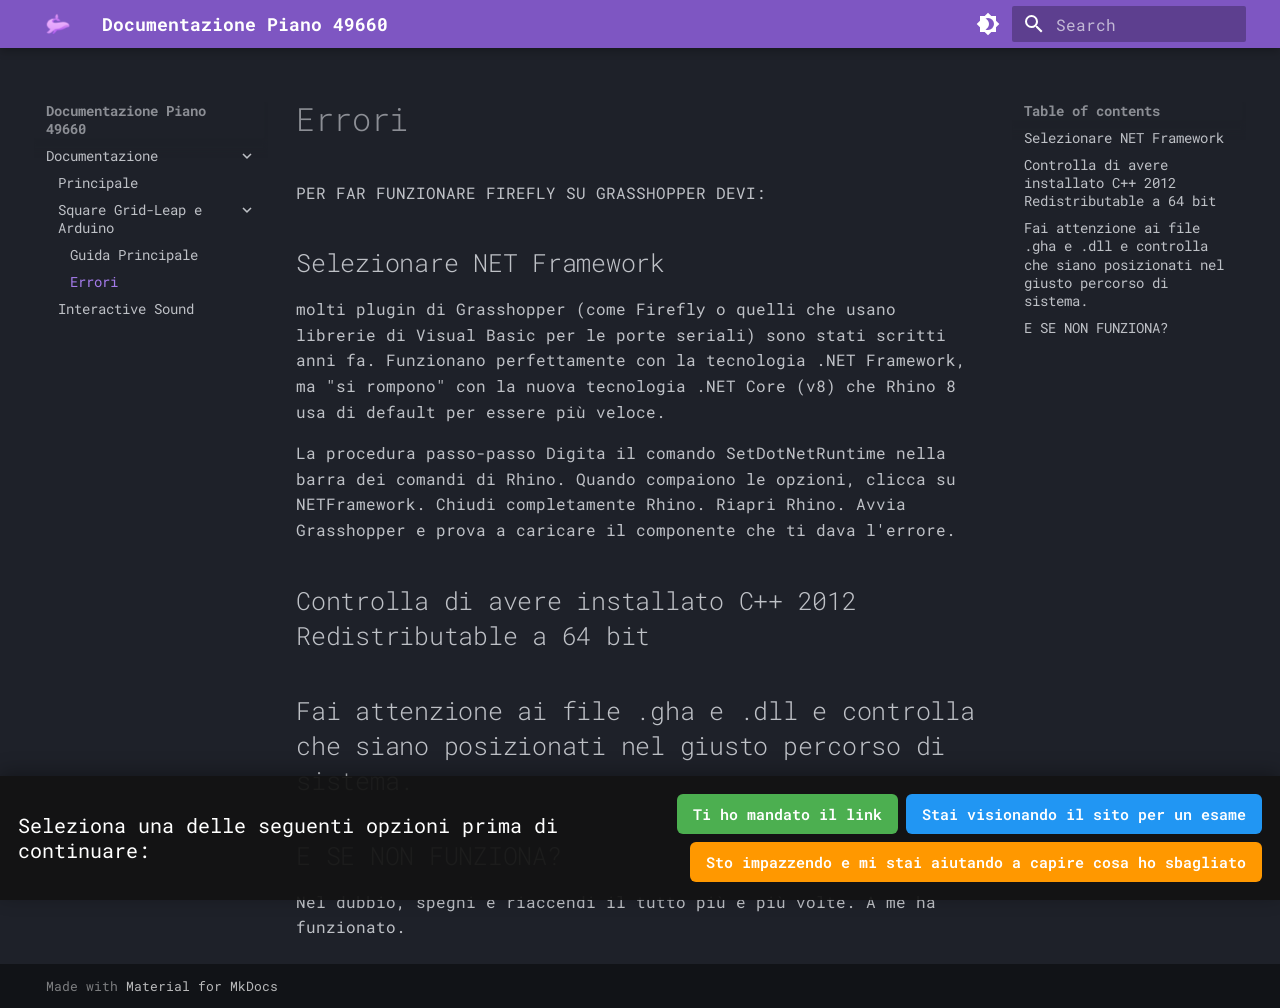
==== commit db78c716: "Deployed a51d590 with MkDocs version: 1.6.1" ====
--- a/Errori leap/index.html
+++ b/Errori leap/index.html
@@ -8,7 +8,7 @@
       
       
       
-        <link rel="canonical" href="https://mydomain.org/mysite/Errori%20leap/">
+        <link rel="canonical" href="https://alesdreams.github.io/PianoPianoDesk/Errori%20leap/">
       
       
         <link rel="prev" href="../leap%20e%20arduino/">
